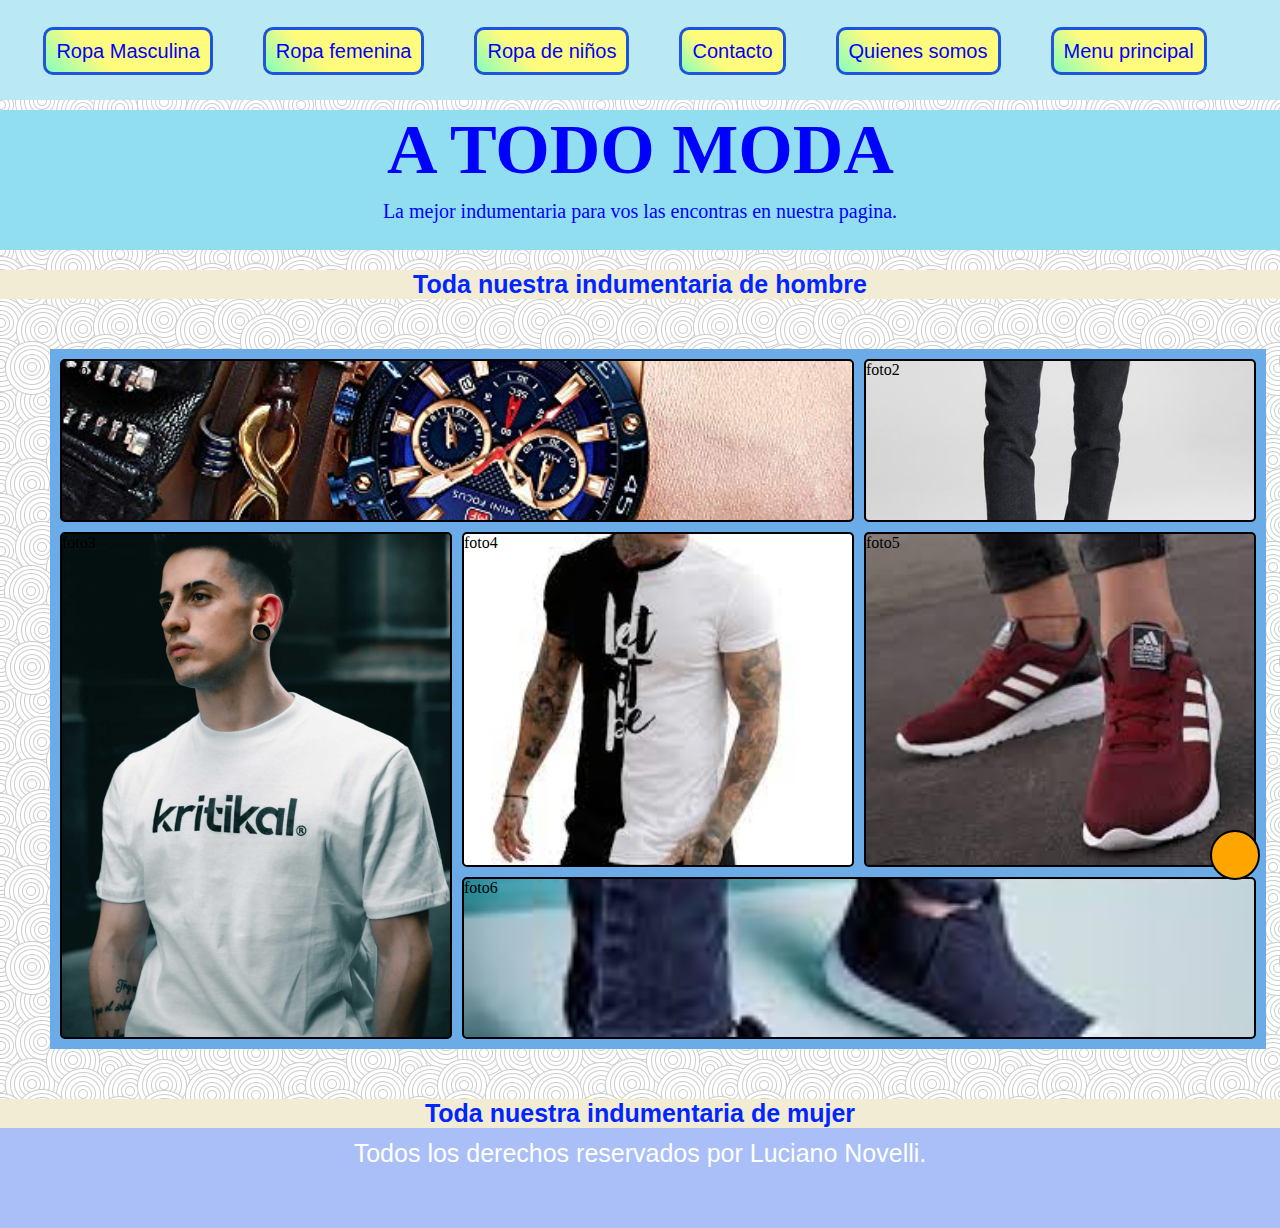
==== index.html @ 5ff41823 "se cambio la foto de fondo" ====
<!DOCTYPE html>
<html lang="es">

<head>
    <link rel="shortcut icon" href="multimedia/foto_fondo.jpg" type="image/x-icon">
    <link rel="stylesheet" href="https://cdn.jsdelivr.net/npm/bootstrap@4.6.2/dist/css/bootstrap.min.css"
        integrity="sha384-xOolHFLEh07PJGoPkLv1IbcEPTNtaed2xpHsD9ESMhqIYd0nLMwNLD69Npy4HI+N" crossorigin="anonymous">
    <meta charset="UTF-8">
    <meta http-equiv="X-UA-Compatible" content="IE=edge">
    <link rel="stylesheet" href="https://cdnjs.cloudflare.com/ajax/libs/font-awesome/6.1.1/css/all.min.css"
        integrity="sha512-KfkfwYDsLkIlwQp6LFnl8zNdLGxu9YAA1QvwINks4PhcElQSvqcyVLLD9aMhXd13uQjoXtEKNosOWaZqXgel0g=="
        crossorigin="anonymous" referrerpolicy="no-referrer" />
    <meta name="viewport" content="width=device-width, initial-scale=1.0">
    <link href="https://unpkg.com/aos@2.3.1/dist/aos.css" rel="stylesheet">
    <link rel="stylesheet" href="estilos.css">
    <title>Menu principal</title>
</head>

<body>

    <header data-aos="fade-down">

        <nav class="barra">
            <ul class="barra-1">
                <li><a href="menus/hombres.html">Ropa Masculina</a></li>
                <li><a href="Menus/mujeres.html">Ropa femenina</a></li>
                <li><a href="Menus/niños.html">Ropa de niños</a></li>
                <li><a href="menus/contactos.html">Contacto</a></li>
                <li><a href="menus/quienes-somos.html">Quienes somos</a></li>
                <li><a href="index.html">Menu principal</a></li>
            </ul>
        </nav>
    </header>

    <main>
        <div class="logo">
            <h1 data-aos="flip-left">A TODO MODA</h1>
            <p>La mejor indumentaria para vos las encontras en nuestra pagina.</p>
        </div>
        <div>
            <h3 data-aos="zoom-in">Toda nuestra indumentaria de hombre</h3>
        </div>
       
        <div class="ropa-hombre">
            <div class="todo-hombre1 galeria">foto1</div>
            <div class="todo-hombre2 galeria">foto2</div>
            <div class="todo-hombre3 galeria">foto3</div>
            <div class="todo-hombre4 galeria">foto4</div>
            <div class="todo-hombre5 galeria">foto5</div>
            <div class="todo-hombre6 galeria">foto6</div>
        </div>
        <div>
            <h3>Toda nuestra indumentaria de mujer</h3>
        </div>

        <footer>
            <p>Todos los derechos reservados por Luciano Novelli.</p>
            <div class="redes">
                <a href=""><i class="fa-brands fa-facebook"></i></a>
                <a href=""><i class="fa-brands fa-instagram"></i></a>
                <a href=""><i class="fa-brands fa-twitter"></i></a>
            </div>
        </footer>

        <div class="subir">
            <a href="#"> <i class="fa-solid fa-arrow-up"></i></a>
        </div>

        <script src="https://cdn.jsdelivr.net/npm/jquery@3.5.1/dist/jquery.slim.min.js"
            integrity="sha384-DfXdz2htPH0lsSSs5nCTpuj/zy4C+OGpamoFVy38MVBnE+IbbVYUew+OrCXaRkfj"
            crossorigin="anonymous"></script>
        <script src="https://cdn.jsdelivr.net/npm/popper.js@1.16.1/dist/umd/popper.min.js"
            integrity="sha384-9/reFTGAW83EW2RDu2S0VKaIzap3H66lZH81PoYlFhbGU+6BZp6G7niu735Sk7lN"
            crossorigin="anonymous"></script>
        <script src="https://cdn.jsdelivr.net/npm/bootstrap@4.6.2/dist/js/bootstrap.min.js"
            integrity="sha384-+sLIOodYLS7CIrQpBjl+C7nPvqq+FbNUBDunl/OZv93DB7Ln/533i8e/mZXLi/P+"
            crossorigin="anonymous"></script>

        <script src="https://unpkg.com/aos@2.3.1/dist/aos.js"></script>
        <script>
            AOS.init();
        </script>
</body>

</html>
---- estilos.css ----
* {
    margin: 0;
    padding: 0;
    box-sizing: border-box;
}

html {
    scroll-behavior: smooth;
}

header {
    background-color: #bae9f3;
    width: 100%;
    height: 100px;
    font-family: 'Courier New', Courier, monospace;
    }

.barra ul li{      
    list-style: none;
    font-family:'Segoe UI', Tahoma, Geneva, Verdana, sans-serif
}

.barra-1{
    display:flex;
    flex-direction: row;
    justify-content:center; 
    padding-top: 40px;
    padding-left: 20px;
}

.barra a {
    color: blue;
    text-decoration: none;
    font-size: 20px;
    background-color: #85FFBD;
    background-image: linear-gradient(45deg, #85FFBD 0%, #FFFB7D 33%);
    border:rgba(1, 56, 235, 0.863) solid;
    border-radius: 10px;
    padding: 10px;
    margin: 0px 50px 0px 0px;
}

.barra-1 a:hover{
    font-size: 30px;
    color: rgb(0, 255, 123);
}

main {
    width: 100%;
    background-color:#f3babb;
    background-image: url(multimedia/swirl_pattern.webp);
    
    padding-top: 10px;
}  

.logo {
    display: flex;
    flex-direction: column;
    align-items:center;
    background-color:#91def0;
    width: 100%;
    height:140px;
}

h1{
    font-family: Georgia, 'Times New Roman', Times, serif;
    font-size: 70px;
    color: blue;
}  

h3{
    font-size: 25px;
    text-align: center;
    background-color: rgb(243, 236, 213);
    width: 100%;
    font-family: Impact, Haettenschweiler, 'Arial Narrow Bold', sans-serif;
    color: rgb(0, 38, 255);
    margin-top: 20px;
}

#titulo-hombre{
    font-size: 50px;
    padding-bottom: 10px;
    text-align: center;
    font-family: 'Gill Sans', 'Gill Sans MT', Calibri, 'Trebuchet MS', sans-serif;
    border: 2px blue solid;
    border-radius: 20px;
}

p{
    color: blue;
    font-size: 20px;
    padding-top: 10px;
    
}

h2 {
    text-align: center;
    background-color: #fad2f9;
    font-family: Verdana, Geneva, Tahoma, sans-serif;
    text-transform: capitalize;
    color: red;
    font-size: 25px;
}

footer {
    height: 100px;
    text-align: center;
    background-color: rgb(170, 191, 247);
    padding: 1px;
}

footer p {
    color:white;
    font-family: 'Gill Sans', 'Gill Sans MT', Calibri, 'Trebuchet MS', sans-serif;
    font-size: 25px;
}

footer .redes i {
    font-size: 25px;
    margin: 5px;
    background-color: rgb(170, 191, 247);
    color: black;
    letter-spacing: 20px;
}

.subir {
    height: 50px;
    width: 50px;
    background-color: orange;
    text-align: center;
    line-height: 50px;
    border: 2px solid black;
    position: fixed;
    bottom: 20px;
    right: 20px;
    border-radius: 50%;
    font-size: 25px;
}

.formulario{
    width: 70%;
    height: 600px;
    background-color: rgb(170, 191, 247);
    margin-top: 60px;
    border: 2px black solid;
    margin-left: 250px;
    overflow: hidden;
    font-size: 23px;
    color: black;
    font-family: 'Gill Sans', 'Gill Sans MT', Calibri, 'Trebuchet MS', sans-serif;
}

.boton-for{
    background-color: cornflowerblue;
    width: 100px;
    height: 30px;
    text-align: center;
    font-size: 12px;
    margin-left: 3px;
}
.form{
    margin-left: 10px;
    padding: 3px;
}

.todo-ropa{
    width: 900px;
    height: 300px;
    background-color: gainsboro;
    border: 2px black solid;
    margin-left:20px ;
    margin-top: 80px;
}
.todo-ropa h2{
    background-color: gainsboro;
    text-align: left;
    font-size: 30px;
    color: blue;
    font-family: 'Gill Sans', 'Gill Sans MT', Calibri, 'Trebuchet MS', sans-serif;
    margin: 10px;
}
img{
    width: 180px;
    height: 180px;
    border: 2px black solid;
    margin-left: 30px;
}

button{
    margin-left: 55px;
    margin-right: 65px;
    width:100px;
    height:30px;
    display:inline;
    background-color:aqua;
}

#colormujer{
    background-color: #f3babb;
}
#colorniño{
    background-color: cornflowerblue;
}
.ropa-hombre{
    display: flex;
    align-content: center;
    height:700px;
    width: 95%;
    background-color: #6babe7;
    display: grid;
    grid-template-columns: repeat(3, 1fr) ;
    grid-template-rows:repeat(4, 1fr) ;
    grid-template-areas: "foto1 foto1 foto2"
                         "foto3 foto4 foto5"
                         "foto3 foto4 foto5"
                         "foto3 foto6 foto6";
    grid-gap: 10px;
    padding: 10px;
    margin: 50px;
                      
}

.galeria{
    border: 2px black solid;
    border-radius: 5px;
}

.todo-hombre1{
    background-image: url(/multimedia/accesorioshombres.jpg);
    background-size: cover;
    background-position: center;
    grid-area: foto1;
}

.todo-hombre2{
    background-image: url(/multimedia/pantalon-hombre.jpg);
    background-size: cover;
    background-position: center;
    grid-area: foto2;
}

.todo-hombre3{
    background-image: url(/multimedia/remeras-blancas.jpg);
    background-size: cover;
    background-position: center;
    grid-area: foto3;
}
    
.todo-hombre4{  
    background-image: url(/multimedia/remera-hombre.jpg);
    background-size: cover;
    background-position: center;
    grid-area: foto4;
}
.todo-hombre5{   
    background-image: url(/multimedia/zapas-hombred.jpg);
    background-size: cover;
    background-position: center;
    grid-area: foto5;
}
.todo-hombre6{
    background-image: url(/multimedia/images.jpg);
    background-size: cover;
    background-position: center;
    grid-area: foto6;
}
.contenedor{
    height: auto;
    width: 100%;
    background-color: cadetblue;
    display: grid;
    grid-template-columns: repeat(4, 1fr);
    grid-template-rows: 200px 200px 200px;
    grid-template-areas:  "ima1 ima2 ima3 ima3"
                          "ima1 ima4 ima5 ima6"
                           "ima7 ima4 ima8 ima8"
    ;
    grid-gap: 20px;
    padding: 20px;
}

.item{
    border: 2px solid black;
    border-radius: 7px;
}

.item1{
    background-image: url(remeras/imagen1.jpg);
    background-size: center;
    background-position: center;
    grid-area: ima1;
}

.item2{
    background-image: url(remeras/imagen2.jpg);
    background-size: cover;
    background-position: center;
    grid-area: ima2;
}
.item3{
    background-image: url(remeras/imagen3.jpg);
    background-size: auto;
    background-position: center;
    grid-area: ima3;
}
.item4{
    background-image: url(remeras/imagen4.jpg);
    background-size: cover;
    background-position: center;
    grid-area: ima4;
}
.item5{
    background-image: url(remeras/imagen5.jpg);
    background-size: cover;
    background-position: center;
    grid-area: ima5;
}
.item6{
    background-image: url(remeras/imagen6.jpg);
    background-size: cover;
    background-position: center;
    grid-area: ima6;
}
.item7{
    background-image: url(remeras/imagen7.jpg);
    background-size: cover;
    background-position: center;
    grid-area: ima7;
}
.item8{
    background-image: url(remeras/imagen8.jpg);
    background-size: cover;
    background-position: center;
    grid-area: ima8;
    
}
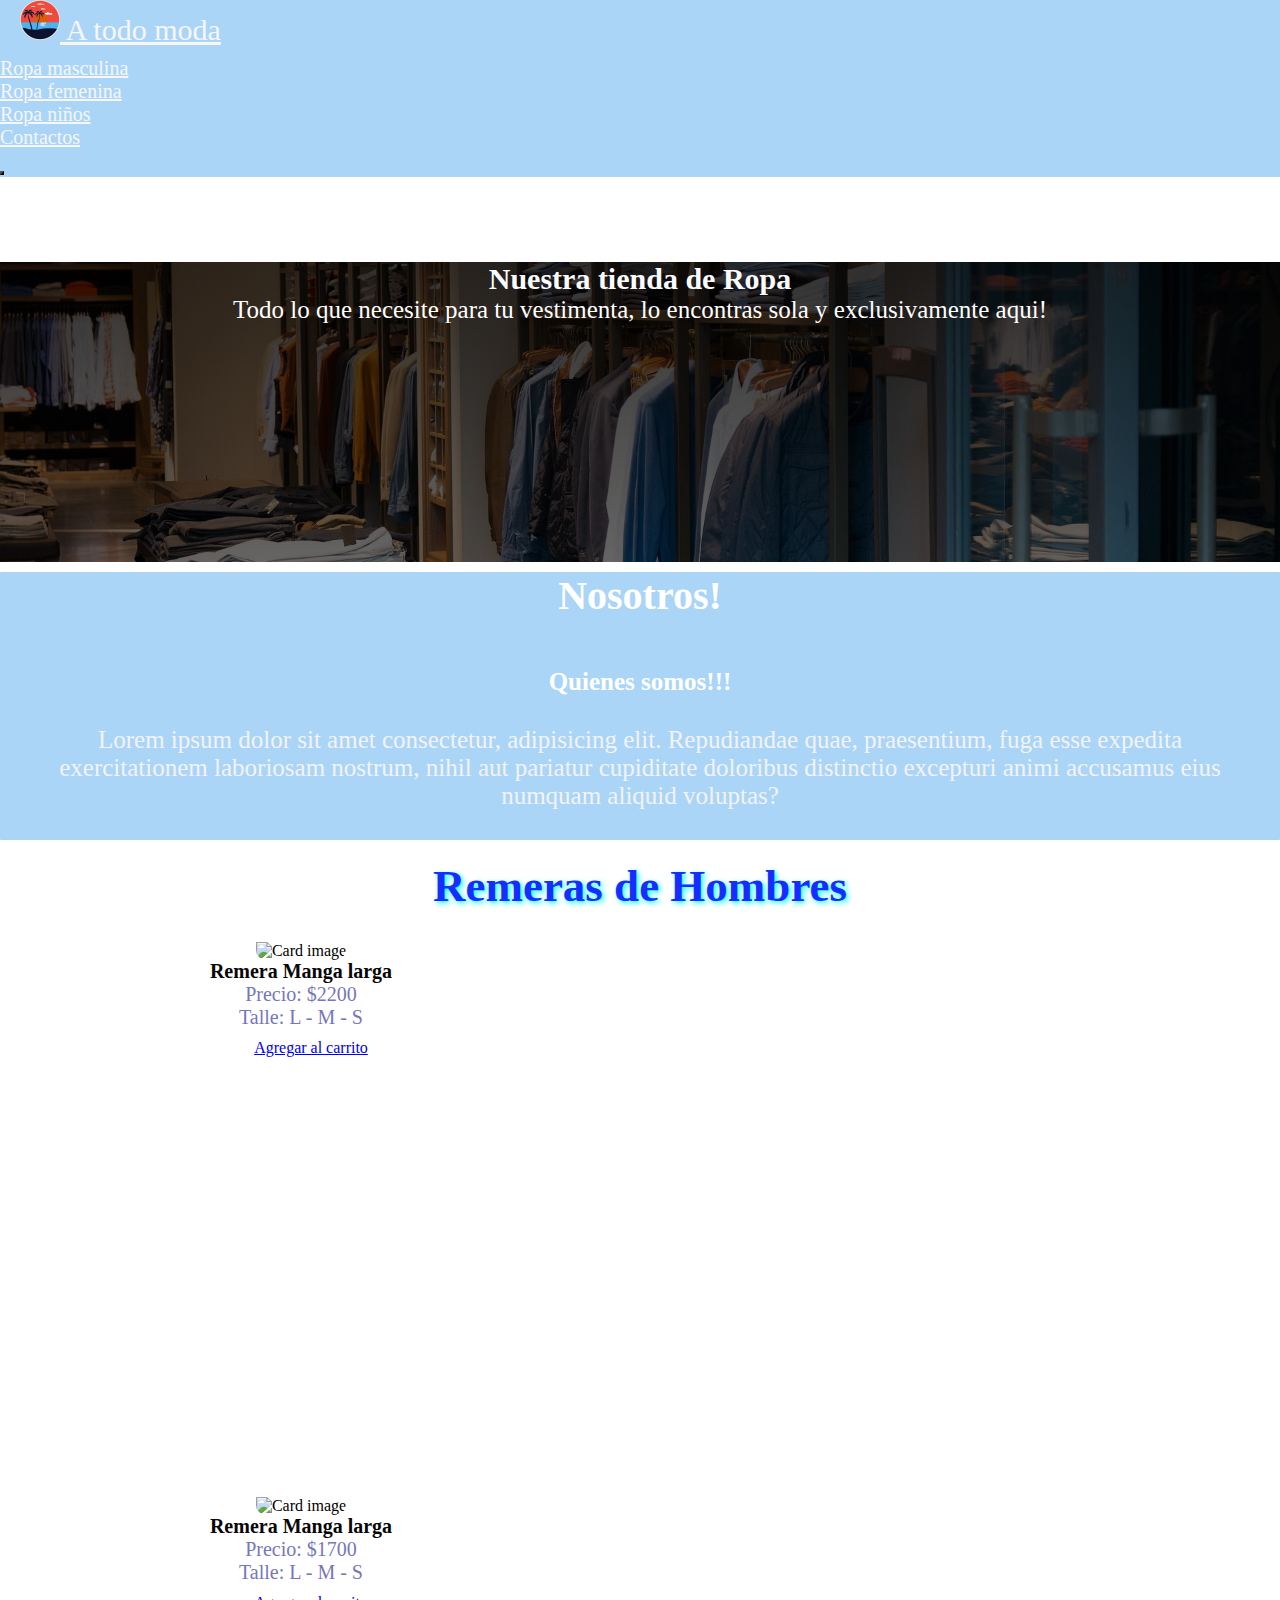
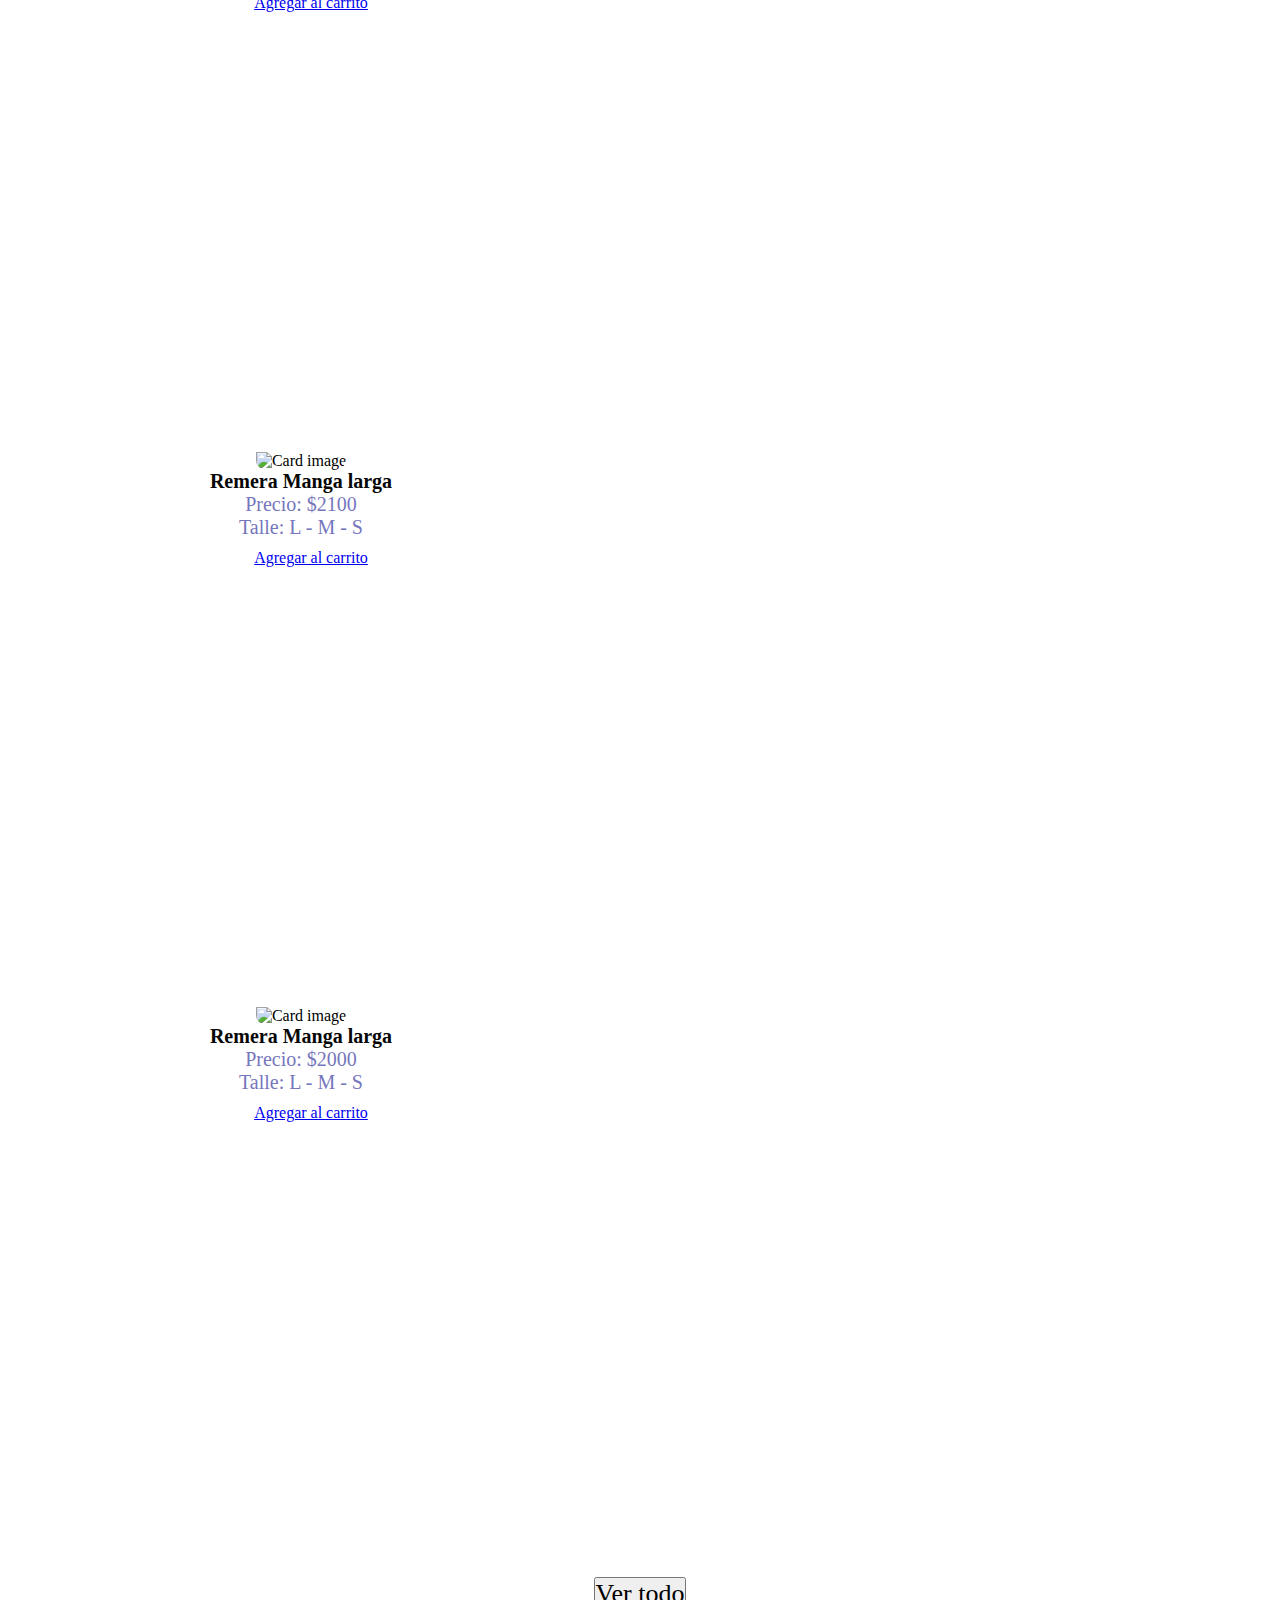
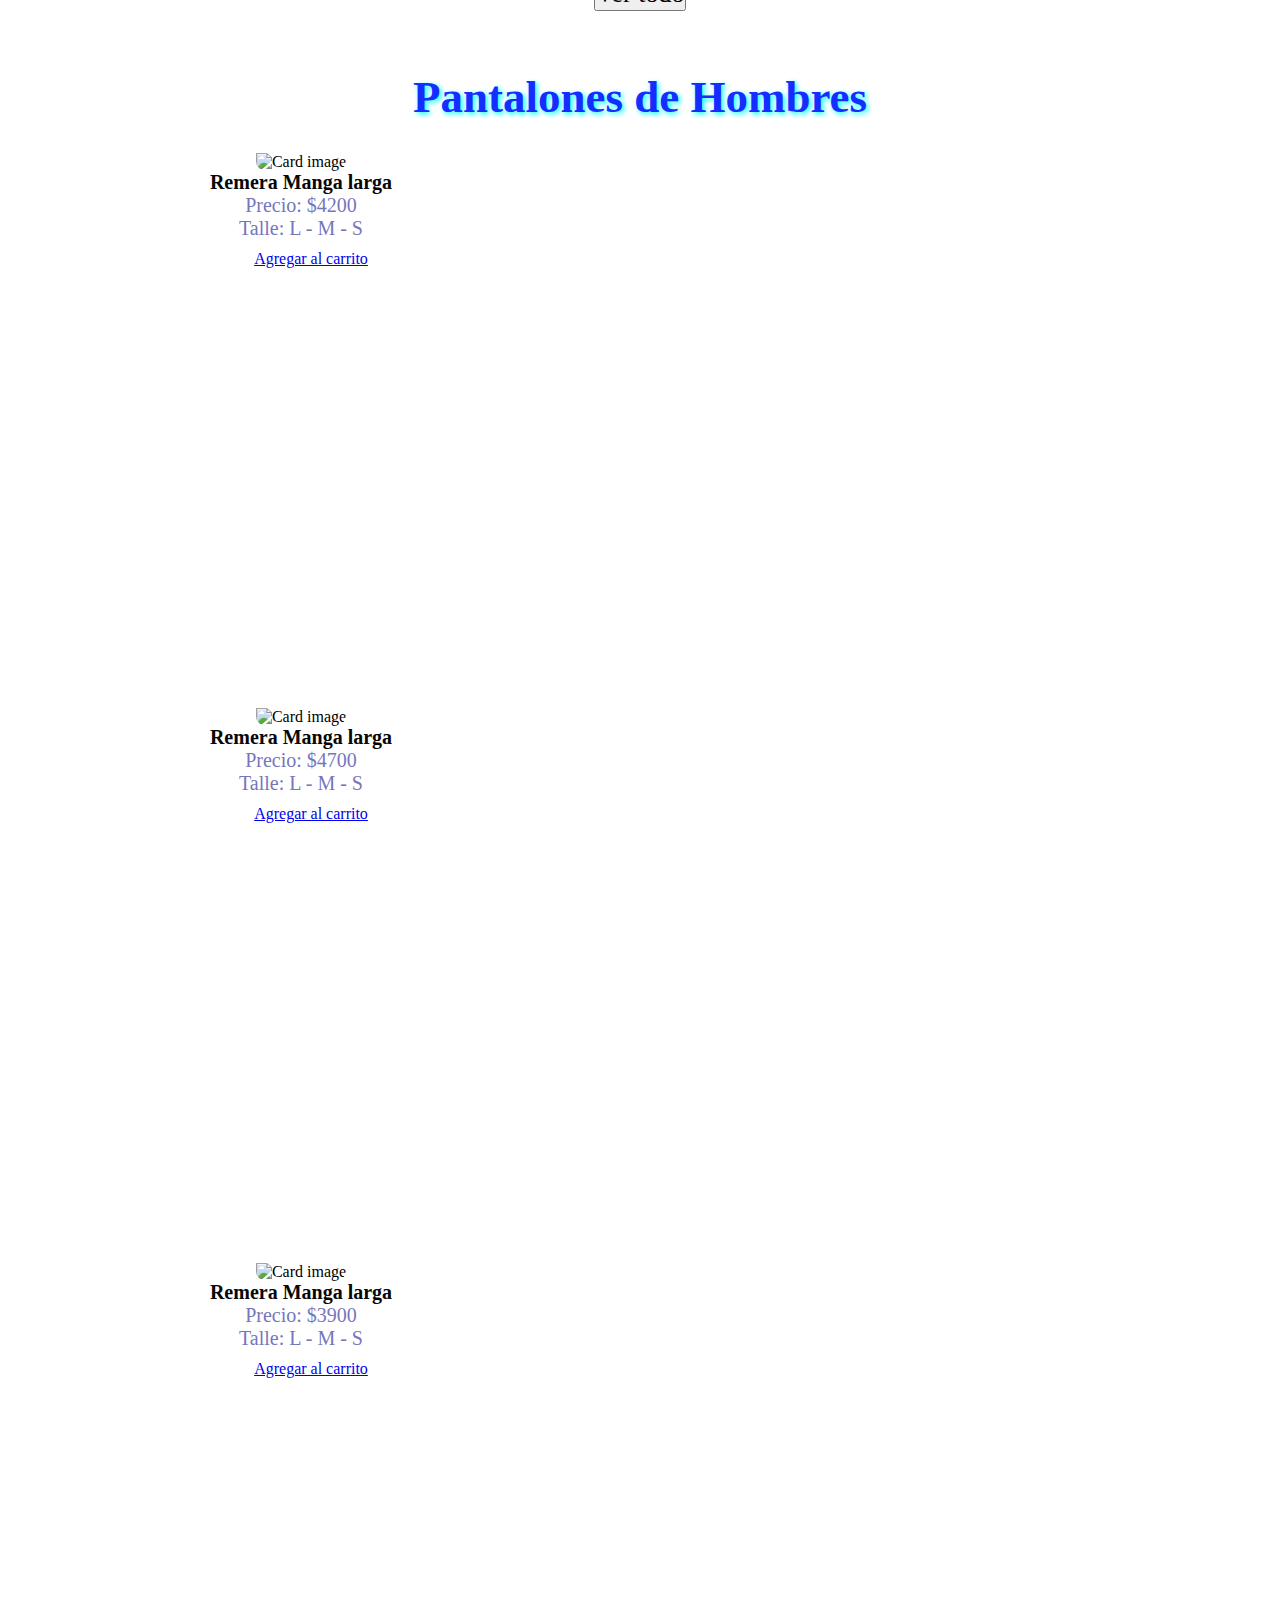
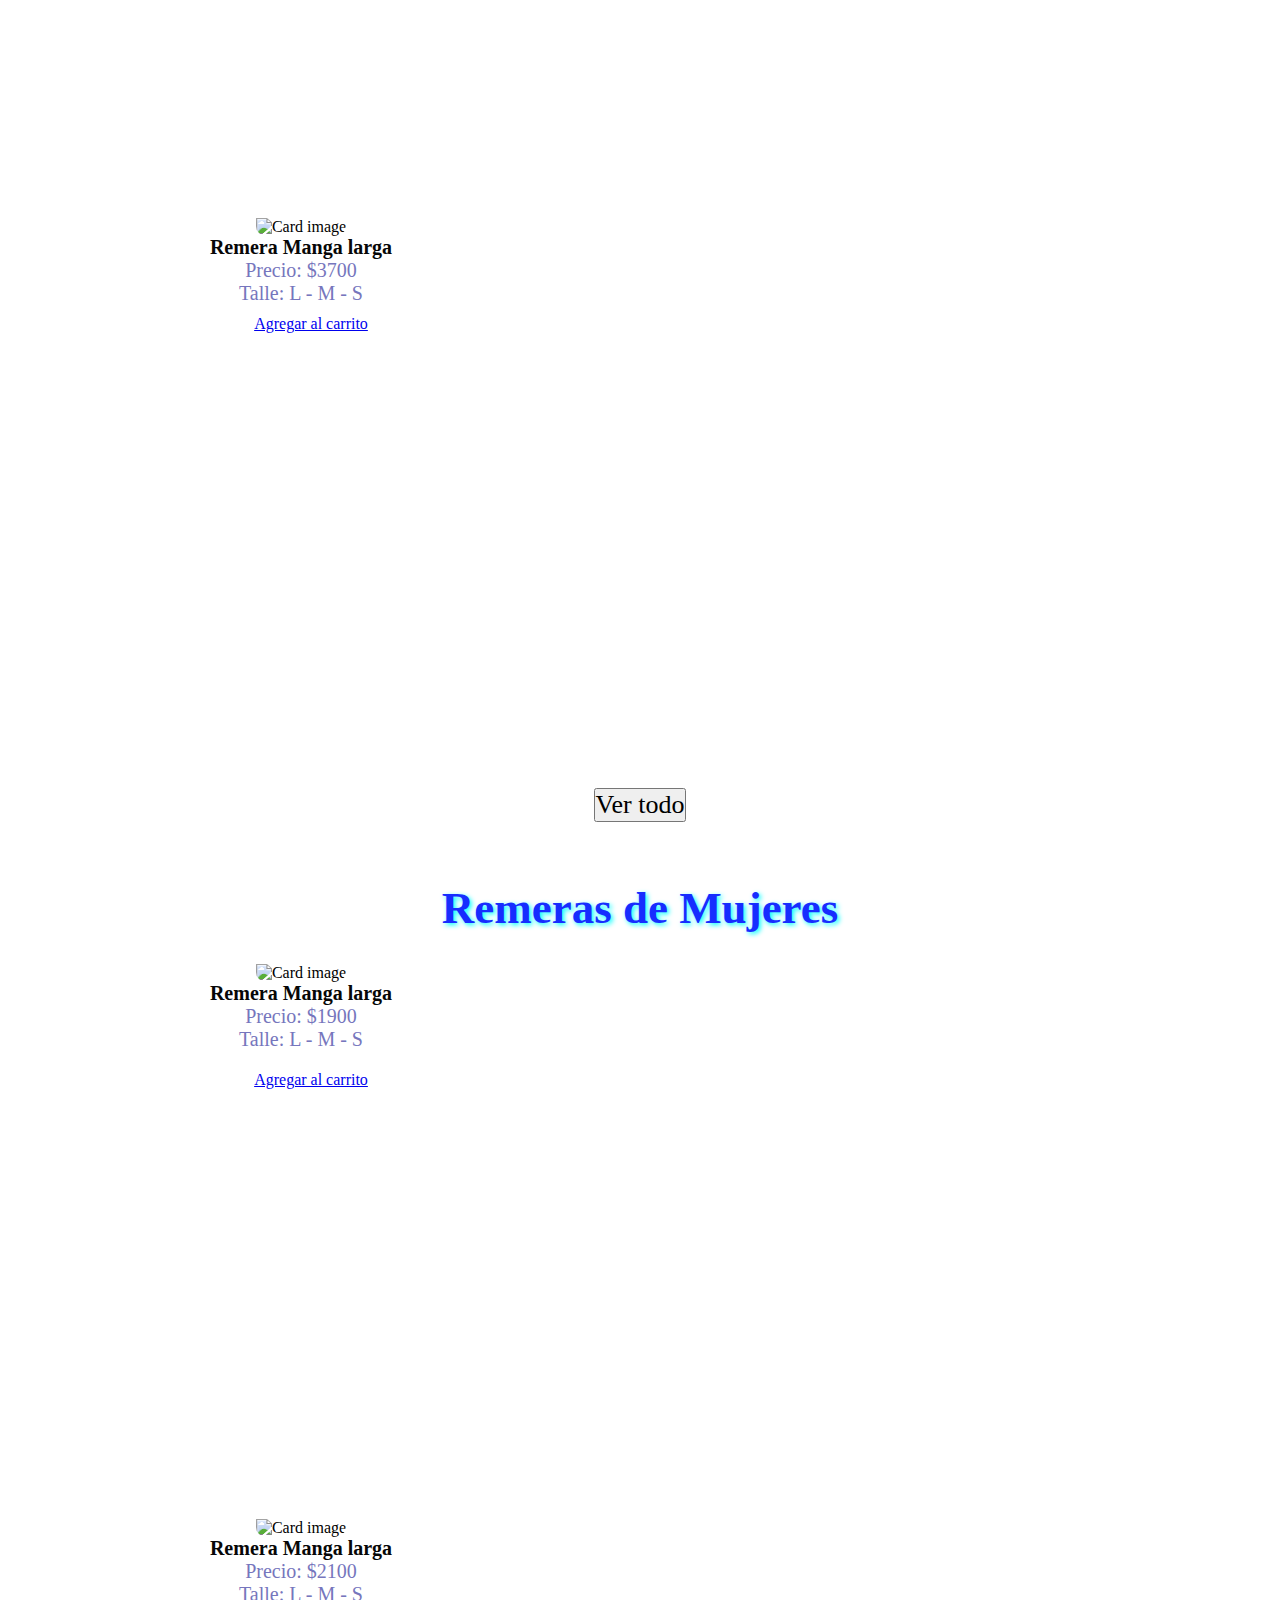
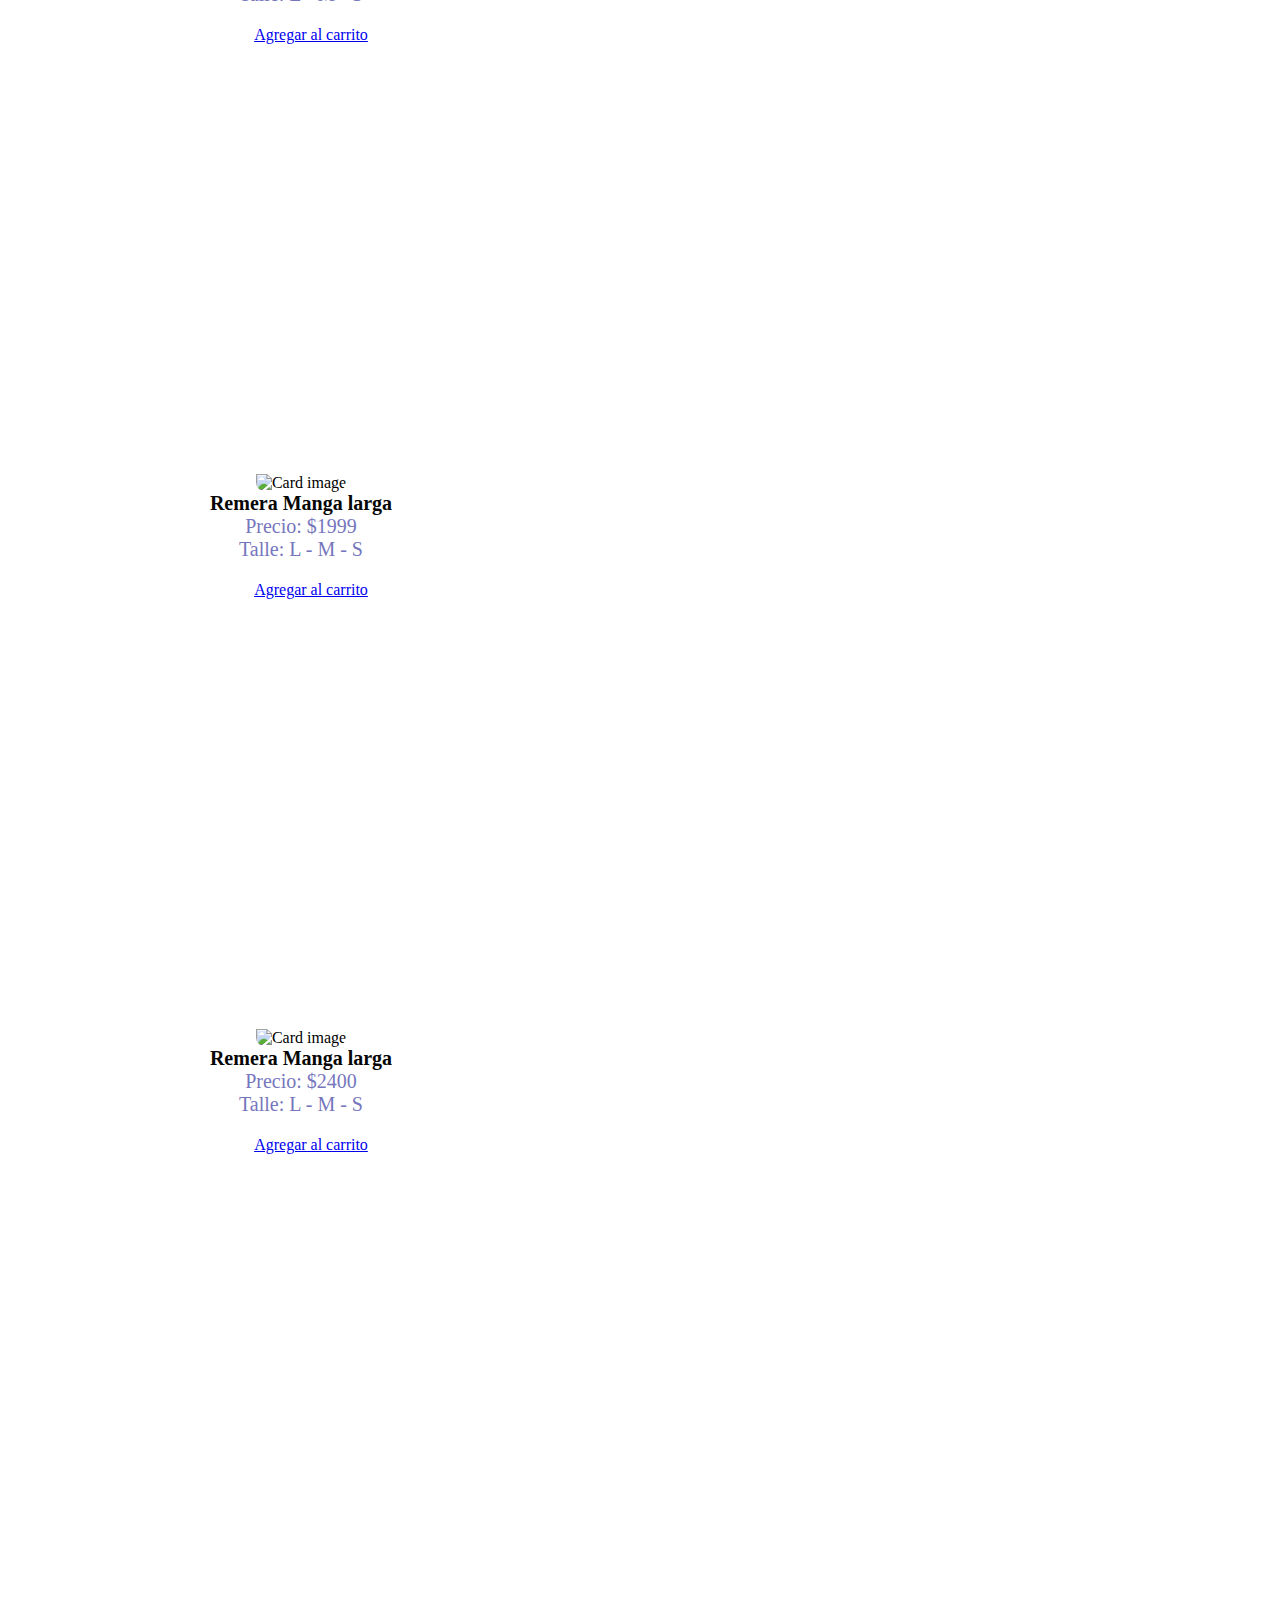
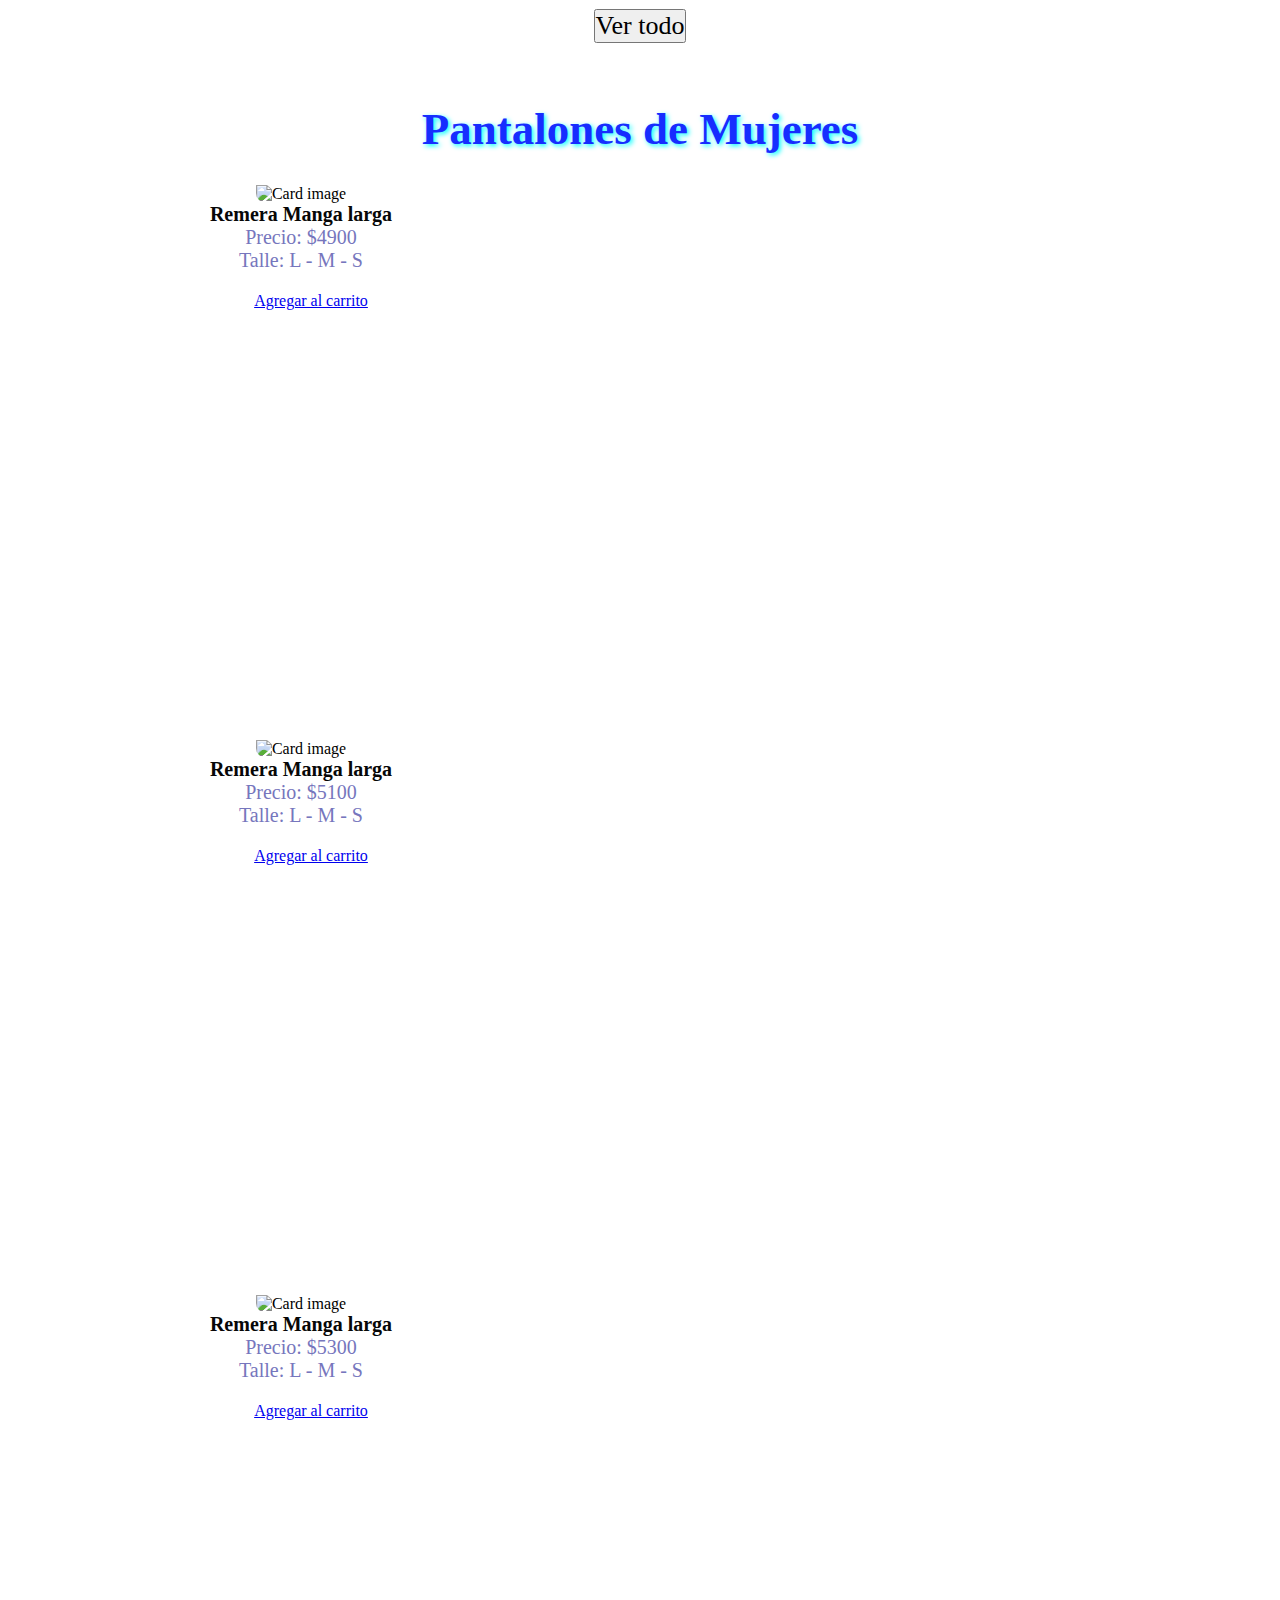
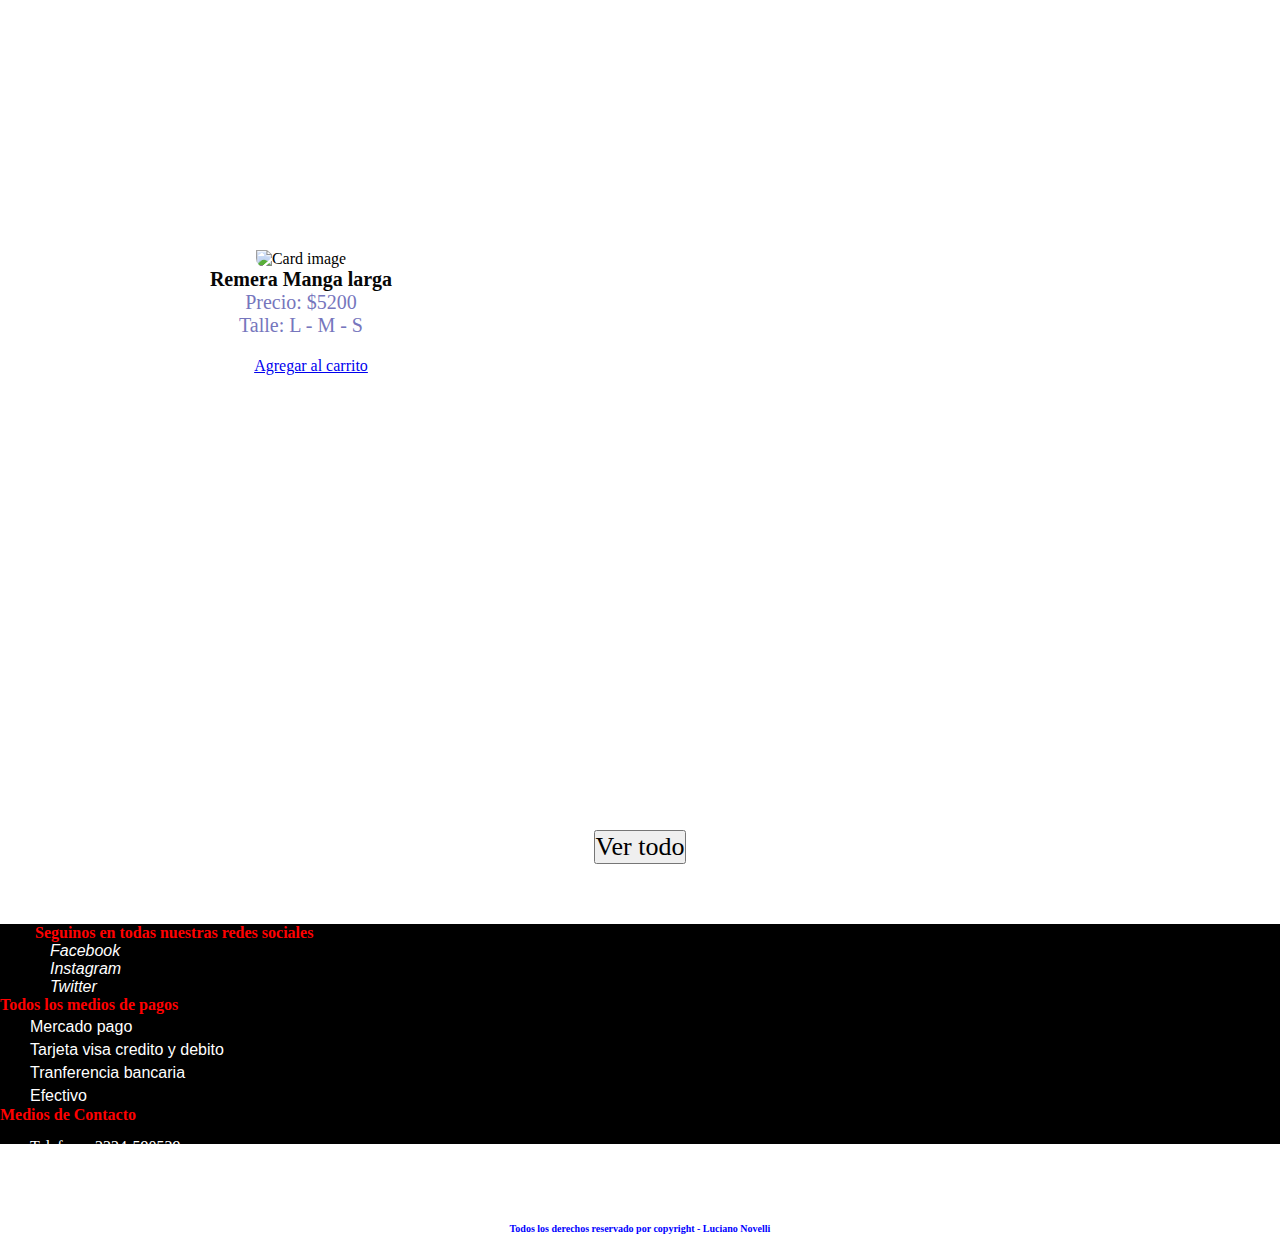
==== commit a96b3ae3: "Se modificarion varias cosas sobre el index y el sass" ====
--- a/index.html
+++ b/index.html
@@ -3,83 +3,361 @@
 
 <head>
     <link rel="shortcut icon" href="multimedia/foto_fondo.jpg" type="image/x-icon">
-    <link rel="stylesheet" href="https://cdn.jsdelivr.net/npm/bootstrap@4.6.2/dist/css/bootstrap.min.css"
-        integrity="sha384-xOolHFLEh07PJGoPkLv1IbcEPTNtaed2xpHsD9ESMhqIYd0nLMwNLD69Npy4HI+N" crossorigin="anonymous">
+    <link href="https://cdn.jsdelivr.net/npm/bootstrap@5.2.0/dist/css/bootstrap.min.css" rel="stylesheet"
+        integrity="sha384-gH2yIJqKdNHPEq0n4Mqa/HGKIhSkIHeL5AyhkYV8i59U5AR6csBvApHHNl/vI1Bx" crossorigin="anonymous">
+    <script src="https://cdn.jsdelivr.net/npm/bootstrap@5.2.0/dist/js/bootstrap.bundle.min.js"
+        integrity="sha384-A3rJD856KowSb7dwlZdYEkO39Gagi7vIsF0jrRAoQmDKKtQBHUuLZ9AsSv4jD4Xa"
+        crossorigin="anonymous"></script>
     <meta charset="UTF-8">
     <meta http-equiv="X-UA-Compatible" content="IE=edge">
     <link rel="stylesheet" href="https://cdnjs.cloudflare.com/ajax/libs/font-awesome/6.1.1/css/all.min.css"
         integrity="sha512-KfkfwYDsLkIlwQp6LFnl8zNdLGxu9YAA1QvwINks4PhcElQSvqcyVLLD9aMhXd13uQjoXtEKNosOWaZqXgel0g=="
         crossorigin="anonymous" referrerpolicy="no-referrer" />
     <meta name="viewport" content="width=device-width, initial-scale=1.0">
+    <meta name="descrption" content="Pagina principal,ropa hombre,ropa mujer, ropa niños">
+    <meta name="keywords" content="a todo moda, tienda de ropa, ropa de marca">
     <link href="https://unpkg.com/aos@2.3.1/dist/aos.css" rel="stylesheet">
     <link rel="stylesheet" href="estilos.css">
-    <title>Menu principal</title>
+    <title>A todo moda</title>
 </head>
 
 <body>
-
-    <header data-aos="fade-down">
-
-        <nav class="barra">
-            <ul class="barra-1">
-                <li><a href="menus/hombres.html">Ropa Masculina</a></li>
-                <li><a href="Menus/mujeres.html">Ropa femenina</a></li>
-                <li><a href="Menus/niños.html">Ropa de niños</a></li>
-                <li><a href="menus/contactos.html">Contacto</a></li>
-                <li><a href="menus/quienes-somos.html">Quienes somos</a></li>
-                <li><a href="index.html">Menu principal</a></li>
-            </ul>
+<!--Comiendo de mi Header-->    
+<header>
+    <div class="conteiner-fluid">
+        <nav class="navbar navbar-expand-md  bg-dark fixed-top ">
+
+            <div class="conteiner-fluid navbar-text">
+                <a class="navbar-brand logo" href="#">
+                    <img src="/fotos/logo.png" alt="Logo" style="width:40px;" class="rounded-pill">
+                    A todo moda
+                </a>
+            </div>
+
+            <div class="conteiner-fluid collapse navbar-collapse" id="collapsibleNavbar">
+                <ul class="navbar-nav ms-auto">
+                    <li class="nav-item">
+                        <a class="nav-link" href="/Menus/hombres.html">Ropa masculina</a>
+                    </li>
+                    <li class="nav-item">
+                        <a class="nav-link "href="/Menus/mujeres.html">Ropa femenina</a>
+                    </li>
+                    <li class="nav-item">
+                        <a class="nav-link "href="#">Ropa niños</a>
+                    </li>
+                    <li class="nav-item">
+                        <a class="nav-link "href="#">Contactos</a>
+                    </li>
+                </ul>
+            </div>
+
+            <button class="navbar-toggler" type="button" data-bs-toggle="collapse" data-bs-target="#collapsibleNavbar">
+                <span class="navbar-toggler-icon"></span>
+            </button>
         </nav>
-    </header>
-
-    <main>
-        <div class="logo">
-            <h1 data-aos="flip-left">A TODO MODA</h1>
-            <p>La mejor indumentaria para vos las encontras en nuestra pagina.</p>
-        </div>
-        <div>
-            <h3 data-aos="zoom-in">Toda nuestra indumentaria de hombre</h3>
-        </div>
-       
-        <div class="ropa-hombre">
-            <div class="todo-hombre1 galeria">foto1</div>
-            <div class="todo-hombre2 galeria">foto2</div>
-            <div class="todo-hombre3 galeria">foto3</div>
-            <div class="todo-hombre4 galeria">foto4</div>
-            <div class="todo-hombre5 galeria">foto5</div>
-            <div class="todo-hombre6 galeria">foto6</div>
-        </div>
-        <div>
-            <h3>Toda nuestra indumentaria de mujer</h3>
-        </div>
-
-        <footer>
-            <p>Todos los derechos reservados por Luciano Novelli.</p>
-            <div class="redes">
-                <a href=""><i class="fa-brands fa-facebook"></i></a>
-                <a href=""><i class="fa-brands fa-instagram"></i></a>
-                <a href=""><i class="fa-brands fa-twitter"></i></a>
-            </div>
-        </footer>
-
-        <div class="subir">
-            <a href="#"> <i class="fa-solid fa-arrow-up"></i></a>
-        </div>
-
-        <script src="https://cdn.jsdelivr.net/npm/jquery@3.5.1/dist/jquery.slim.min.js"
-            integrity="sha384-DfXdz2htPH0lsSSs5nCTpuj/zy4C+OGpamoFVy38MVBnE+IbbVYUew+OrCXaRkfj"
-            crossorigin="anonymous"></script>
-        <script src="https://cdn.jsdelivr.net/npm/popper.js@1.16.1/dist/umd/popper.min.js"
-            integrity="sha384-9/reFTGAW83EW2RDu2S0VKaIzap3H66lZH81PoYlFhbGU+6BZp6G7niu735Sk7lN"
-            crossorigin="anonymous"></script>
-        <script src="https://cdn.jsdelivr.net/npm/bootstrap@4.6.2/dist/js/bootstrap.min.js"
-            integrity="sha384-+sLIOodYLS7CIrQpBjl+C7nPvqq+FbNUBDunl/OZv93DB7Ln/533i8e/mZXLi/P+"
-            crossorigin="anonymous"></script>
-
-        <script src="https://unpkg.com/aos@2.3.1/dist/aos.js"></script>
-        <script>
-            AOS.init();
-        </script>
+    </div>
+</header>
+<!--Fin de mi Header--> 
+
+<div class="espacio"></div>
+
+<!--Comiendo de mi Jumbotron-->
+<div class="jumbotron mt-2 p-4  rounded">
+    <h1>Nuestra tienda de Ropa</h1>
+    <p>Todo lo que necesite para tu vestimenta, lo encontras sola y exclusivamente aqui!</p>
+</div>
+<!--Fin de mi Jumbotron-->
+
+<div class="conteiner-fluid">
+    <div class="row quienes bg-dark ">
+        <h3 class="col-12">Nosotros!</h3>
+        <img class="col-12 col-xl-6" src="/fotos/fashion-3221102_1280.jpg" alt="">
+        <div class="col-12 col-xl-6 ">
+            <h4>Quienes somos!!!</h4> 
+            <p>Lorem ipsum dolor sit amet consectetur, adipisicing elit. Repudiandae quae, praesentium, fuga esse expedita
+            exercitationem laboriosam nostrum, nihil aut pariatur cupiditate doloribus distinctio excepturi animi accusamus eius
+            numquam aliquid voluptas?
+            </p>
+        </div>
+    </div>
+</div>
+
+<div class="conteiner productos-hombres">
+        <div class="titulo">
+            <h2> Remeras de Hombres </h2>  
+        </div>
+        <div class="row">
+            <div class="card col-5 col-xl-2 " style="width:400px">
+                <img class="card-img-top" src="/fotos/remera1.webp" alt="Card image">
+                <div class="card-body">
+                    <h4 class="card-title">Remera Manga larga</h4>
+                    <p class="card-text">Precio: $2200</p>
+                    <p class="card-text">Talle: L - M - S</p>
+                    <div class="carrito">
+                        <a href="#" class="btn btn-danger">Agregar al carrito</a>
+                        <i class="fa-solid fa-cart-shopping"></i>
+                    </div>
+                </div>
+            </div>
+            <div class="card  col-5 col-xl-2 " style="width:400px">
+                <img class="card-img-top" src="/fotos/remera2.webp" alt="Card image">
+                <div class="card-body">
+                    <h4 class="card-title">Remera Manga larga</h4>
+                    <p class="card-text">Precio: $1700</p>
+                    <p class="card-text">Talle: L - M - S</p>
+                    <div class="carrito">
+                        <a href="#" class="btn btn-danger">Agregar al carrito</a>
+                        <i class="fa-solid fa-cart-shopping"></i>
+                    </div>
+                </div>
+            </div>
+            <div class="card  col-5 col-xl-2 " style="width:400px">
+                <img class="card-img-top" src="/fotos/remera3.webp" alt="Card image">
+                <div class="card-body">
+                    <h4 class="card-title">Remera Manga larga</h4>
+                    <p class="card-text">Precio: $2100</p>
+                    <p class="card-text">Talle: L - M - S</p>
+                    <div class="carrito">
+                        <a href="#" class="btn btn-danger">Agregar al carrito</a>
+                        <i class="fa-solid fa-cart-shopping"></i>
+                    </div>
+                </div>
+            </div>
+            <div class="card  col-5 col-xl-2 " style="width:400px">
+                <img class="card-img-top" src="/fotos/remera4.webp" alt="Card image">
+                <div class="card-body">
+                    <h4 class="card-title">Remera Manga larga</h4>
+                    <p class="card-text">Precio: $2000</p>
+                    <p class="card-text">Talle: L - M - S</p>
+                    <div class="carrito">
+                        <a href="#" class="btn btn-danger">Agregar al carrito</a>
+                        <i class="fa-solid fa-cart-shopping"></i>
+                    </div>
+                </div>
+            </div>
+            
+        </div> 
+    <div class="boton-todo">
+        <button type="button" class="btn btn-primary">Ver todo</button>
+    </div>
+</div>
+
+<div class="conteiner-fluid productos-hombres">
+    <div class="titulo">
+        <h2>Pantalones de Hombres</h2>  
+    </div>
+    <div class="row">
+        <div class="card col-5 col-xl-2" style="width:400px">
+            <img class="card-img-top" src="/fotos/pantalon1.webp" alt="Card image">
+            <div class="card-body">
+                <h4 class="card-title">Remera Manga larga</h4>
+                <p class="card-text">Precio: $4200</p>
+                <p class="card-text">Talle: L - M - S</p>
+                <div class="carrito">
+                    <a href="#" class="btn btn-danger">Agregar al carrito</a>
+                    <i class="fa-solid fa-cart-shopping"></i>
+                </div>
+            </div>
+        </div>
+        <div class="card  col-5 col-xl-2" style="width:400px">
+            <img class="card-img-top" src="/fotos/pantalon2.webp" alt="Card image">
+            <div class="card-body">
+                <h4 class="card-title">Remera Manga larga</h4>
+                <p class="card-text">Precio: $4700</p>
+                <p class="card-text">Talle: L - M - S</p>
+                <div class="carrito">
+                    <a href="#" class="btn btn-danger">Agregar al carrito</a>
+                    <i class="fa-solid fa-cart-shopping"></i>
+                </div>
+            </div>
+        </div> 
+        <div class="card  col-5 col-xl-2" style="width:400px">
+            <img class="card-img-top" src="/fotos/pantalon4.webp" alt="Card image">
+            <div class="card-body">
+                <h4 class="card-title">Remera Manga larga</h4>
+                <p class="card-text">Precio: $3900</p>
+                <p class="card-text">Talle: L - M - S</p>
+                <div class="carrito">
+                    <a href="#" class="btn btn-danger">Agregar al carrito</a>
+                    <i class="fa-solid fa-cart-shopping"></i>
+                </div>
+            </div>
+        </div>
+        <div class="card  col-5 col-xl-2" style="width:400px">
+            <img class="card-img-top" src="/fotos/pantalon3.webp" alt="Card image">
+            <div class="card-body">
+                <h4 class="card-title">Remera Manga larga</h4>
+                <p class="card-text">Precio: $3700</p>
+                <p class="card-text">Talle: L - M - S</p>
+                <div class="carrito">
+                    <a href="#" class="btn btn-danger">Agregar al carrito</a>
+                    <i class="fa-solid fa-cart-shopping"></i>
+                </div>
+            </div>
+        </div> 
+    </div> 
+<div class="boton-todo">
+    <button type="button" class="btn btn-primary">Ver todo</button>
+</div>
+</div>
+
+<div class="conteiner-fluid productos-mujer ">
+        <div class="titulo">
+            <h2>Remeras de Mujeres</h2>  
+        </div>
+        <div class="row">
+            <div class="card col-5 col-xl-2" style="width:400px">
+                <img class="card-img-top" src="/fotos/mujer1.webp" alt="Card image">
+                <div class="card-body">
+                    <h4 class="card-title">Remera Manga larga</h4>
+                    <p class="card-text">Precio: $1900</p>
+                    <p class="card-text">Talle: L - M - S</p>
+                    <div class="carrito">
+                        <a href="#" class="btn btn-danger">Agregar al carrito</a>
+                        <i class="fa-solid fa-cart-shopping"></i>
+                    </div>
+                </div>
+            </div>
+            <div class="card  col-5 col-xl-2" style="width:400px">
+                <img class="card-img-top" src="/fotos/mujer2.webp" alt="Card image">
+                <div class="card-body">
+                    <h4 class="card-title">Remera Manga larga</h4>
+                    <p class="card-text">Precio: $2100</p>
+                    <p class="card-text">Talle: L - M - S</p>
+                    <div class="carrito">
+                        <a href="#" class="btn btn-danger">Agregar al carrito</a>
+                        <i class="fa-solid fa-cart-shopping"></i>
+                    </div>
+                </div>
+            </div>
+            <div class="card  col-5 col-xl-2" style="width:400px">
+                <img class="card-img-top" src="/fotos/remeramujer3.jpg" alt="Card image">
+                <div class="card-body">
+                    <h4 class="card-title">Remera Manga larga</h4>
+                    <p class="card-text">Precio: $1999</p>
+                    <p class="card-text">Talle: L - M - S</p>
+                    <div class="carrito">
+                        <a href="#" class="btn btn-danger">Agregar al carrito</a>
+                        <i class="fa-solid fa-cart-shopping"></i>
+                    </div>
+                </div>
+            </div>
+            <div class="card  col-5 col-xl-2" style="width:400px">
+                <img class="card-img-top" src="/fotos/remeramujer4.webp" alt="Card image">
+                <div class="card-body">
+                    <h4 class="card-title">Remera Manga larga</h4>
+                    <p class="card-text">Precio: $2400</p>
+                    <p class="card-text">Talle: L - M - S</p>
+                    <div class="carrito">
+                        <a href="#" class="btn btn-danger">Agregar al carrito</a>
+                        <i class="fa-solid fa-cart-shopping"></i>
+                    </div>
+                </div>
+            </div>
+        </div> 
+    <div class="boton-todo">
+        <button type="button" class="btn btn-primary">Ver todo</button>
+    </div>
+</div>
+
+<div class="conteiner-fluid productos-mujer ">
+    <div class="titulo">
+        <h2>Pantalones de Mujeres</h2>  
+    </div>
+    <div class="row">
+        <div class="card col-5 col-xl-2" style="width:400px">
+            <img class="card-img-top" src="/fotos/pantalonmuj2.webp" alt="Card image">
+            <div class="card-body">
+                <h4 class="card-title">Remera Manga larga</h4>
+                <p class="card-text">Precio: $4900</p>
+                <p class="card-text">Talle: L - M - S</p>
+                <div class="carrito">
+                    <a href="#" class="btn btn-danger">Agregar al carrito</a>
+                    <i class="fa-solid fa-cart-shopping"></i>
+                </div>
+            </div>
+        </div>
+        <div class="card  col-5 col-xl-2" style="width:400px">
+            <img class="card-img-top" src="/fotos/pantalonmuj1.webp" alt="Card image">
+            <div class="card-body">
+                <h4 class="card-title">Remera Manga larga</h4>
+                <p class="card-text">Precio: $5100</p>
+                <p class="card-text">Talle: L - M - S</p>
+                <div class="carrito">
+                    <a href="#" class="btn btn-danger">Agregar al carrito</a>
+                    <i class="fa-solid fa-cart-shopping"></i>
+                </div>
+            </div>
+        </div>
+        <div class="card  col-5 col-xl-2" style="width:400px">
+            <img class="card-img-top" src="/fotos/pantalonmujer4.webp" alt="Card image">
+            <div class="card-body">
+                <h4 class="card-title">Remera Manga larga</h4>
+                <p class="card-text">Precio: $5300</p>
+                <p class="card-text">Talle: L - M - S</p>
+                <div class="carrito">
+                    <a href="#" class="btn btn-danger">Agregar al carrito</a>
+                    <i class="fa-solid fa-cart-shopping"></i>
+                </div>
+            </div>
+        </div>
+        <div class="card  col-5 col-xl-2" style="width:400px">
+            <img class="card-img-top" src="/fotos/10353_708X1.webp" alt="Card image">
+            <div class="card-body">
+                <h4 class="card-title">Remera Manga larga</h4>
+                <p class="card-text">Precio: $5200</p>
+                <p class="card-text">Talle: L - M - S</p>
+                <div class="carrito">
+                    <a href="#" class="btn btn-danger">Agregar al carrito</a>
+                    <i class="fa-solid fa-cart-shopping"></i>
+                </div>
+            </div>
+        </div>
+    </div> 
+<div class="boton-todo">
+    <button type="button" class="btn btn-primary">Ver todo</button>
+</div>
+</div>
+<footer>
+    <div class="conteiner-fluid">
+        <div class="row">
+            <div class="col-4 col-xl-4 redes">
+                <h4>Seguinos en todas nuestras redes sociales</h4>
+                <div class="item-footer">
+                    <i class="fa-brands fa-facebook"><a href="#">Facebook</a></i>
+                </div>
+                <div class="item-footer">
+                    <i class="fa-brands fa-instagram"><a href="#">Instagram</a></i>
+                </div>
+                <div class="item-footer">
+                    <i class="fa-brands fa-twitter"> <a href="#">Twitter</a></i>
+                </div>
+            </div>
+            <div class="col-4 col-xl-4 pagos">
+                <h4>Todos los medios de pagos</h4>
+                <p>Mercado pago<i class="fa-brands fa-cc-amex"></i></p>
+                <p>Tarjeta visa credito y debito<i class="fa-brands fa-cc-visa"></i></p>
+                <p>Tranferencia bancaria<i class="fa-solid fa-building-columns"></i></p>
+                <p>Efectivo<i class="fas fa-dollar-sign"></i></p>
+            </div>
+            <div class="col-4 col-xl-4 yo">
+                <h4>Medios de Contacto</h4>
+                <p>Telefono: 2324-590539<i class="fa-brands fa-whatsapp"></i></p>
+                <p>Email: Luciano_novelli94@hotmail.com<i class="fa-solid fa-envelope"></i></i></p>
+                <p>Redes Sociales: Luciano-Novelli<i class="fa-brands fa-google"></i></p>
+            </div>
+            <h3>Todos los derechos reservado por copyright - Luciano Novelli</h3>
+        </div> 
+        
+    </div> 
+</footer>
+    <script src="https://cdn.jsdelivr.net/npm/jquery@3.5.1/dist/jquery.slim.min.js"
+        integrity="sha384-DfXdz2htPH0lsSSs5nCTpuj/zy4C+OGpamoFVy38MVBnE+IbbVYUew+OrCXaRkfj"
+        crossorigin="anonymous"></script>
+    <script src="https://cdn.jsdelivr.net/npm/bootstrap@4.6.2/dist/js/bootstrap.bundle.min.js"
+        integrity="sha384-Fy6S3B9q64WdZWQUiU+q4/2Lc9npb8tCaSX9FK7E8HnRr0Jz8D6OP9dO5Vg3Q9ct"
+        crossorigin="anonymous"></script>
+
 </body>
 
 </html>--- a/estilos.css
+++ b/estilos.css
@@ -1,337 +1,257 @@
+@import url("https://fonts.googleapis.com/css2?family=Pacifico&display=swap");
 * {
-    margin: 0;
-    padding: 0;
-    box-sizing: border-box;
+  margin: 0;
+  padding: 0;
+  box-sizing: border-box;
 }
 
 html {
-    scroll-behavior: smooth;
-}
-
-header {
-    background-color: #bae9f3;
-    width: 100%;
-    height: 100px;
-    font-family: 'Courier New', Courier, monospace;
-    }
-
-.barra ul li{      
-    list-style: none;
-    font-family:'Segoe UI', Tahoma, Geneva, Verdana, sans-serif
-}
-
-.barra-1{
-    display:flex;
-    flex-direction: row;
-    justify-content:center; 
-    padding-top: 40px;
-    padding-left: 20px;
-}
-
-.barra a {
-    color: blue;
-    text-decoration: none;
-    font-size: 20px;
-    background-color: #85FFBD;
-    background-image: linear-gradient(45deg, #85FFBD 0%, #FFFB7D 33%);
-    border:rgba(1, 56, 235, 0.863) solid;
-    border-radius: 10px;
-    padding: 10px;
-    margin: 0px 50px 0px 0px;
-}
-
-.barra-1 a:hover{
-    font-size: 30px;
-    color: rgb(0, 255, 123);
-}
-
-main {
-    width: 100%;
-    background-color:#f3babb;
-    background-image: url(multimedia/swirl_pattern.webp);
-    
-    padding-top: 10px;
-}  
-
-.logo {
-    display: flex;
-    flex-direction: column;
-    align-items:center;
-    background-color:#91def0;
-    width: 100%;
-    height:140px;
-}
-
-h1{
-    font-family: Georgia, 'Times New Roman', Times, serif;
-    font-size: 70px;
-    color: blue;
-}  
-
-h3{
-    font-size: 25px;
-    text-align: center;
-    background-color: rgb(243, 236, 213);
-    width: 100%;
-    font-family: Impact, Haettenschweiler, 'Arial Narrow Bold', sans-serif;
-    color: rgb(0, 38, 255);
-    margin-top: 20px;
-}
-
-#titulo-hombre{
-    font-size: 50px;
-    padding-bottom: 10px;
-    text-align: center;
-    font-family: 'Gill Sans', 'Gill Sans MT', Calibri, 'Trebuchet MS', sans-serif;
-    border: 2px blue solid;
-    border-radius: 20px;
-}
-
-p{
-    color: blue;
-    font-size: 20px;
-    padding-top: 10px;
-    
-}
-
-h2 {
-    text-align: center;
-    background-color: #fad2f9;
-    font-family: Verdana, Geneva, Tahoma, sans-serif;
-    text-transform: capitalize;
-    color: red;
-    font-size: 25px;
+  scroll-behavior: smooth;
+}
+
+body {
+  background-color: white;
+}
+
+.navbar {
+  background-color: #abd5f7;
+}
+.navbar a {
+  color: rgb(246, 246, 252);
+}
+.navbar a:hover {
+  color: red;
+}
+.navbar .logo {
+  padding-left: 20px;
+  font-size: 30px;
+  font-family: "Fredoka One", cursive;
+  text-shadow: 2px 2px 2px 1px rgb(246, 246, 209);
+}
+.navbar li {
+  padding-right: 20px;
+}
+.navbar li a {
+  font-size: 20px;
+  font-family: "Fredoka One", cursive;
+  text-shadow: 2px 2px 2px 1px rgb(246, 246, 209);
+}
+.navbar button {
+  margin-right: 20px;
+  background-color: #fdfcfb;
+}
+
+.espacio {
+  height: 75px;
+}
+
+.jumbotron {
+  height: 300px;
+  text-align: center;
+  font-family: "Fredoka One", cursive;
+  color: rgb(0, 17, 255);
+  background-image: linear-gradient(rgba(0, 0, 0, 0.8), rgba(0, 0, 0, 0.6)), url(/fotos/store-906722_1920.jpg);
+  background-repeat: no-repeat;
+  background-size: cover;
+  background-position: center;
+}
+.jumbotron h1 {
+  font-family: "Fredoka One", cursive;
+  color: rgb(251, 252, 255);
+  text-shadow: 1px 2px 1px 2px rgb(248, 243, 243);
+  font-size: 30px;
+}
+.jumbotron p {
+  font-family: "Fredoka One", cursive;
+  color: rgb(255, 255, 255);
+  font-size: 25px;
+  text-shadow: 1px 1px 1px 2px rgb(248, 243, 243);
+}
+
+.quienes {
+  margin: auto;
+  margin-top: 10px;
+  margin-bottom: 20px;
+  background-color: #abd5f7;
+  border-radius: 1px;
+}
+.quienes h3 {
+  font-size: 40px;
+  font-family: "Fredoka One", cursive;
+  text-align: center;
+  color: rgb(255, 255, 255);
+}
+.quienes img {
+  padding: 10px;
+  height: 310px;
+  border-radius: 15px;
+}
+.quienes h4 {
+  text-align: center;
+  font-size: 25px;
+  font-family: "Fredoka One", cursive;
+  color: rgb(255, 255, 255);
+  text-shadow: 2px 2px 5px 1px white;
+  padding-top: 25px;
+}
+.quienes p {
+  text-align: center;
+  font-size: 25px;
+  font-family: "Fredoka One", cursive;
+  color: rgb(242, 243, 248);
+  text-shadow: 2px 2px 5px 1px white;
+  padding: 30px;
+}
+
+.conteiner-fluid {
+  margin-bottom: 10px;
+}
+
+.card {
+  margin: 5px;
+  margin-top: 5px;
+  border-radius: 15px;
+  height: 550px;
+  background-color: rgb(255, 255, 255);
+}
+.card img {
+  height: 320px;
+  border-radius: 10px;
+}
+.card h4 {
+  color: rgb(7, 7, 7);
+  font-size: 20px;
+  text-shadow: 1px 1px 5px 1px rgb(248, 248, 248);
+}
+.card p {
+  color: rgb(118, 118, 189);
+  font-size: 20px;
+}
+.card .carrito {
+  display: flex;
+  justify-content: center;
+  padding-left: 30px;
+}
+.card .carrito i {
+  padding-top: 18px;
+  padding-left: 10px;
+  font-size: 25px;
+  color: rgb(238, 64, 64);
+}
+
+.productos-hombres {
+  width: 85%;
+  margin: auto;
+  text-align: center;
+}
+.productos-hombres h2 {
+  color: rgb(22, 45, 255);
+  font-size: 45px;
+  font-family: "Fredoka One", cursive;
+  text-shadow: 2px 2px 5px cyan;
+  margin-bottom: 20px;
+}
+.productos-hombres .btn {
+  margin-top: 10px;
+  font-family: cursive;
+}
+.productos-hombres img {
+  padding-top: 10px;
+}
+.productos-hombres .boton-todo {
+  margin-top: 20px;
+  margin-bottom: 60px;
+}
+.productos-hombres .boton-todo button {
+  font-size: 26px;
+}
+
+.productos-mujer {
+  text-align: center;
+  margin-top: 20px;
+  width: 85%;
+  margin: auto;
+}
+.productos-mujer h2 {
+  color: rgb(22, 45, 255);
+  font-size: 45px;
+  font-family: "Fredoka One", cursive;
+  text-shadow: 2px 2px 5px cyan;
+  margin-bottom: 20px;
+}
+.productos-mujer .card {
+  background-color: linear-gradient(135deg, #fdfcfb 0%, #e2d1c3 100%);
+}
+.productos-mujer .btn {
+  margin-top: 20px;
+  font-family: cursive;
+}
+.productos-mujer img {
+  padding-top: 10px;
+}
+.productos-mujer .boton-todo {
+  margin-top: 20px;
+  margin-bottom: 60px;
+}
+.productos-mujer .boton-todo button {
+  font-size: 26px;
 }
 
 footer {
-    height: 100px;
-    text-align: center;
-    background-color: rgb(170, 191, 247);
-    padding: 1px;
-}
-
-footer p {
-    color:white;
-    font-family: 'Gill Sans', 'Gill Sans MT', Calibri, 'Trebuchet MS', sans-serif;
-    font-size: 25px;
-}
-
+  background-color: rgb(0, 0, 0);
+  height: 220px;
+}
+footer h3 {
+  font-family: verdana;
+  color: blue;
+  font-size: 10px;
+  text-align: center;
+}
+footer .redes h4 {
+  font-family: verdana;
+  color: red;
+  padding-left: 35px;
+}
 footer .redes i {
-    font-size: 25px;
-    margin: 5px;
-    background-color: rgb(170, 191, 247);
-    color: black;
-    letter-spacing: 20px;
-}
-
-.subir {
-    height: 50px;
-    width: 50px;
-    background-color: orange;
-    text-align: center;
-    line-height: 50px;
-    border: 2px solid black;
-    position: fixed;
-    bottom: 20px;
-    right: 20px;
-    border-radius: 50%;
-    font-size: 25px;
-}
-
-.formulario{
-    width: 70%;
-    height: 600px;
-    background-color: rgb(170, 191, 247);
-    margin-top: 60px;
-    border: 2px black solid;
-    margin-left: 250px;
-    overflow: hidden;
-    font-size: 23px;
-    color: black;
-    font-family: 'Gill Sans', 'Gill Sans MT', Calibri, 'Trebuchet MS', sans-serif;
-}
-
-.boton-for{
-    background-color: cornflowerblue;
-    width: 100px;
-    height: 30px;
-    text-align: center;
-    font-size: 12px;
-    margin-left: 3px;
-}
-.form{
-    margin-left: 10px;
-    padding: 3px;
-}
-
-.todo-ropa{
-    width: 900px;
-    height: 300px;
-    background-color: gainsboro;
-    border: 2px black solid;
-    margin-left:20px ;
-    margin-top: 80px;
-}
-.todo-ropa h2{
-    background-color: gainsboro;
-    text-align: left;
-    font-size: 30px;
-    color: blue;
-    font-family: 'Gill Sans', 'Gill Sans MT', Calibri, 'Trebuchet MS', sans-serif;
-    margin: 10px;
-}
-img{
-    width: 180px;
-    height: 180px;
-    border: 2px black solid;
-    margin-left: 30px;
-}
-
-button{
-    margin-left: 55px;
-    margin-right: 65px;
-    width:100px;
-    height:30px;
-    display:inline;
-    background-color:aqua;
-}
-
-#colormujer{
-    background-color: #f3babb;
-}
-#colorniño{
-    background-color: cornflowerblue;
-}
-.ropa-hombre{
-    display: flex;
-    align-content: center;
-    height:700px;
-    width: 95%;
-    background-color: #6babe7;
-    display: grid;
-    grid-template-columns: repeat(3, 1fr) ;
-    grid-template-rows:repeat(4, 1fr) ;
-    grid-template-areas: "foto1 foto1 foto2"
-                         "foto3 foto4 foto5"
-                         "foto3 foto4 foto5"
-                         "foto3 foto6 foto6";
-    grid-gap: 10px;
-    padding: 10px;
-    margin: 50px;
-                      
-}
-
-.galeria{
-    border: 2px black solid;
-    border-radius: 5px;
-}
-
-.todo-hombre1{
-    background-image: url(/multimedia/accesorioshombres.jpg);
-    background-size: cover;
-    background-position: center;
-    grid-area: foto1;
-}
-
-.todo-hombre2{
-    background-image: url(/multimedia/pantalon-hombre.jpg);
-    background-size: cover;
-    background-position: center;
-    grid-area: foto2;
-}
-
-.todo-hombre3{
-    background-image: url(/multimedia/remeras-blancas.jpg);
-    background-size: cover;
-    background-position: center;
-    grid-area: foto3;
-}
-    
-.todo-hombre4{  
-    background-image: url(/multimedia/remera-hombre.jpg);
-    background-size: cover;
-    background-position: center;
-    grid-area: foto4;
-}
-.todo-hombre5{   
-    background-image: url(/multimedia/zapas-hombred.jpg);
-    background-size: cover;
-    background-position: center;
-    grid-area: foto5;
-}
-.todo-hombre6{
-    background-image: url(/multimedia/images.jpg);
-    background-size: cover;
-    background-position: center;
-    grid-area: foto6;
-}
-.contenedor{
-    height: auto;
-    width: 100%;
-    background-color: cadetblue;
-    display: grid;
-    grid-template-columns: repeat(4, 1fr);
-    grid-template-rows: 200px 200px 200px;
-    grid-template-areas:  "ima1 ima2 ima3 ima3"
-                          "ima1 ima4 ima5 ima6"
-                           "ima7 ima4 ima8 ima8"
-    ;
-    grid-gap: 20px;
-    padding: 20px;
-}
-
-.item{
-    border: 2px solid black;
-    border-radius: 7px;
-}
-
-.item1{
-    background-image: url(remeras/imagen1.jpg);
-    background-size: center;
-    background-position: center;
-    grid-area: ima1;
-}
-
-.item2{
-    background-image: url(remeras/imagen2.jpg);
-    background-size: cover;
-    background-position: center;
-    grid-area: ima2;
-}
-.item3{
-    background-image: url(remeras/imagen3.jpg);
-    background-size: auto;
-    background-position: center;
-    grid-area: ima3;
-}
-.item4{
-    background-image: url(remeras/imagen4.jpg);
-    background-size: cover;
-    background-position: center;
-    grid-area: ima4;
-}
-.item5{
-    background-image: url(remeras/imagen5.jpg);
-    background-size: cover;
-    background-position: center;
-    grid-area: ima5;
-}
-.item6{
-    background-image: url(remeras/imagen6.jpg);
-    background-size: cover;
-    background-position: center;
-    grid-area: ima6;
-}
-.item7{
-    background-image: url(remeras/imagen7.jpg);
-    background-size: cover;
-    background-position: center;
-    grid-area: ima7;
-}
-.item8{
-    background-image: url(remeras/imagen8.jpg);
-    background-size: cover;
-    background-position: center;
-    grid-area: ima8;
-    
-}+  padding-bottom: 15px;
+  padding-top: 15px;
+  padding-left: 30px;
+  color: red;
+}
+footer .redes a {
+  text-decoration: none;
+  color: white;
+  padding-left: 20px;
+  font-family: Verdana, Geneva, Tahoma, sans-serif;
+}
+footer .redes a:hover {
+  color: red;
+}
+footer .pagos h4 {
+  font-family: verdana;
+  color: red;
+}
+footer .pagos p {
+  color: white;
+  font-family: Verdana, Geneva, Tahoma, sans-serif;
+  padding-left: 30px;
+}
+footer .pagos i {
+  padding-left: 10px;
+  font-size: 20px;
+  color: red;
+}
+footer .yo h4 {
+  font-family: verdana;
+  color: red;
+}
+footer .yo p {
+  color: white;
+  padding-top: 10px;
+  padding-left: 30px;
+}
+footer .yo i {
+  padding-left: 10px;
+  font-size: 20px;
+  color: red;
+}/*# sourceMappingURL=estilos.css.map */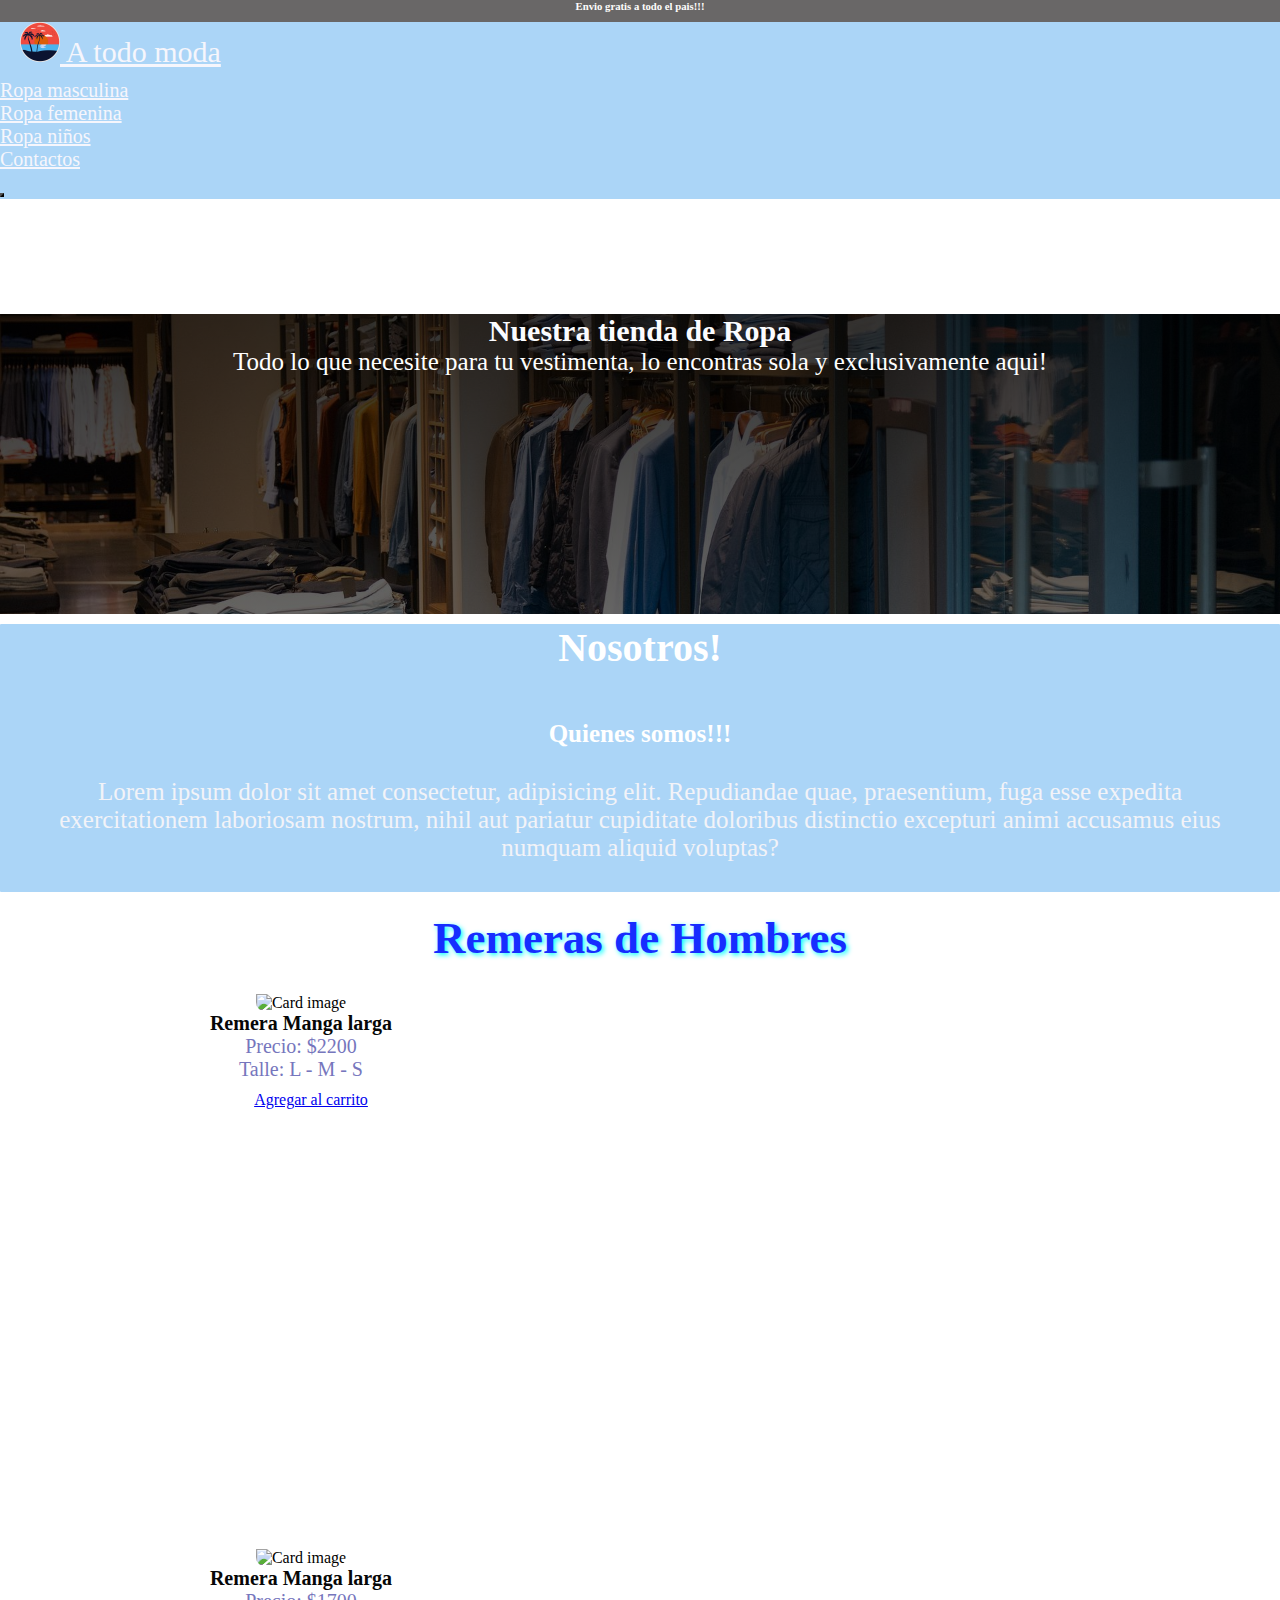
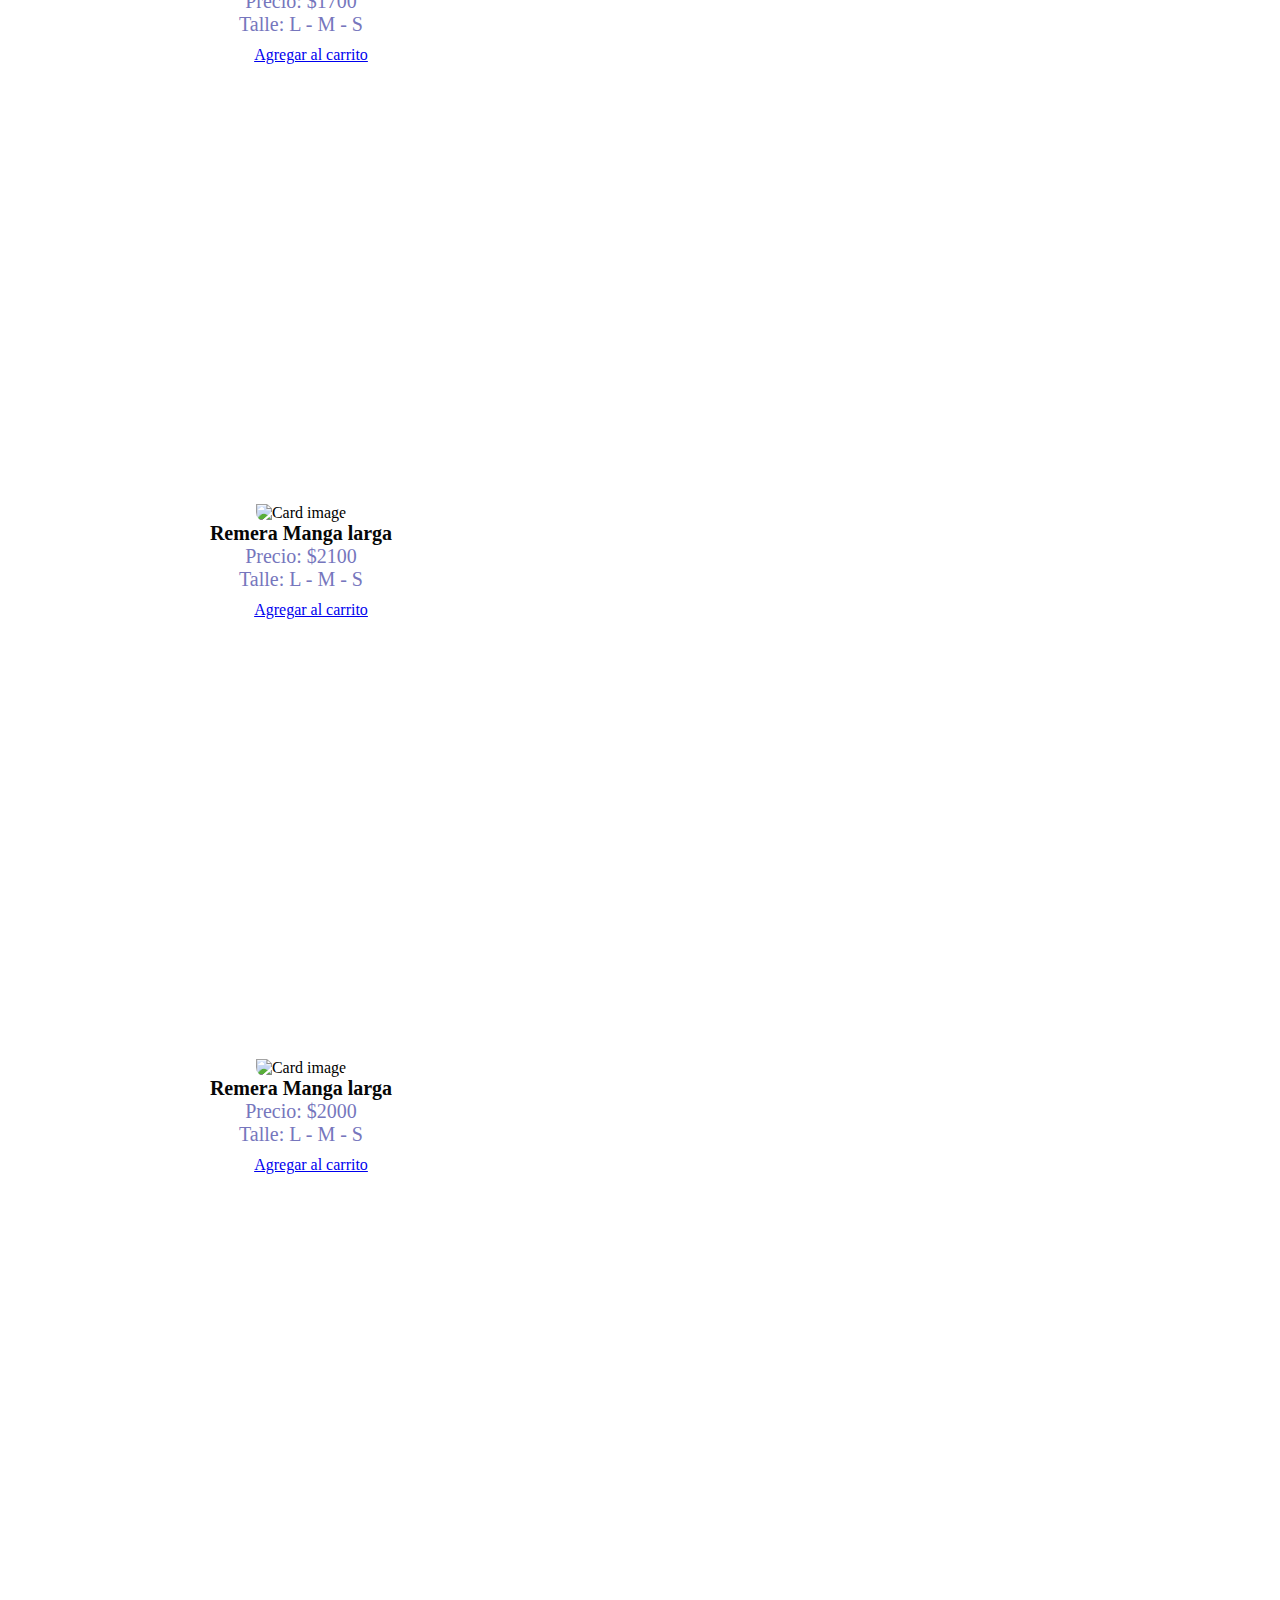
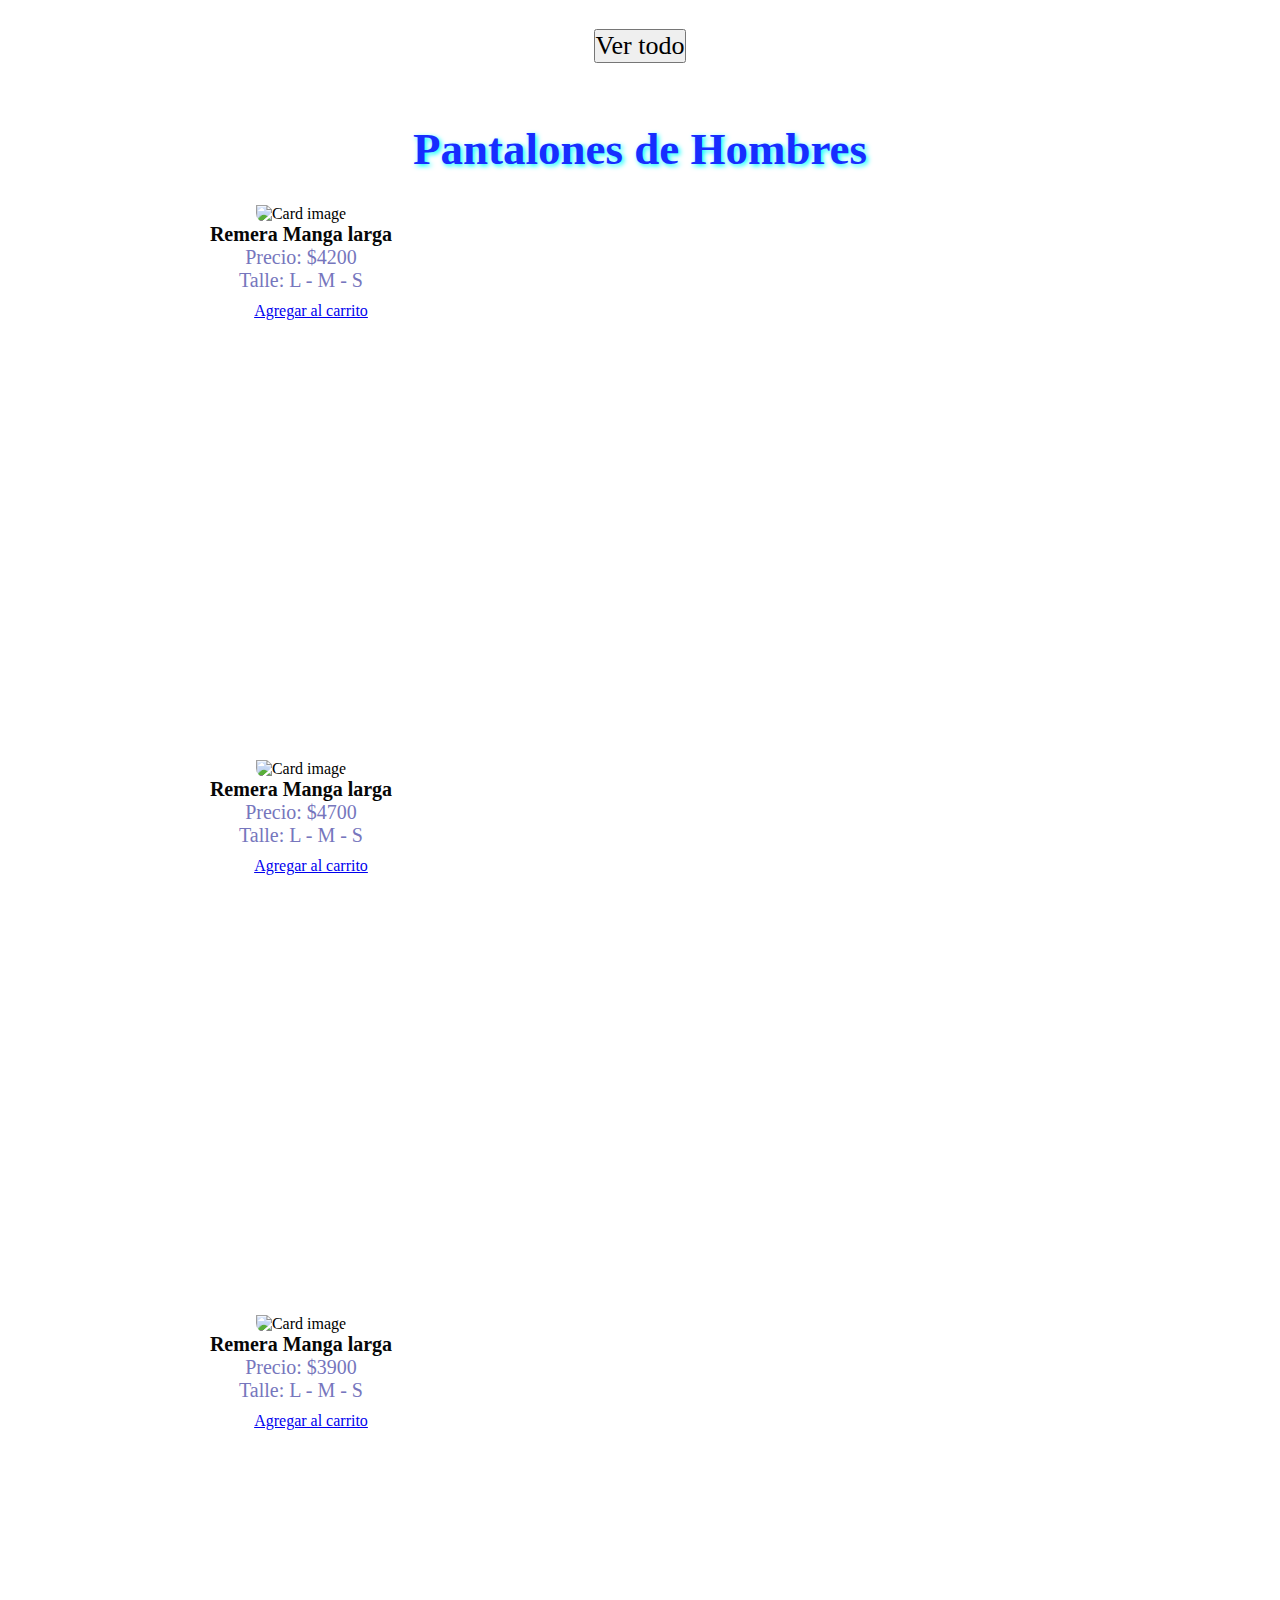
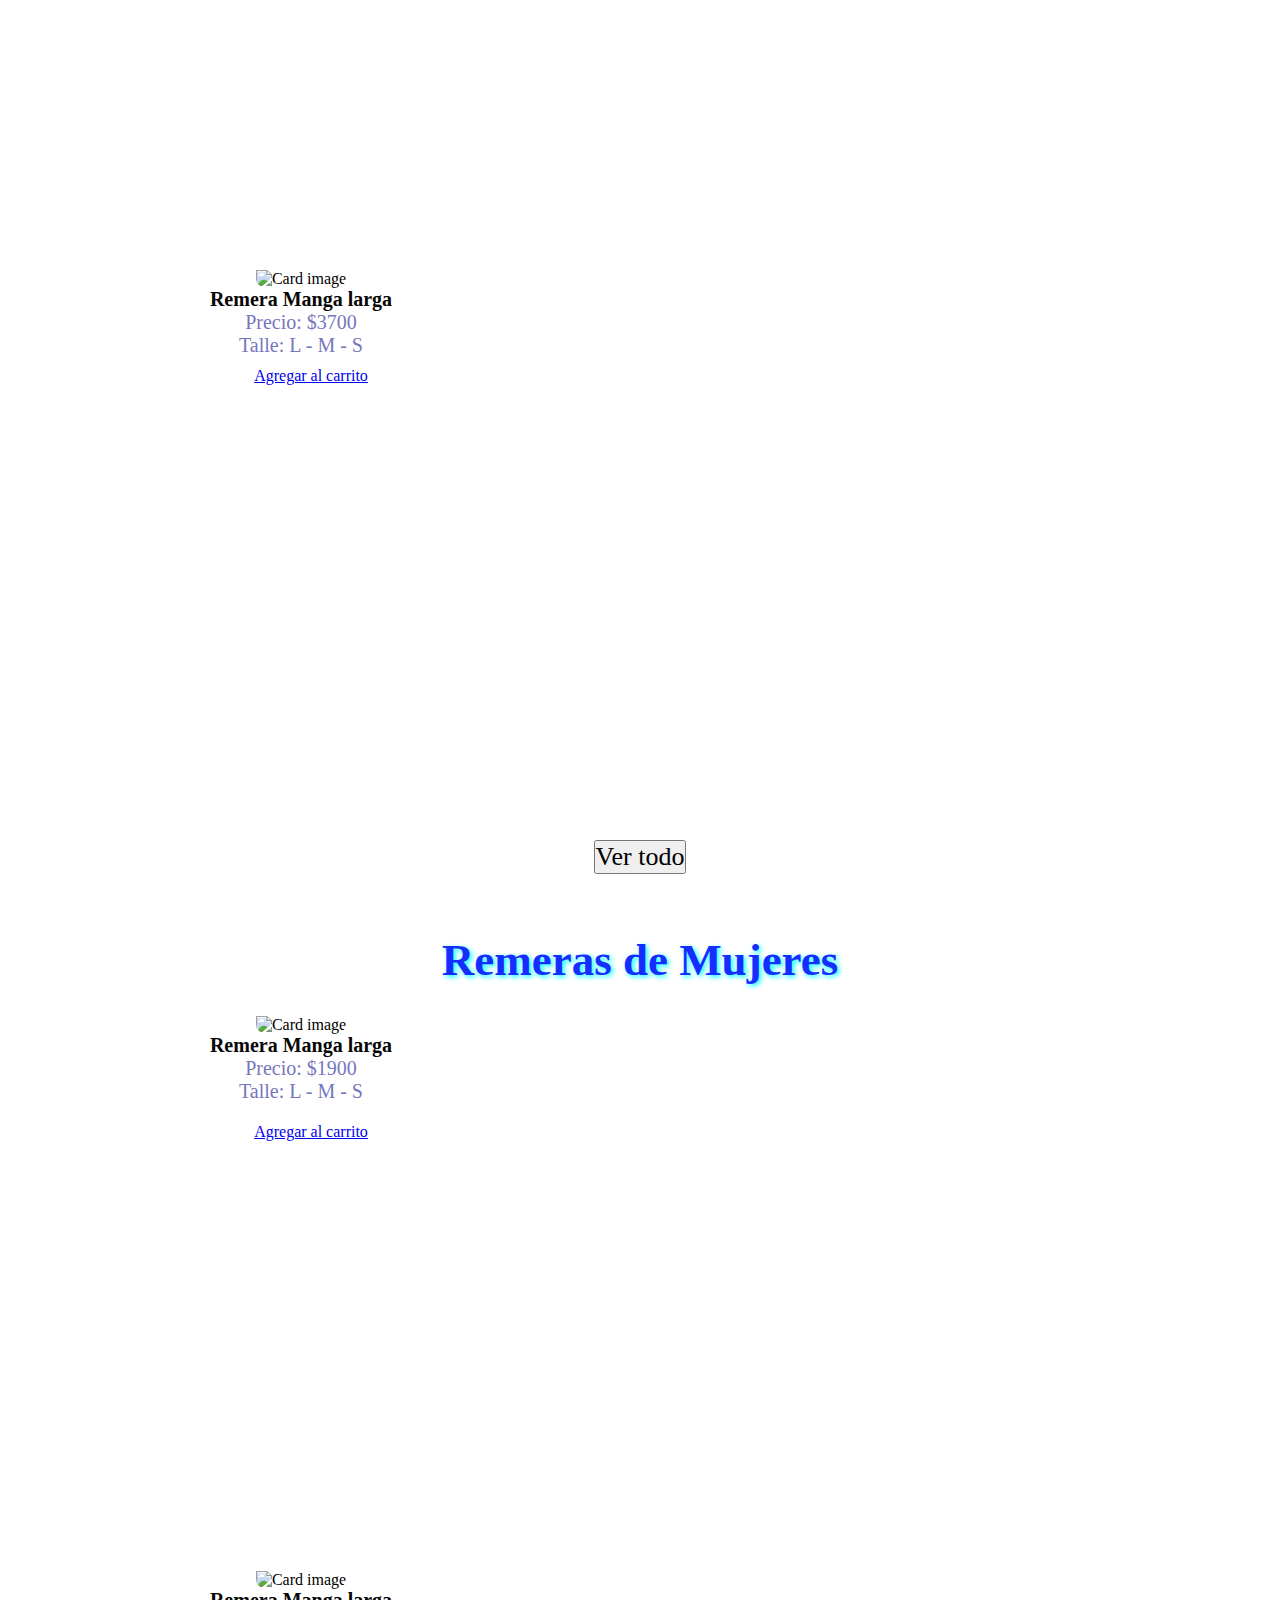
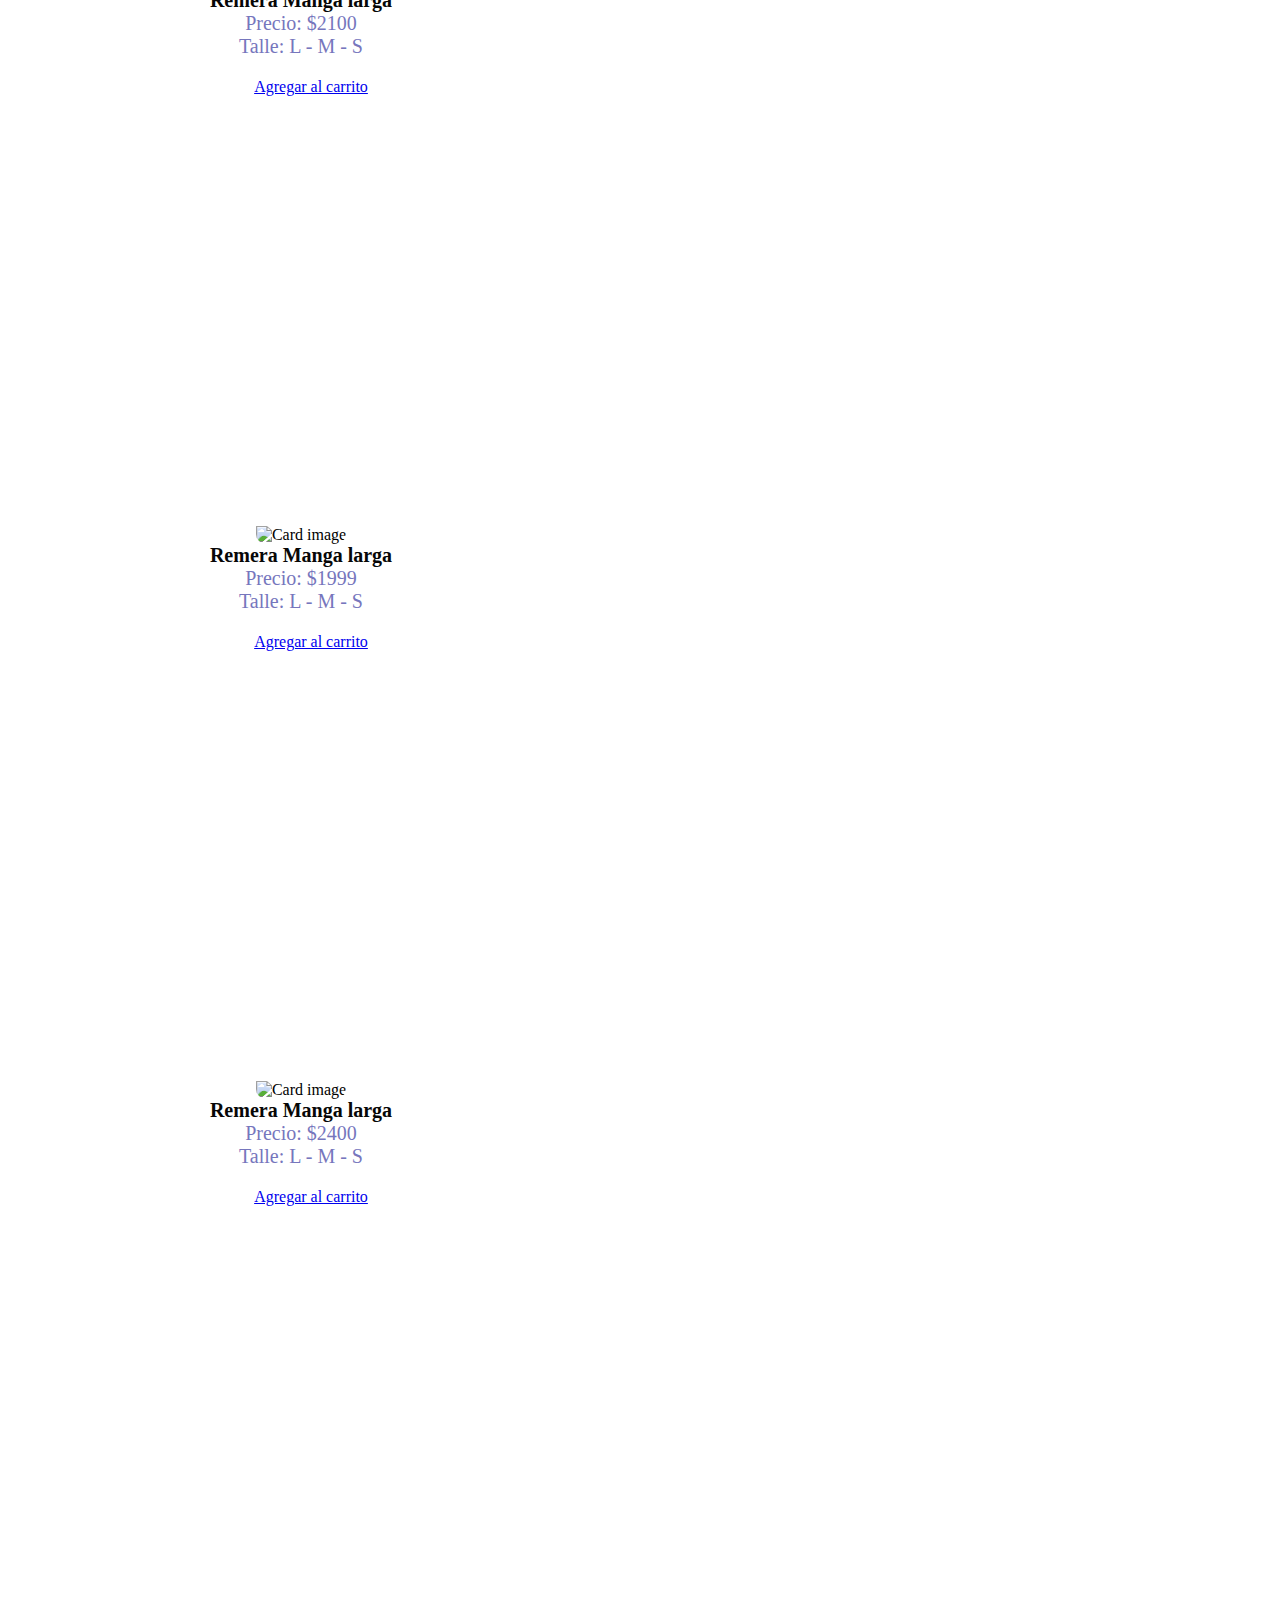
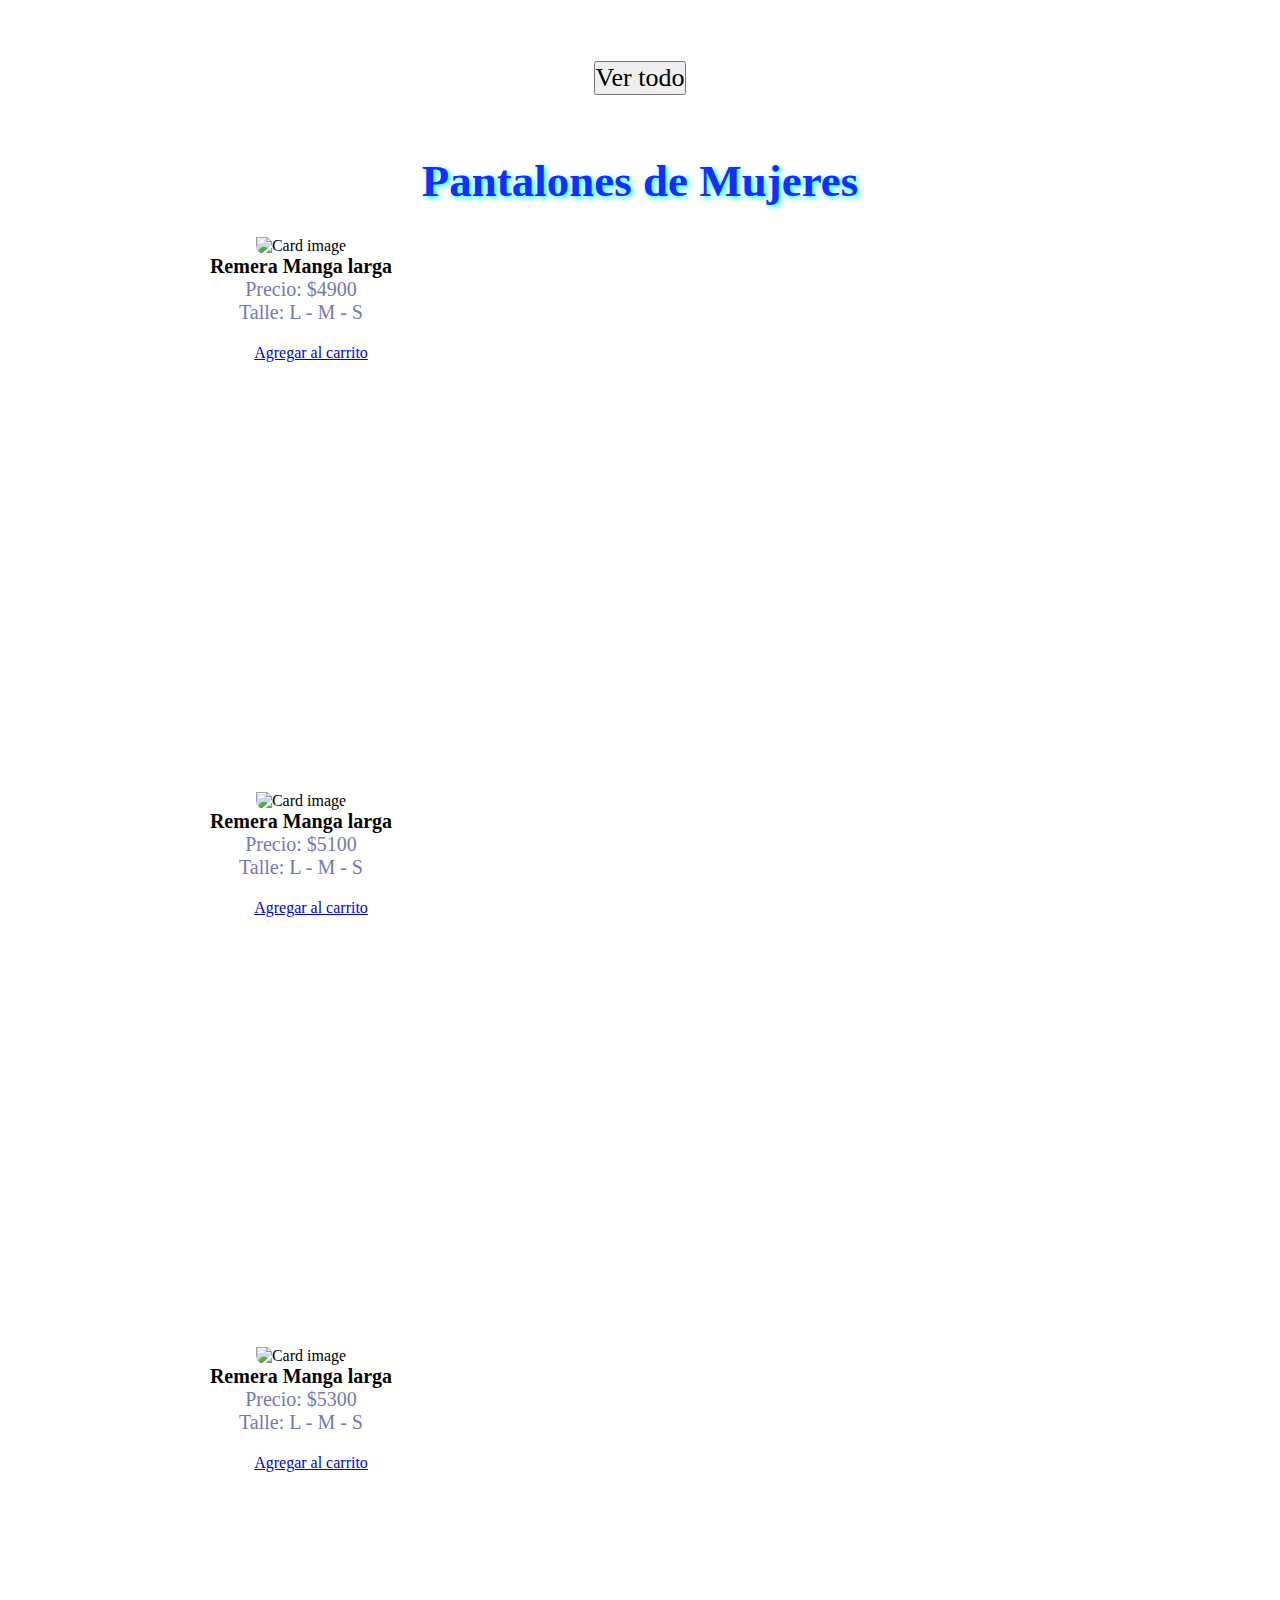
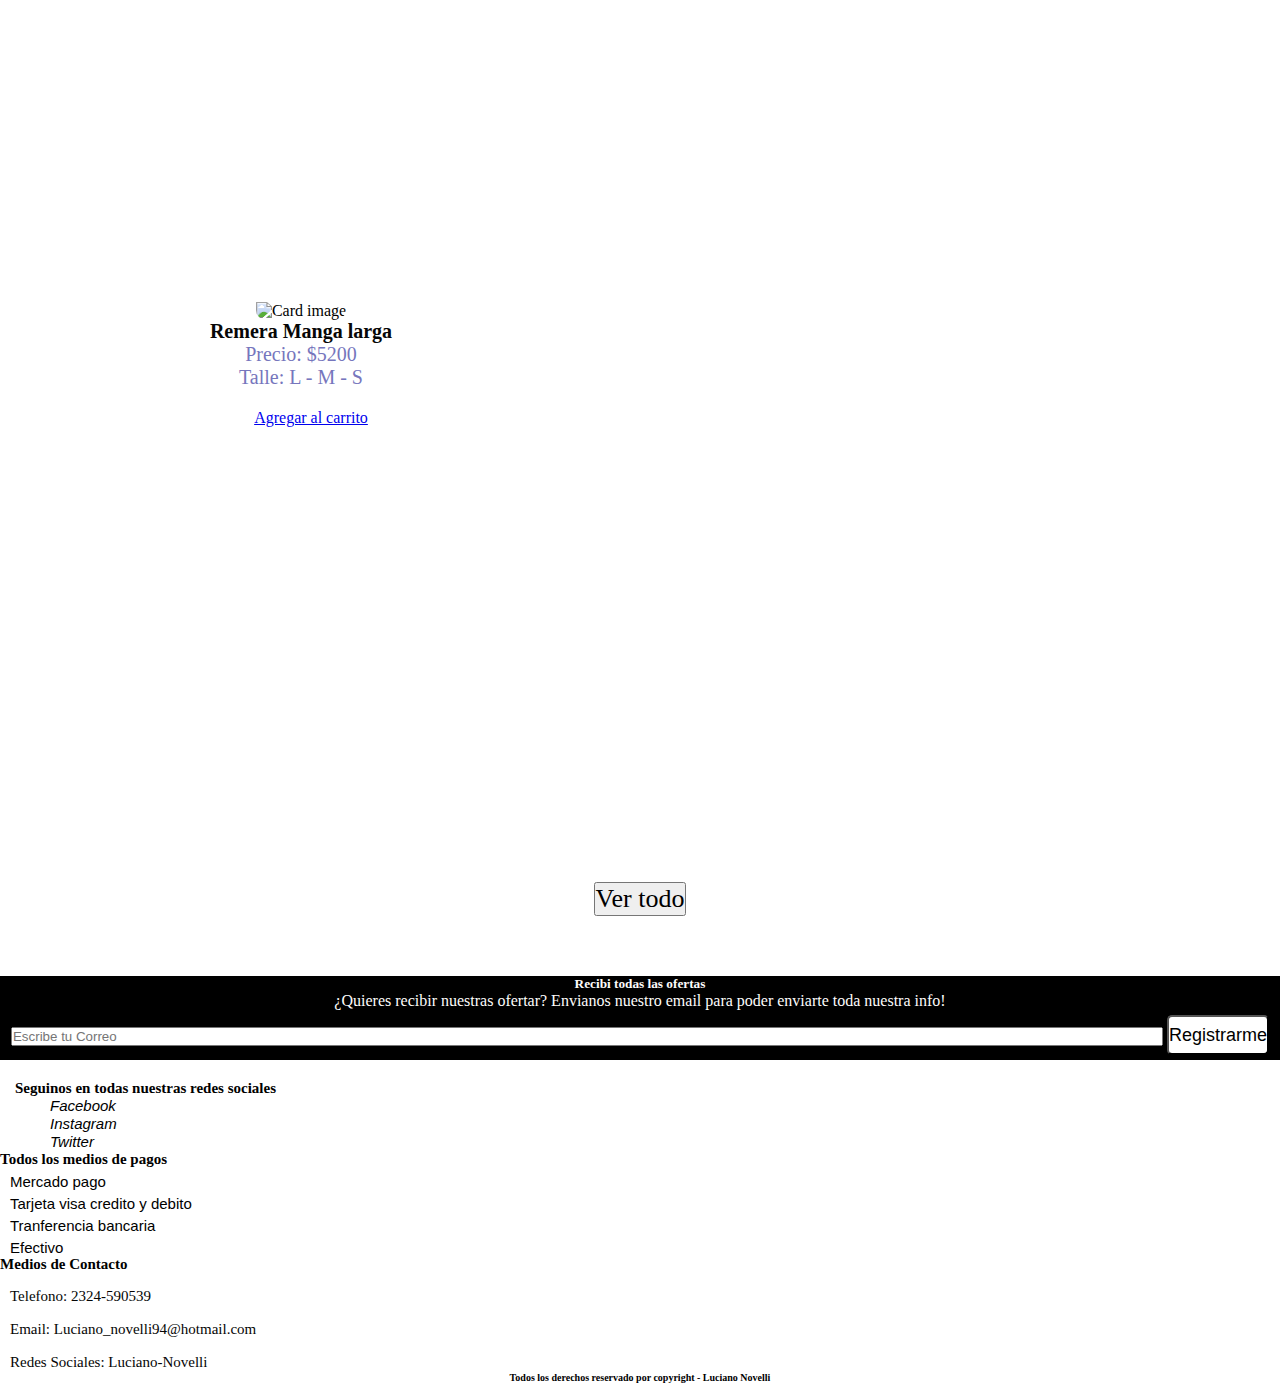
==== commit cae9f894: "se agrego contenido a seccion mujer" ====
--- a/index.html
+++ b/index.html
@@ -22,11 +22,17 @@
 </head>
 
 <body>
+
 <!--Comiendo de mi Header-->    
-<header>
+<header class="fixed-top" >
+
+    <div class="container-fluid envio">
+        <h6>Envio gratis a todo el pais!!!</h6>
+    </div>
+    
     <div class="conteiner-fluid">
-        <nav class="navbar navbar-expand-md  bg-dark fixed-top ">
-
+        
+        <nav class="navbar navbar-expand-md  bg-dark ">
             <div class="conteiner-fluid navbar-text">
                 <a class="navbar-brand logo" href="#">
                     <img src="/fotos/logo.png" alt="Logo" style="width:40px;" class="rounded-pill">
@@ -43,10 +49,10 @@
                         <a class="nav-link "href="/Menus/mujeres.html">Ropa femenina</a>
                     </li>
                     <li class="nav-item">
-                        <a class="nav-link "href="#">Ropa niños</a>
+                        <a class="nav-link "href="/Menus/ninos.html">Ropa niños</a>
                     </li>
                     <li class="nav-item">
-                        <a class="nav-link "href="#">Contactos</a>
+                        <a class="nav-link "href="/Menus/contactos.html">Contactos</a>
                     </li>
                 </ul>
             </div>
@@ -137,9 +143,9 @@
             </div>
             
         </div> 
-    <div class="boton-todo">
-        <button type="button" class="btn btn-primary">Ver todo</button>
-    </div>
+        <div class="boton-todo">
+            <button type="button" class="btn btn-primary">Ver todo</button>
+        </div>
 </div>
 
 <div class="conteiner-fluid productos-hombres">
@@ -313,15 +319,24 @@
                 </div>
             </div>
         </div>
+    </div>
+    <div class="boton-todo">
+        <button type="button" class="btn btn-primary">Ver todo</button>
     </div> 
-<div class="boton-todo">
-    <button type="button" class="btn btn-primary">Ver todo</button>
-</div>
-</div>
+</div>
+
+
+<div class="container-fluid oferta ">  
+        <h5>Recibi todas las ofertas</h5>
+        <p>¿Quieres recibir nuestras ofertar? Envianos nuestro email para poder enviarte toda nuestra info!</p>
+        <input type="email" id="correo" placeholder="Escribe tu Correo" class="form-control">
+        <button type="submit" id="correo">Registrarme</button>
+</div>
+
 <footer>
-    <div class="conteiner-fluid">
+    <div class="container-fluid">
         <div class="row">
-            <div class="col-4 col-xl-4 redes">
+            <div class="col-12 col-xl-4 redes">
                 <h4>Seguinos en todas nuestras redes sociales</h4>
                 <div class="item-footer">
                     <i class="fa-brands fa-facebook"><a href="#">Facebook</a></i>
@@ -333,14 +348,14 @@
                     <i class="fa-brands fa-twitter"> <a href="#">Twitter</a></i>
                 </div>
             </div>
-            <div class="col-4 col-xl-4 pagos">
+            <div class="col-12 col-xl-4 pagos">
                 <h4>Todos los medios de pagos</h4>
                 <p>Mercado pago<i class="fa-brands fa-cc-amex"></i></p>
                 <p>Tarjeta visa credito y debito<i class="fa-brands fa-cc-visa"></i></p>
                 <p>Tranferencia bancaria<i class="fa-solid fa-building-columns"></i></p>
                 <p>Efectivo<i class="fas fa-dollar-sign"></i></p>
             </div>
-            <div class="col-4 col-xl-4 yo">
+            <div class="col-12 col-xl-4 yo">
                 <h4>Medios de Contacto</h4>
                 <p>Telefono: 2324-590539<i class="fa-brands fa-whatsapp"></i></p>
                 <p>Email: Luciano_novelli94@hotmail.com<i class="fa-solid fa-envelope"></i></i></p>
@@ -351,6 +366,7 @@
         
     </div> 
 </footer>
+
     <script src="https://cdn.jsdelivr.net/npm/jquery@3.5.1/dist/jquery.slim.min.js"
         integrity="sha384-DfXdz2htPH0lsSSs5nCTpuj/zy4C+OGpamoFVy38MVBnE+IbbVYUew+OrCXaRkfj"
         crossorigin="anonymous"></script>
--- a/estilos.css
+++ b/estilos.css
@@ -13,6 +13,15 @@
   background-color: white;
 }
 
+.envio {
+  text-align: center;
+  background-color: rgb(105, 103, 103);
+  height: 22px;
+  margin-bottom: auto;
+  margin-top: auto;
+  color: #fdfcfb;
+}
+
 .navbar {
   background-color: #abd5f7;
 }
@@ -42,7 +51,7 @@
 }
 
 .espacio {
-  height: 75px;
+  height: 105px;
 }
 
 .jumbotron {
@@ -197,30 +206,56 @@
   font-size: 26px;
 }
 
+.oferta {
+  background-color: black;
+  color: #fdfcfb;
+  text-align: center;
+  margin-bottom: 20px;
+}
+.oferta input {
+  width: 90%;
+  margin: auto;
+}
+.oferta button {
+  background-color: white;
+  height: 40px;
+  color: black;
+  border-radius: 5px;
+  text-align: center;
+  font-size: 18px;
+  margin-top: 5px;
+  margin-bottom: 5px;
+}
+
 footer {
-  background-color: rgb(0, 0, 0);
-  height: 220px;
+  width: 100%;
+  height: 100px;
+  margin: auto;
+  margin-bottom: 2px;
 }
 footer h3 {
   font-family: verdana;
-  color: blue;
+  color: black;
   font-size: 10px;
   text-align: center;
 }
 footer .redes h4 {
   font-family: verdana;
-  color: red;
-  padding-left: 35px;
+  color: black;
+  font-size: 15px;
+  padding-left: 15px;
+  text-shadow: 2px 2px 2px white;
 }
 footer .redes i {
   padding-bottom: 15px;
   padding-top: 15px;
   padding-left: 30px;
-  color: red;
+  color: blue;
+  font-size: 15px;
 }
 footer .redes a {
   text-decoration: none;
-  color: white;
+  color: rgb(0, 0, 0);
   padding-left: 20px;
   font-family: Verdana, Geneva, Tahoma, sans-serif;
 }
@@ -229,29 +264,124 @@
 }
 footer .pagos h4 {
   font-family: verdana;
-  color: red;
+  color: black;
+  text-shadow: 2px 2px 2px white;
+  font-size: 15px;
 }
 footer .pagos p {
-  color: white;
+  color: rgb(0, 0, 0);
   font-family: Verdana, Geneva, Tahoma, sans-serif;
-  padding-left: 30px;
+  padding-left: 10px;
+  padding-top: 5px;
+  font-size: 15px;
 }
 footer .pagos i {
   padding-left: 10px;
-  font-size: 20px;
-  color: red;
+  font-size: 15px;
+  color: blue;
 }
 footer .yo h4 {
   font-family: verdana;
-  color: red;
+  color: black;
+  text-shadow: 2px 2px 2px white;
+  font-size: 15px;
 }
 footer .yo p {
-  color: white;
+  color: rgb(5, 5, 5);
   padding-top: 10px;
-  padding-left: 30px;
+  padding-left: 10px;
+  font-size: 15px;
 }
 footer .yo i {
   padding-left: 10px;
   font-size: 20px;
-  color: red;
+  color: blue;
+}
+
+.caja-mujer {
+  background-color: rgb(237, 226, 75);
+  margin-top: 100px;
+  border: solid 2px red;
+  width: 98%;
+}
+.caja-mujer .item-mujer {
+  background-color: aqua;
+  height: 450px;
+  width: 400px;
+  border: solid 1px black;
+  margin: 10px 0px 15px 30px;
+  display: block;
+}
+.caja-mujer .item-mujer h4 {
+  text-align: center;
+  padding-top: 10px;
+}
+.caja-mujer .item-mujer p {
+  text-align: center;
+}
+.caja-mujer .item-mujer img {
+  height: 350px;
+  width: 300px;
+  display: block;
+  margin: auto;
+  border: 1px solid red;
+}
+
+.contactos {
+  background-image: linear-gradient(rgba(29, 29, 29, 0.7), rgba(0, 0, 0, 0.4)), url(/fotos/contactos-body.jpg);
+  background-size: 100vw 100vh;
+  background-attachment: fixed;
+}
+
+.formulario {
+  width: 95%;
+  height: 800px;
+  margin-top: 120px;
+  margin-bottom: 20px;
+  background: rgba(0, 0, 0, 0.4);
+  border: solid 1px white;
+  border-radius: 8px;
+}
+.formulario h5 {
+  color: red;
+  text-align: center;
+  font-family: "DM Serif Display", serif;
+  margin-top: 5px;
+  font-size: 35px;
+  text-shadow: 1px 1px 10px rgb(28, 4, 243);
+}
+.formulario label {
+  color: red;
+  padding-left: 5px;
+  font-size: 20px;
+  text-shadow: 1px 1px 10px rgb(28, 4, 243);
+  font-family: "DM Serif Display", serif;
+}
+.formulario input {
+  background-color: antiquewhite;
+}
+.formulario textarea {
+  background-color: antiquewhite;
+}
+.formulario button {
+  color: red;
+  text-shadow: 1px 1px 10px rgb(28, 4, 243);
+  background-color: antiquewhite;
+  text-align: center;
+  font-family: "DM Serif Display", serif;
+  font-size: 18px;
+  width: 100px;
+  height: 40px;
+  border-radius: 10px;
+}
+.formulario button:hover {
+  color: aqua;
+}
+
+.item {
+  height: 400px;
+}
+.item img {
+  width: 200px;
+  height: 300px;
 }/*# sourceMappingURL=estilos.css.map */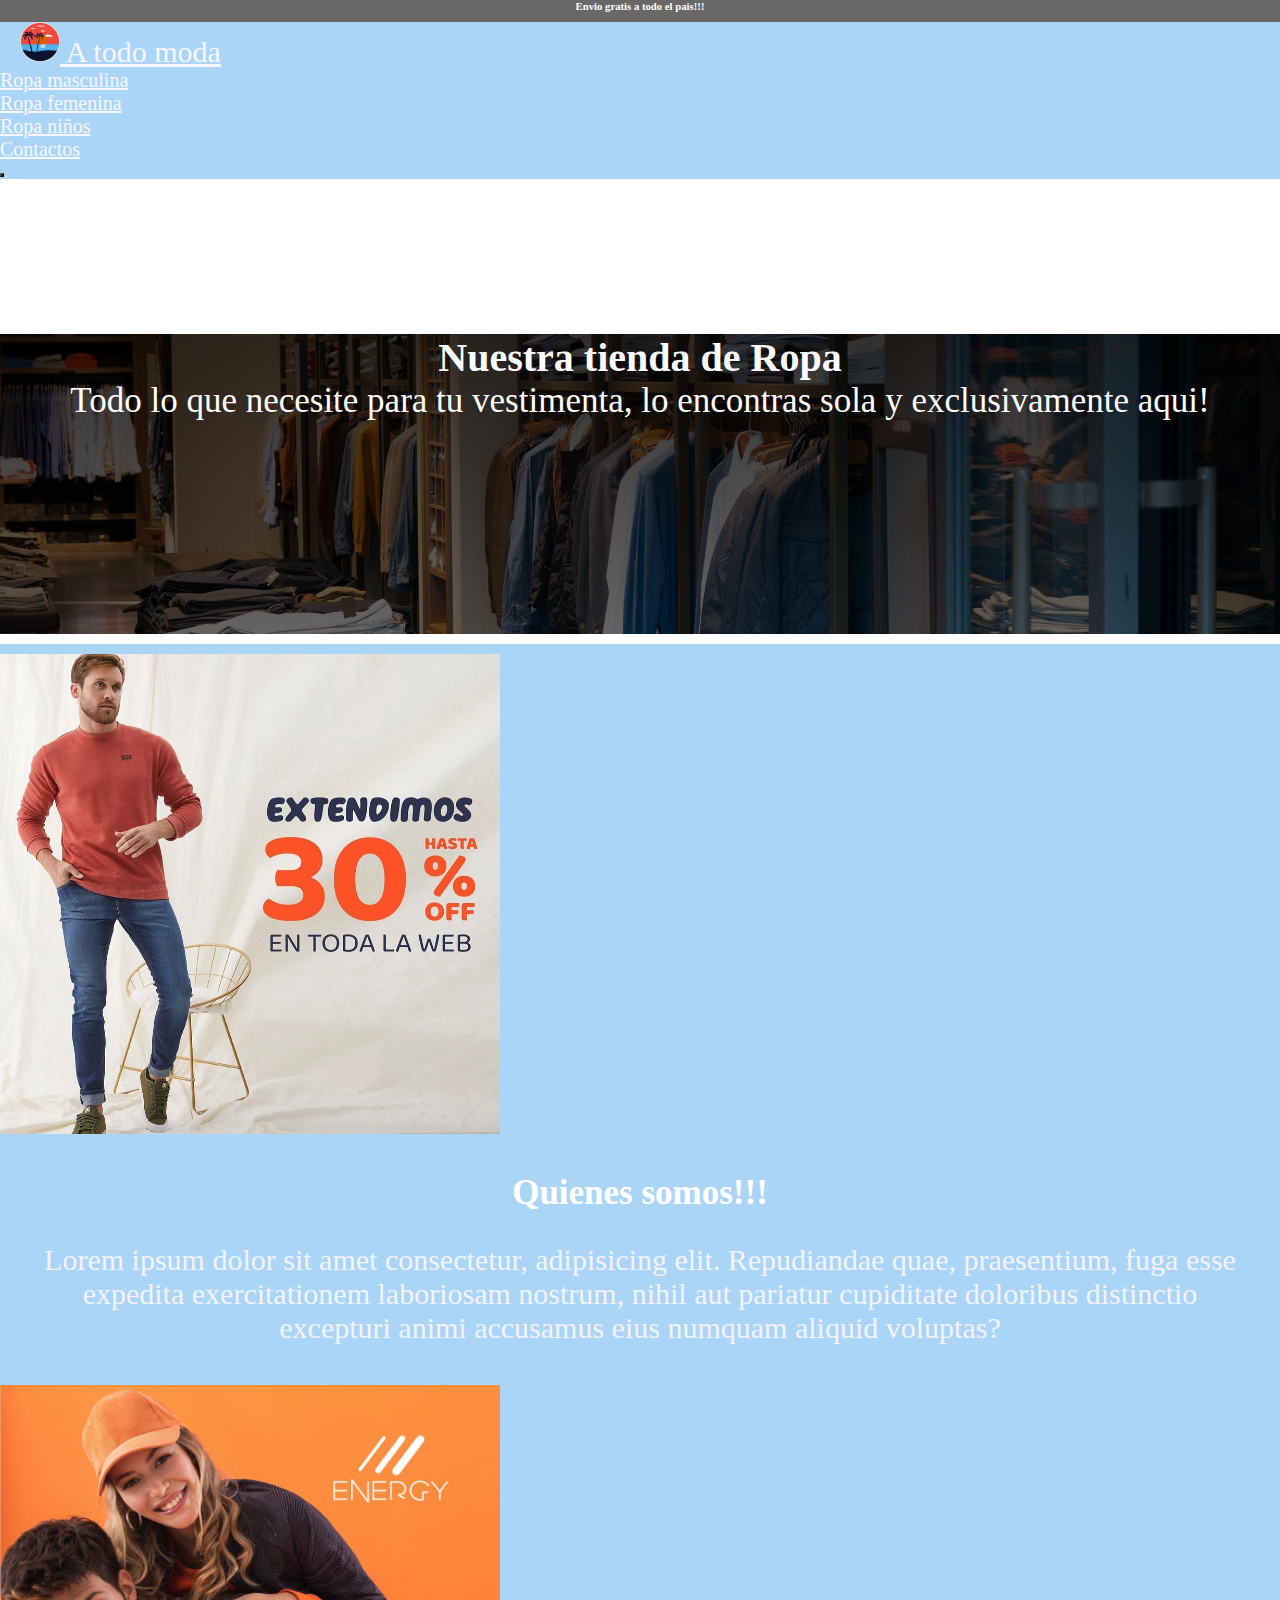
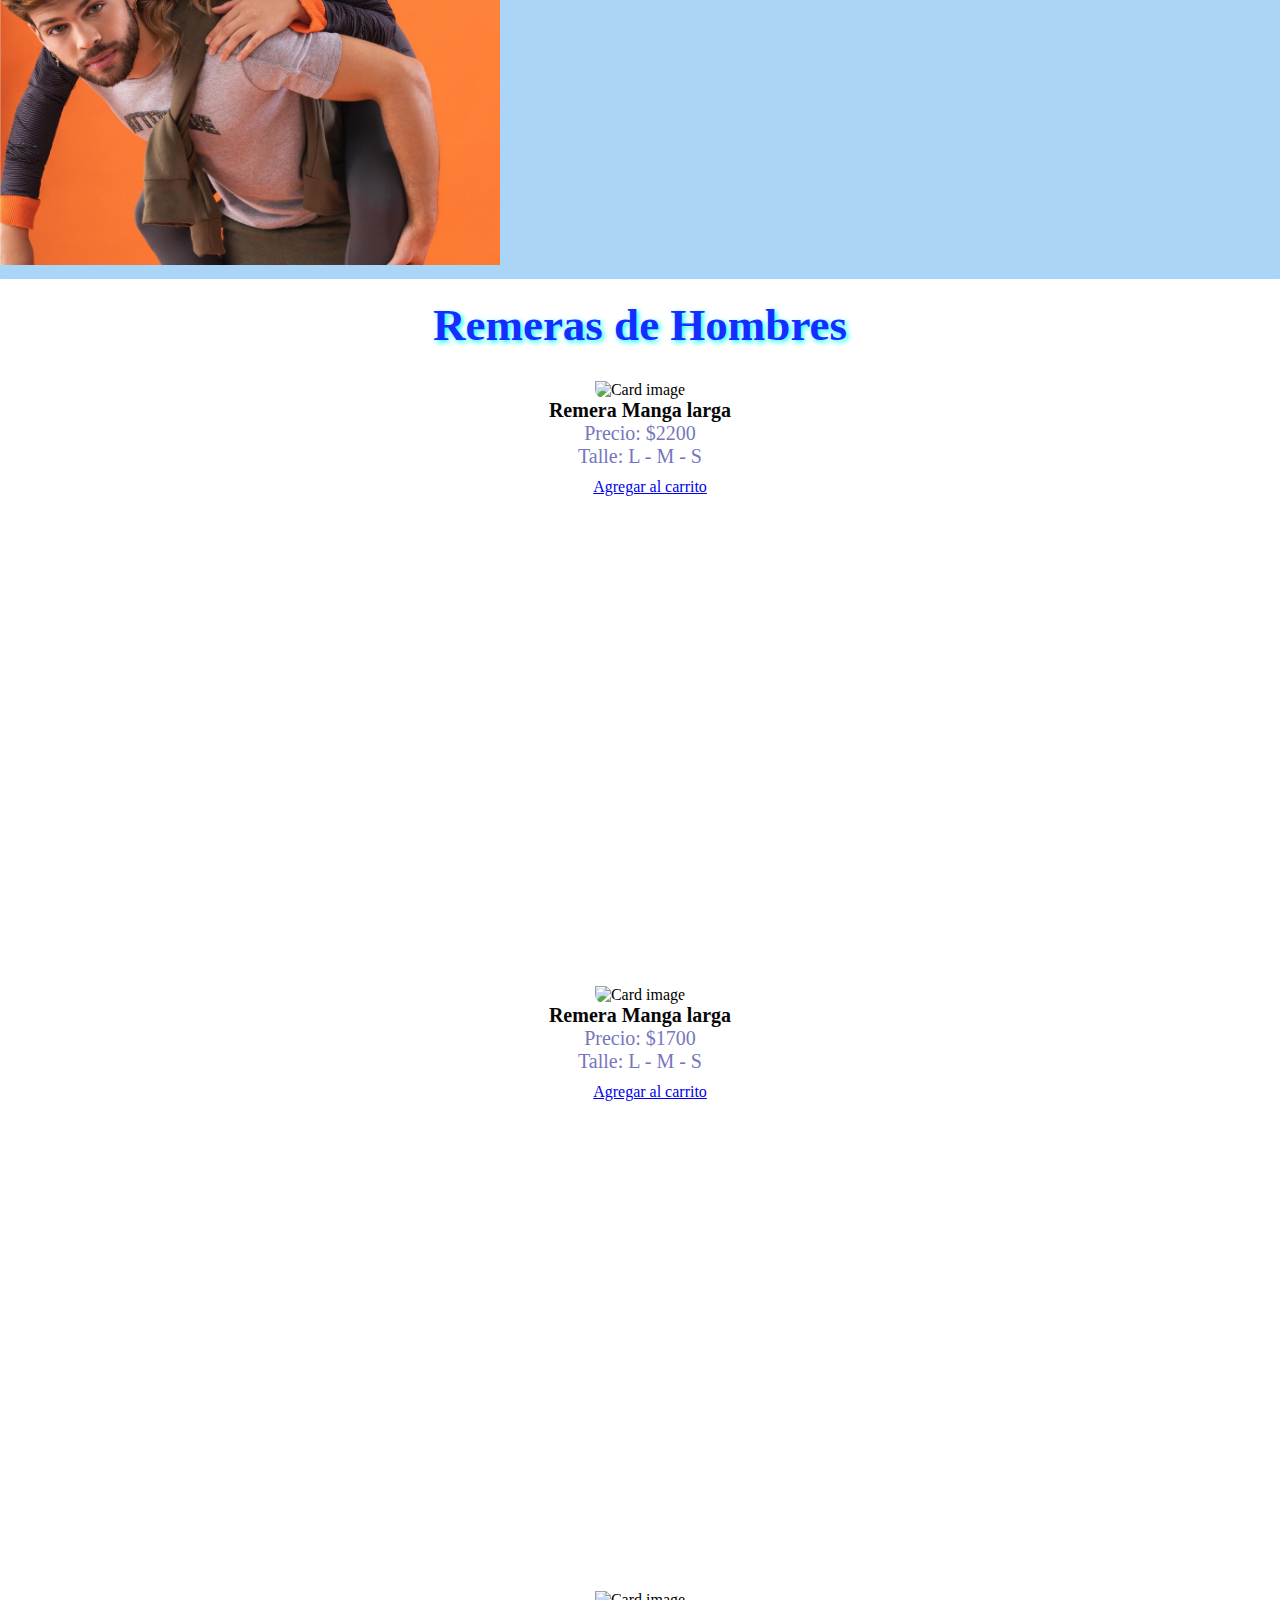
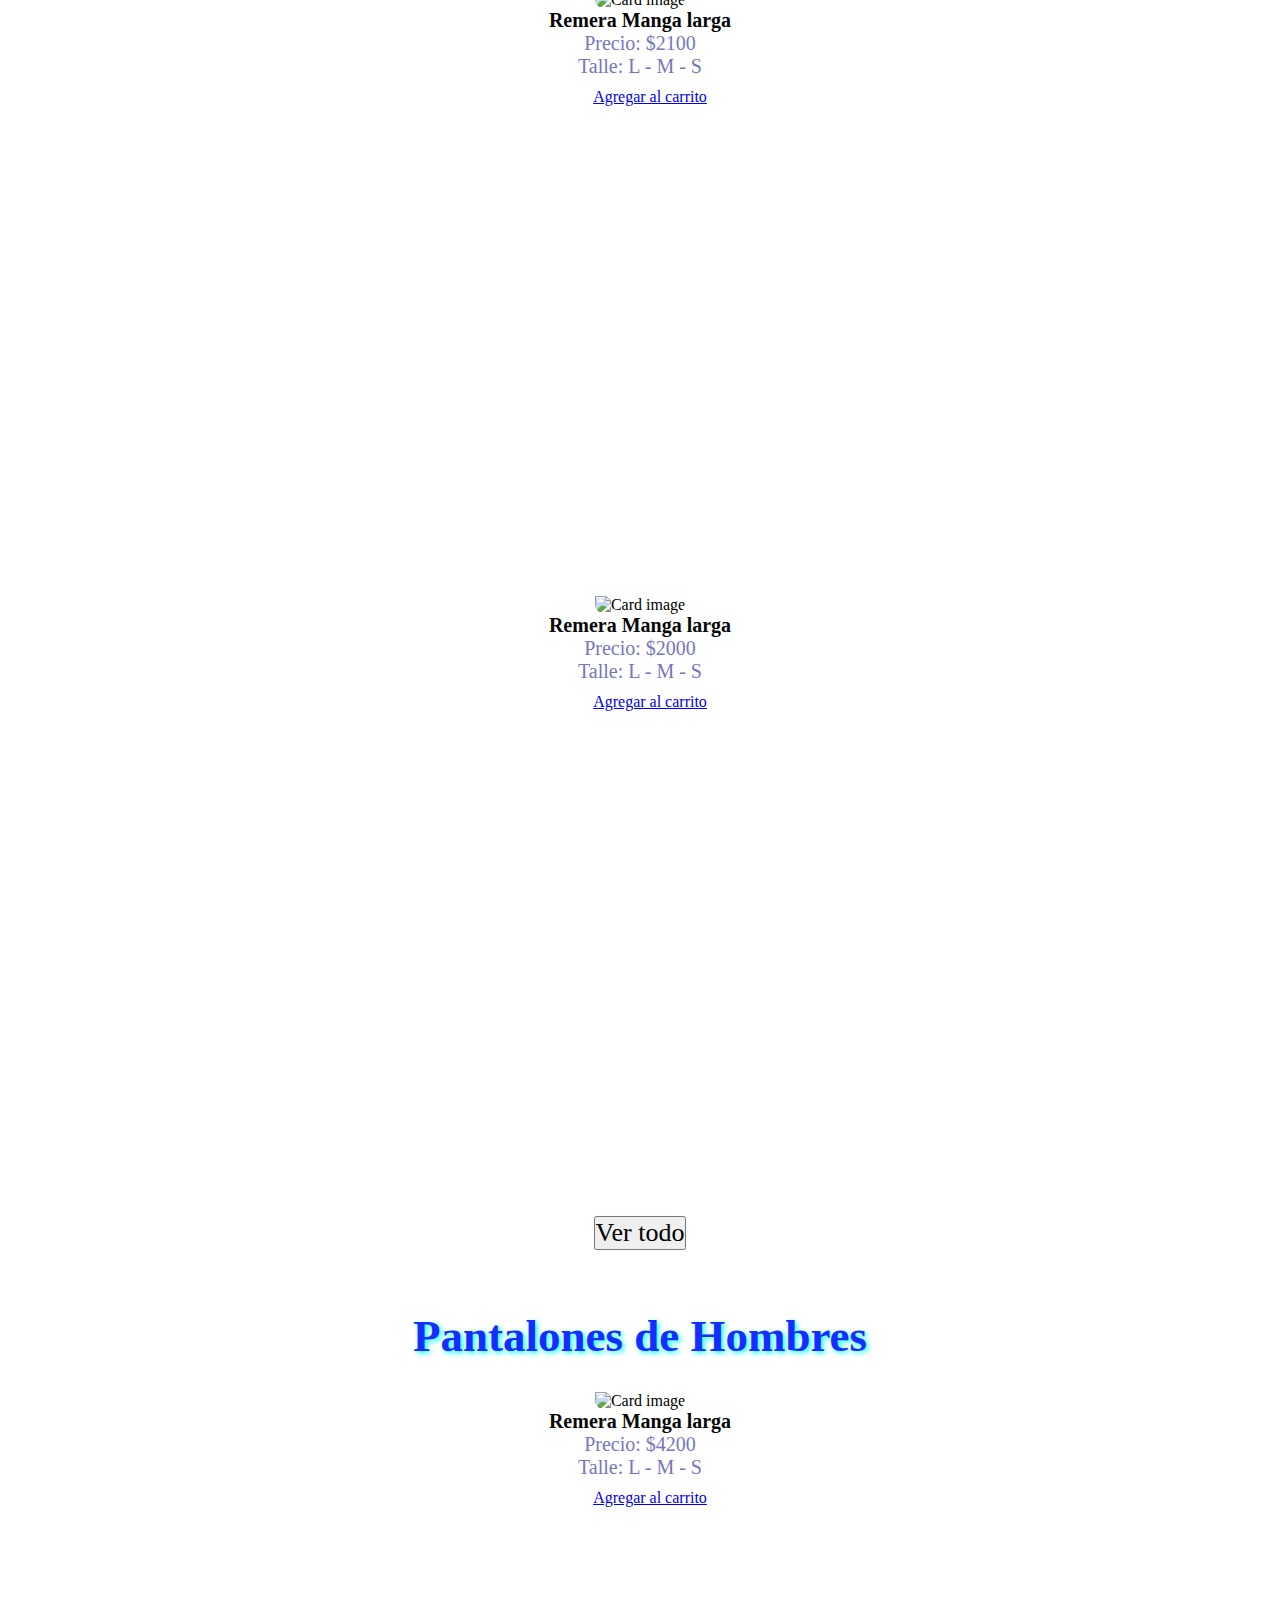
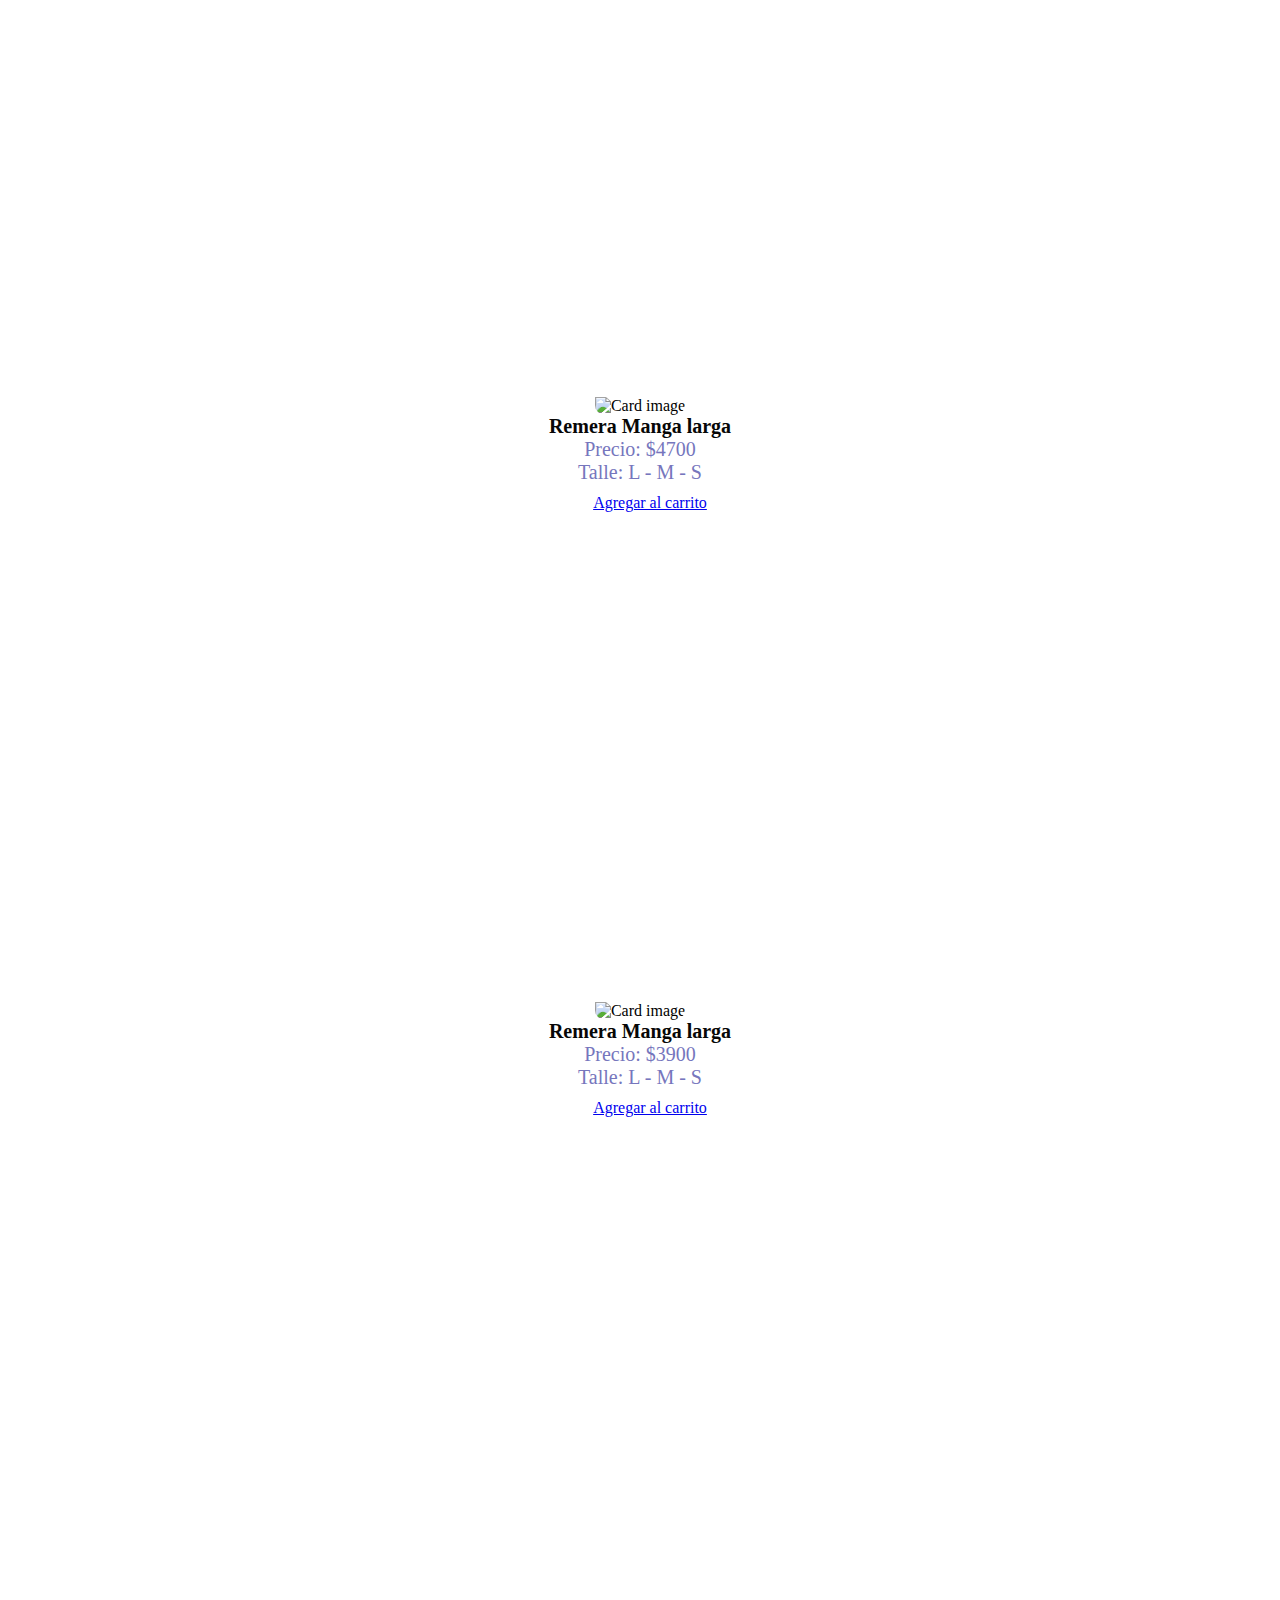
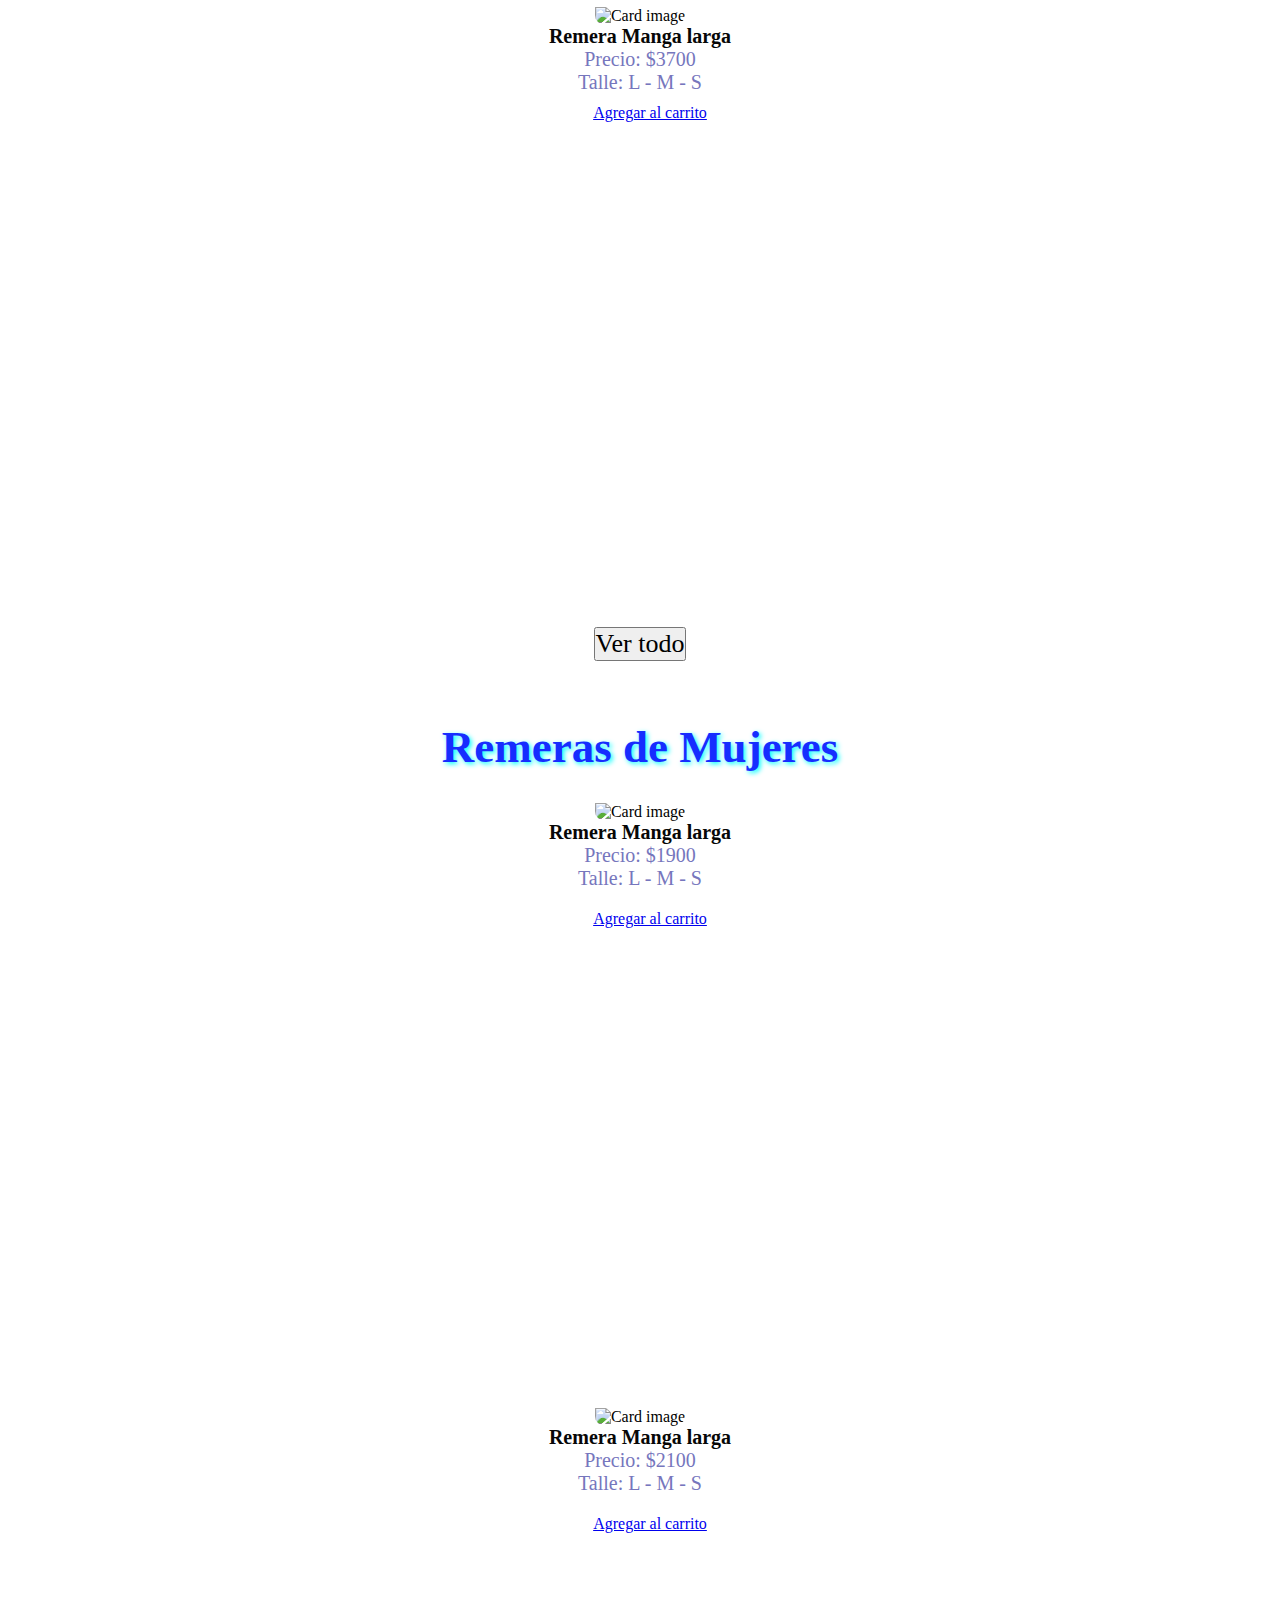
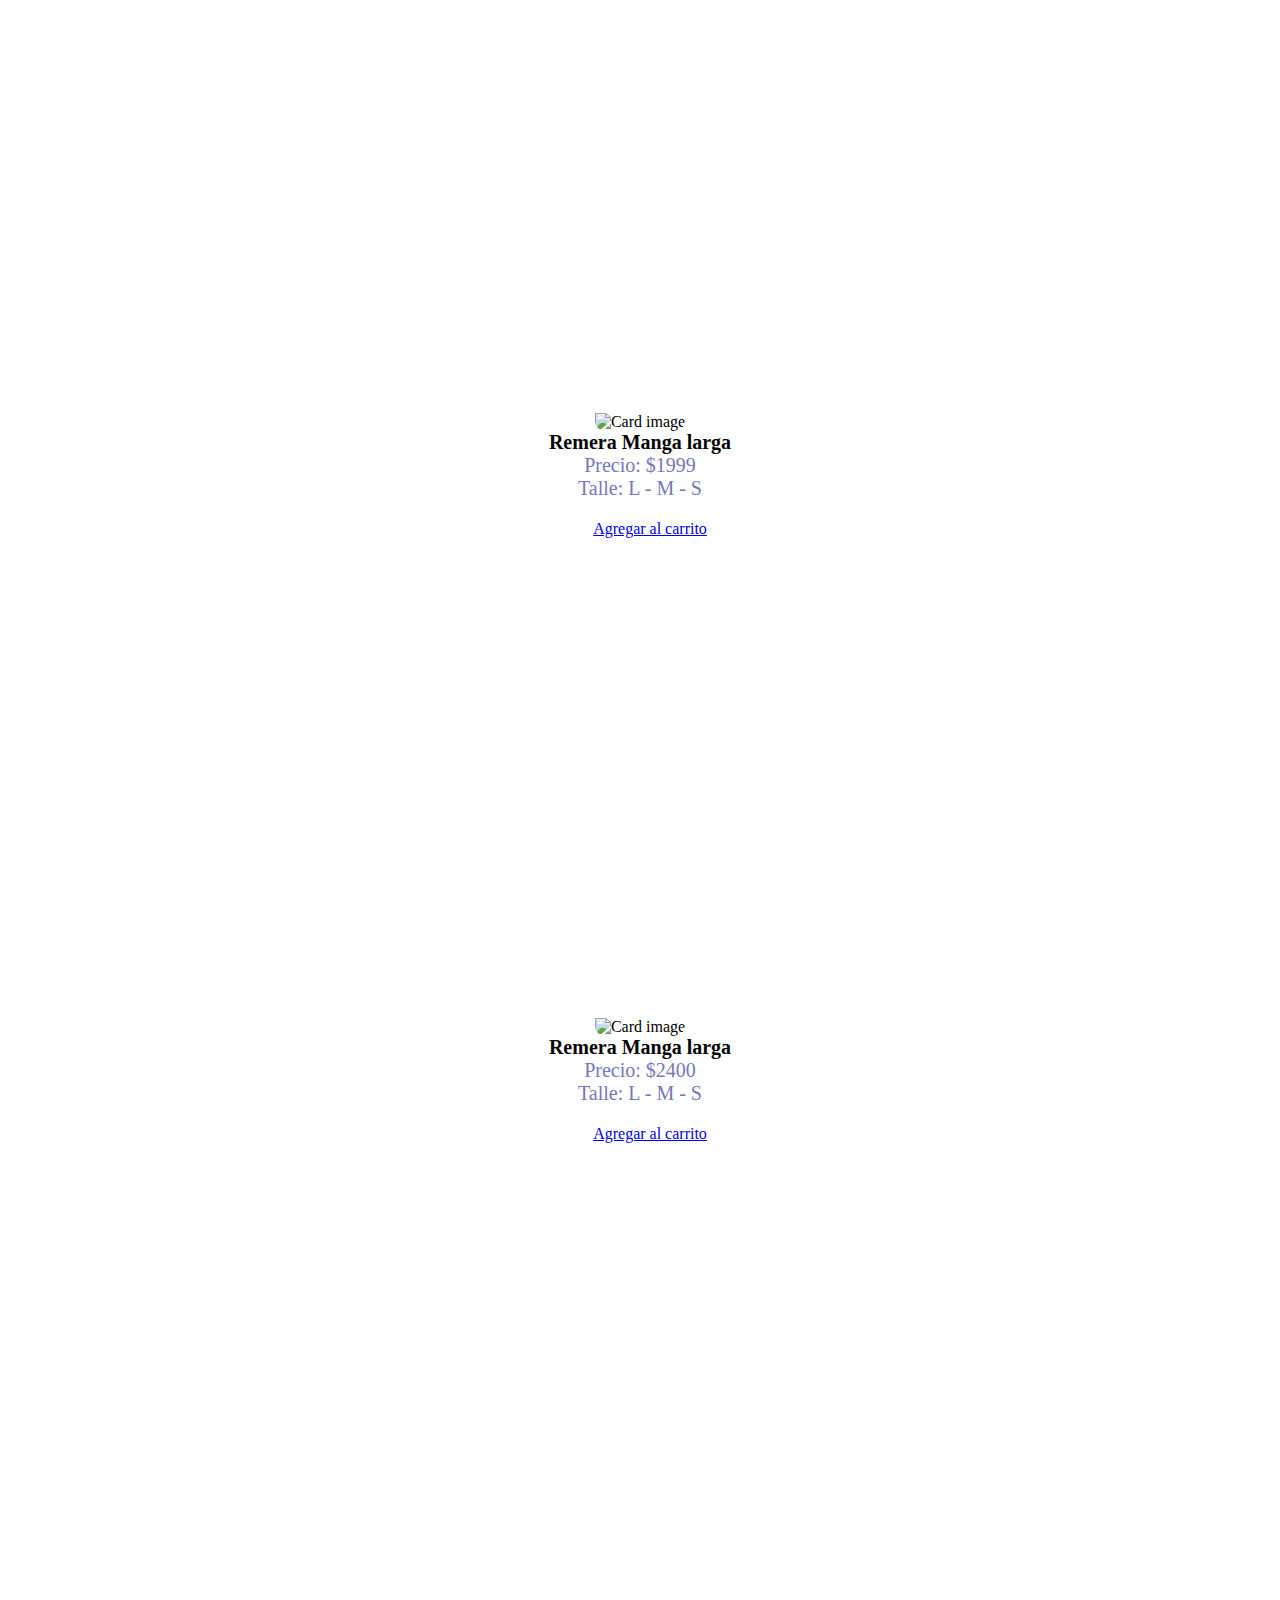
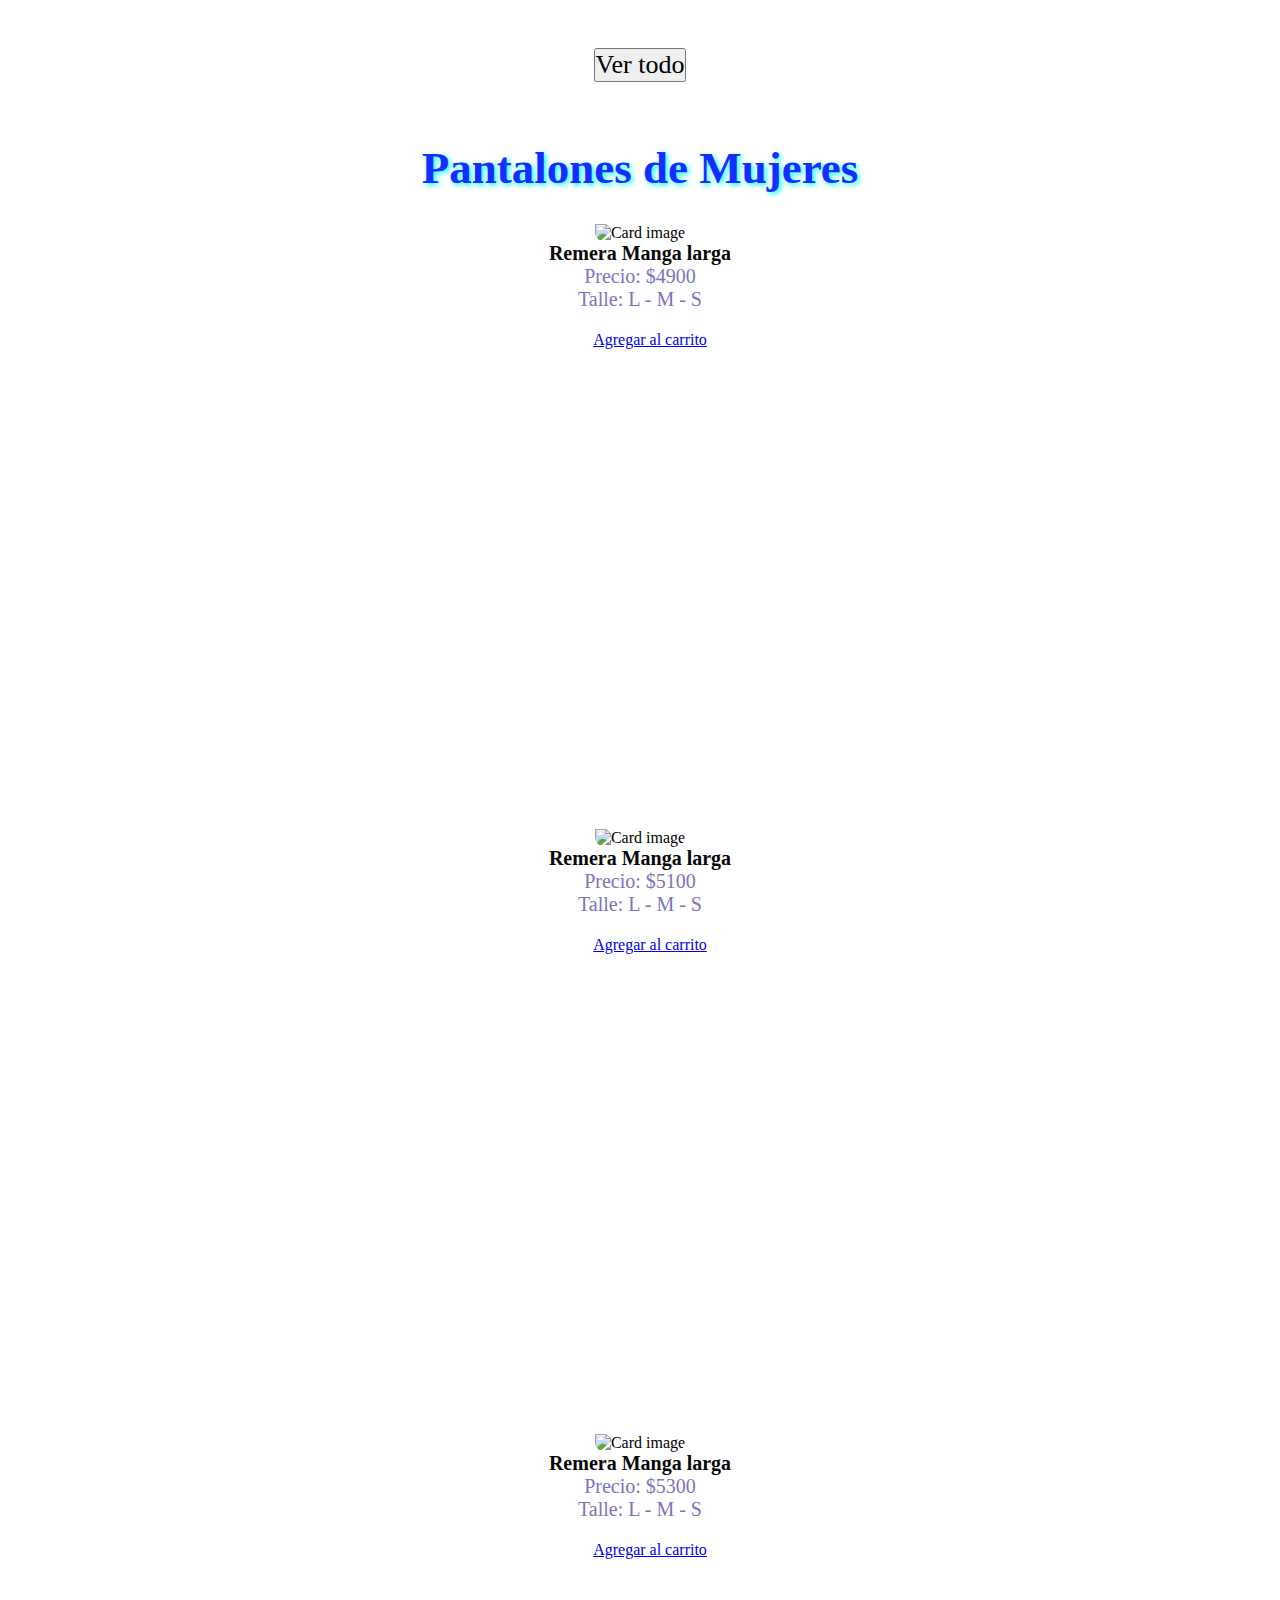
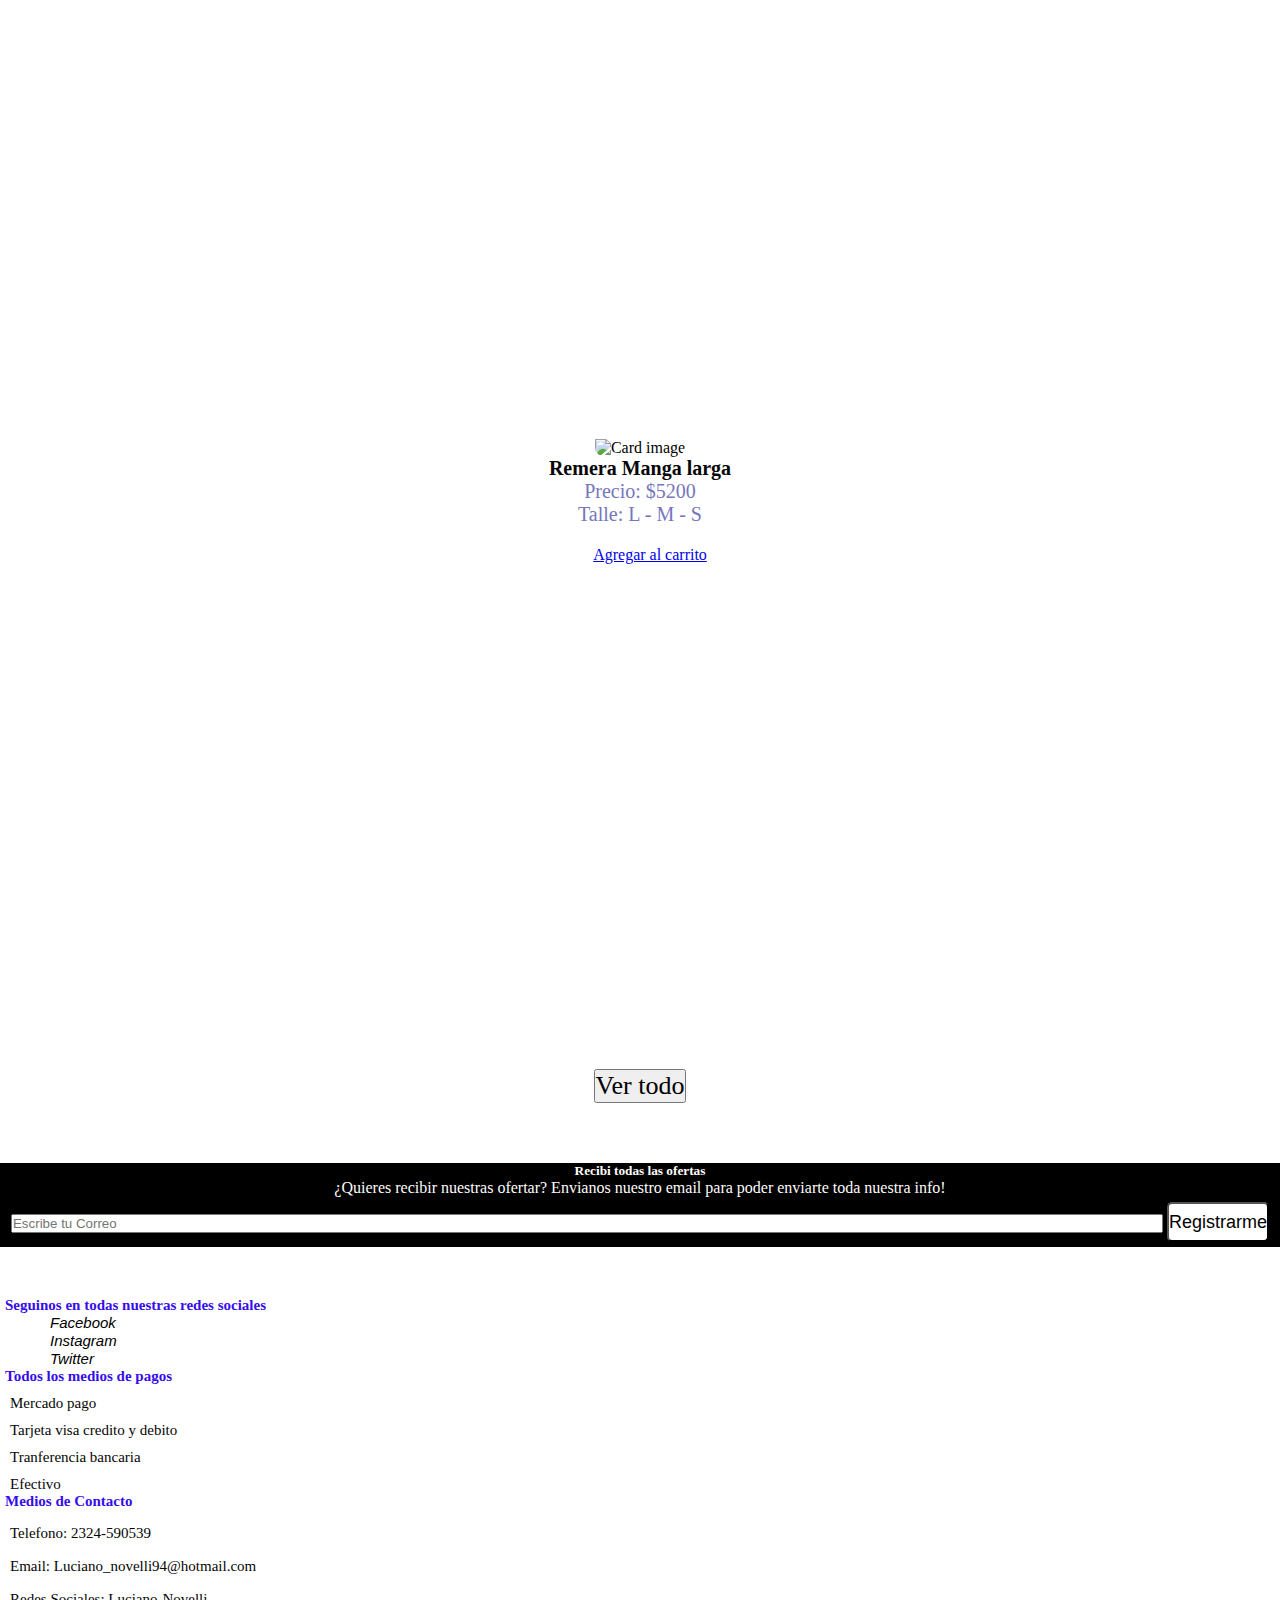
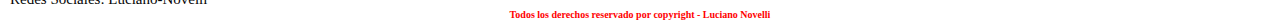
==== commit 823dd8e2: "se modifico las columnas y quines somos" ====
--- a/index.html
+++ b/index.html
@@ -69,31 +69,33 @@
 
 <!--Comiendo de mi Jumbotron-->
 <div class="jumbotron mt-2 p-4  rounded">
-    <h1>Nuestra tienda de Ropa</h1>
-    <p>Todo lo que necesite para tu vestimenta, lo encontras sola y exclusivamente aqui!</p>
+    <div class="text">
+        <h1>Nuestra tienda de Ropa</h1>
+        <p>Todo lo que necesite para tu vestimenta, lo encontras sola y exclusivamente aqui!</p>
+    </div>
 </div>
 <!--Fin de mi Jumbotron-->
 
-<div class="conteiner-fluid">
+<div class="container-fluid">
     <div class="row quienes bg-dark ">
-        <h3 class="col-12">Nosotros!</h3>
-        <img class="col-12 col-xl-6" src="/fotos/fashion-3221102_1280.jpg" alt="">
-        <div class="col-12 col-xl-6 ">
+        <img class="col-12 col-xl-4" src="/fotos/promocion.jpg" alt="">
+        <div class="col-12 col-xl-4 ">
             <h4>Quienes somos!!!</h4> 
             <p>Lorem ipsum dolor sit amet consectetur, adipisicing elit. Repudiandae quae, praesentium, fuga esse expedita
             exercitationem laboriosam nostrum, nihil aut pariatur cupiditate doloribus distinctio excepturi animi accusamus eius
             numquam aliquid voluptas?
             </p>
         </div>
-    </div>
-</div>
-
-<div class="conteiner productos-hombres">
+        <img class="col-12 col-xl-4" src="/fotos/promocion2.jpg" alt="">
+    </div>
+</div>
+
+<div class="container-fluid productos-hombres">
         <div class="titulo">
             <h2> Remeras de Hombres </h2>  
         </div>
         <div class="row">
-            <div class="card col-5 col-xl-2 " style="width:400px">
+            <div class="card col-5 col-xl-2">
                 <img class="card-img-top" src="/fotos/remera1.webp" alt="Card image">
                 <div class="card-body">
                     <h4 class="card-title">Remera Manga larga</h4>
@@ -105,7 +107,8 @@
                     </div>
                 </div>
             </div>
-            <div class="card  col-5 col-xl-2 " style="width:400px">
+
+            <div class="card col-5  col-xl-2" >
                 <img class="card-img-top" src="/fotos/remera2.webp" alt="Card image">
                 <div class="card-body">
                     <h4 class="card-title">Remera Manga larga</h4>
@@ -117,7 +120,8 @@
                     </div>
                 </div>
             </div>
-            <div class="card  col-5 col-xl-2 " style="width:400px">
+
+            <div class="card  col-5 col-xl-2" >
                 <img class="card-img-top" src="/fotos/remera3.webp" alt="Card image">
                 <div class="card-body">
                     <h4 class="card-title">Remera Manga larga</h4>
@@ -129,7 +133,8 @@
                     </div>
                 </div>
             </div>
-            <div class="card  col-5 col-xl-2 " style="width:400px">
+
+            <div class="card  col-5  col-xl-2">
                 <img class="card-img-top" src="/fotos/remera4.webp" alt="Card image">
                 <div class="card-body">
                     <h4 class="card-title">Remera Manga larga</h4>
@@ -142,18 +147,19 @@
                 </div>
             </div>
             
-        </div> 
+        </div>
+        
         <div class="boton-todo">
             <button type="button" class="btn btn-primary">Ver todo</button>
         </div>
 </div>
 
-<div class="conteiner-fluid productos-hombres">
+<div class="container-fluid productos-hombres">
     <div class="titulo">
         <h2>Pantalones de Hombres</h2>  
     </div>
     <div class="row">
-        <div class="card col-5 col-xl-2" style="width:400px">
+        <div class="card col-5 col-xl-2">
             <img class="card-img-top" src="/fotos/pantalon1.webp" alt="Card image">
             <div class="card-body">
                 <h4 class="card-title">Remera Manga larga</h4>
@@ -165,7 +171,7 @@
                 </div>
             </div>
         </div>
-        <div class="card  col-5 col-xl-2" style="width:400px">
+        <div class="card  col-5 col-xl-2">
             <img class="card-img-top" src="/fotos/pantalon2.webp" alt="Card image">
             <div class="card-body">
                 <h4 class="card-title">Remera Manga larga</h4>
@@ -177,7 +183,7 @@
                 </div>
             </div>
         </div> 
-        <div class="card  col-5 col-xl-2" style="width:400px">
+        <div class="card  col-5 col-xl-2">
             <img class="card-img-top" src="/fotos/pantalon4.webp" alt="Card image">
             <div class="card-body">
                 <h4 class="card-title">Remera Manga larga</h4>
@@ -189,7 +195,7 @@
                 </div>
             </div>
         </div>
-        <div class="card  col-5 col-xl-2" style="width:400px">
+        <div class="card  col-5 col-xl-2" >
             <img class="card-img-top" src="/fotos/pantalon3.webp" alt="Card image">
             <div class="card-body">
                 <h4 class="card-title">Remera Manga larga</h4>
@@ -207,12 +213,12 @@
 </div>
 </div>
 
-<div class="conteiner-fluid productos-mujer ">
+<div class="container-fluid productos-mujer ">
         <div class="titulo">
             <h2>Remeras de Mujeres</h2>  
         </div>
         <div class="row">
-            <div class="card col-5 col-xl-2" style="width:400px">
+            <div class="card col-5 col-xl-2" >
                 <img class="card-img-top" src="/fotos/mujer1.webp" alt="Card image">
                 <div class="card-body">
                     <h4 class="card-title">Remera Manga larga</h4>
@@ -224,7 +230,7 @@
                     </div>
                 </div>
             </div>
-            <div class="card  col-5 col-xl-2" style="width:400px">
+            <div class="card  col-5 col-xl-2" >
                 <img class="card-img-top" src="/fotos/mujer2.webp" alt="Card image">
                 <div class="card-body">
                     <h4 class="card-title">Remera Manga larga</h4>
@@ -236,7 +242,7 @@
                     </div>
                 </div>
             </div>
-            <div class="card  col-5 col-xl-2" style="width:400px">
+            <div class="card  col-5 col-xl-2" >
                 <img class="card-img-top" src="/fotos/remeramujer3.jpg" alt="Card image">
                 <div class="card-body">
                     <h4 class="card-title">Remera Manga larga</h4>
@@ -248,7 +254,7 @@
                     </div>
                 </div>
             </div>
-            <div class="card  col-5 col-xl-2" style="width:400px">
+            <div class="card  col-5 col-xl-2" >
                 <img class="card-img-top" src="/fotos/remeramujer4.webp" alt="Card image">
                 <div class="card-body">
                     <h4 class="card-title">Remera Manga larga</h4>
@@ -266,12 +272,12 @@
     </div>
 </div>
 
-<div class="conteiner-fluid productos-mujer ">
+<div class="container-fluid productos-mujer ">
     <div class="titulo">
         <h2>Pantalones de Mujeres</h2>  
     </div>
     <div class="row">
-        <div class="card col-5 col-xl-2" style="width:400px">
+        <div class="card col-5 col-xl-2" >
             <img class="card-img-top" src="/fotos/pantalonmuj2.webp" alt="Card image">
             <div class="card-body">
                 <h4 class="card-title">Remera Manga larga</h4>
@@ -283,7 +289,7 @@
                 </div>
             </div>
         </div>
-        <div class="card  col-5 col-xl-2" style="width:400px">
+        <div class="card  col-5 col-xl-2" >
             <img class="card-img-top" src="/fotos/pantalonmuj1.webp" alt="Card image">
             <div class="card-body">
                 <h4 class="card-title">Remera Manga larga</h4>
@@ -295,7 +301,7 @@
                 </div>
             </div>
         </div>
-        <div class="card  col-5 col-xl-2" style="width:400px">
+        <div class="card  col-5 col-xl-2" >
             <img class="card-img-top" src="/fotos/pantalonmujer4.webp" alt="Card image">
             <div class="card-body">
                 <h4 class="card-title">Remera Manga larga</h4>
@@ -307,7 +313,7 @@
                 </div>
             </div>
         </div>
-        <div class="card  col-5 col-xl-2" style="width:400px">
+        <div class="card  col-5 col-xl-2" >
             <img class="card-img-top" src="/fotos/10353_708X1.webp" alt="Card image">
             <div class="card-body">
                 <h4 class="card-title">Remera Manga larga</h4>
--- a/estilos.css
+++ b/estilos.css
@@ -51,7 +51,7 @@
 }
 
 .espacio {
-  height: 105px;
+  height: 95px;
 }
 
 .jumbotron {
@@ -64,40 +64,38 @@
   background-size: cover;
   background-position: center;
 }
-.jumbotron h1 {
+.jumbotron .text {
+  margin-top: 60px;
+}
+.jumbotron .text h1 {
   font-family: "Fredoka One", cursive;
   color: rgb(251, 252, 255);
   text-shadow: 1px 2px 1px 2px rgb(248, 243, 243);
-  font-size: 30px;
-}
-.jumbotron p {
+  font-size: 40px;
+}
+.jumbotron .text p {
   font-family: "Fredoka One", cursive;
   color: rgb(255, 255, 255);
-  font-size: 25px;
+  font-size: 35px;
   text-shadow: 1px 1px 1px 2px rgb(248, 243, 243);
 }
 
 .quienes {
-  margin: auto;
   margin-top: 10px;
   margin-bottom: 20px;
   background-color: #abd5f7;
   border-radius: 1px;
 }
-.quienes h3 {
-  font-size: 40px;
-  font-family: "Fredoka One", cursive;
-  text-align: center;
-  color: rgb(255, 255, 255);
-}
 .quienes img {
-  padding: 10px;
-  height: 310px;
-  border-radius: 15px;
+  height: 500px;
+  width: 500px;
+  padding: 10px 0px 10px;
+  border-radius: 5px;
+  margin: auto;
 }
 .quienes h4 {
   text-align: center;
-  font-size: 25px;
+  font-size: 35px;
   font-family: "Fredoka One", cursive;
   color: rgb(255, 255, 255);
   text-shadow: 2px 2px 5px 1px white;
@@ -105,22 +103,19 @@
 }
 .quienes p {
   text-align: center;
-  font-size: 25px;
+  font-size: 30px;
   font-family: "Fredoka One", cursive;
   color: rgb(242, 243, 248);
   text-shadow: 2px 2px 5px 1px white;
   padding: 30px;
 }
 
-.conteiner-fluid {
-  margin-bottom: 10px;
-}
-
 .card {
-  margin: 5px;
+  margin-left: auto;
+  margin-right: auto;
   margin-top: 5px;
   border-radius: 15px;
-  height: 550px;
+  height: 600px;
   background-color: rgb(255, 255, 255);
 }
 .card img {
@@ -149,8 +144,6 @@
 }
 
 .productos-hombres {
-  width: 85%;
-  margin: auto;
   text-align: center;
 }
 .productos-hombres h2 {
@@ -164,6 +157,12 @@
   margin-top: 10px;
   font-family: cursive;
 }
+.productos-hombres .btn:hover {
+  background-color: blue;
+}
+.productos-hombres .btn:hover p {
+  color: red;
+}
 .productos-hombres img {
   padding-top: 10px;
 }
@@ -178,7 +177,6 @@
 .productos-mujer {
   text-align: center;
   margin-top: 20px;
-  width: 85%;
   margin: auto;
 }
 .productos-mujer h2 {
@@ -232,19 +230,26 @@
   height: 100px;
   margin: auto;
   margin-bottom: 2px;
+  margin-top: 50px;
+}
+footer h4 {
+  font-family: verdana;
+  color: rgb(54, 13, 235);
+  text-shadow: 2px 2px 2px white;
+  font-size: 15px;
+  padding-left: 5px;
 }
 footer h3 {
   font-family: verdana;
-  color: black;
+  color: rgb(255, 1, 1);
   font-size: 10px;
   text-align: center;
 }
-footer .redes h4 {
-  font-family: verdana;
-  color: black;
+footer p {
+  color: rgb(5, 5, 5);
+  padding-top: 10px;
+  padding-left: 10px;
   font-size: 15px;
-  padding-left: 15px;
-  text-shadow: 2px 2px 2px white;
 }
 footer .redes i {
   padding-bottom: 15px;
@@ -262,35 +267,10 @@
 footer .redes a:hover {
   color: red;
 }
-footer .pagos h4 {
-  font-family: verdana;
-  color: black;
-  text-shadow: 2px 2px 2px white;
-  font-size: 15px;
-}
-footer .pagos p {
-  color: rgb(0, 0, 0);
-  font-family: Verdana, Geneva, Tahoma, sans-serif;
-  padding-left: 10px;
-  padding-top: 5px;
-  font-size: 15px;
-}
 footer .pagos i {
   padding-left: 10px;
   font-size: 15px;
   color: blue;
-}
-footer .yo h4 {
-  font-family: verdana;
-  color: black;
-  text-shadow: 2px 2px 2px white;
-  font-size: 15px;
-}
-footer .yo p {
-  color: rgb(5, 5, 5);
-  padding-top: 10px;
-  padding-left: 10px;
-  font-size: 15px;
 }
 footer .yo i {
   padding-left: 10px;
@@ -316,6 +296,10 @@
   text-align: center;
   padding-top: 10px;
 }
+.caja-mujer .item-mujer h4:hover {
+  font-size: 35px;
+  color: red;
+}
 .caja-mujer .item-mujer p {
   text-align: center;
 }
@@ -325,6 +309,10 @@
   display: block;
   margin: auto;
   border: 1px solid red;
+}
+.caja-mujer .item-mujer img:hover {
+  height: 370px;
+  width: 310px;
 }
 
 .contactos {
@@ -378,10 +366,26 @@
   color: aqua;
 }
 
-.item {
-  height: 400px;
-}
-.item img {
-  width: 200px;
+.prueba {
+  height: 600px;
+  background-color: #e2d1c3;
+  margin-top: 100px;
+}
+.prueba .items {
+  background-color: aquamarine;
+  height: 600px;
+  position: relative;
+}
+.prueba .items img {
+  width: 300px;
   height: 300px;
+  position: absolute;
+  top: 5px;
+  right: 20px;
+  background-image: url(/fotos/mujer2.webp);
+  background-size: cover;
+  background-position: center;
+}
+.prueba .items img:hover {
+  opacity: 0;
 }/*# sourceMappingURL=estilos.css.map */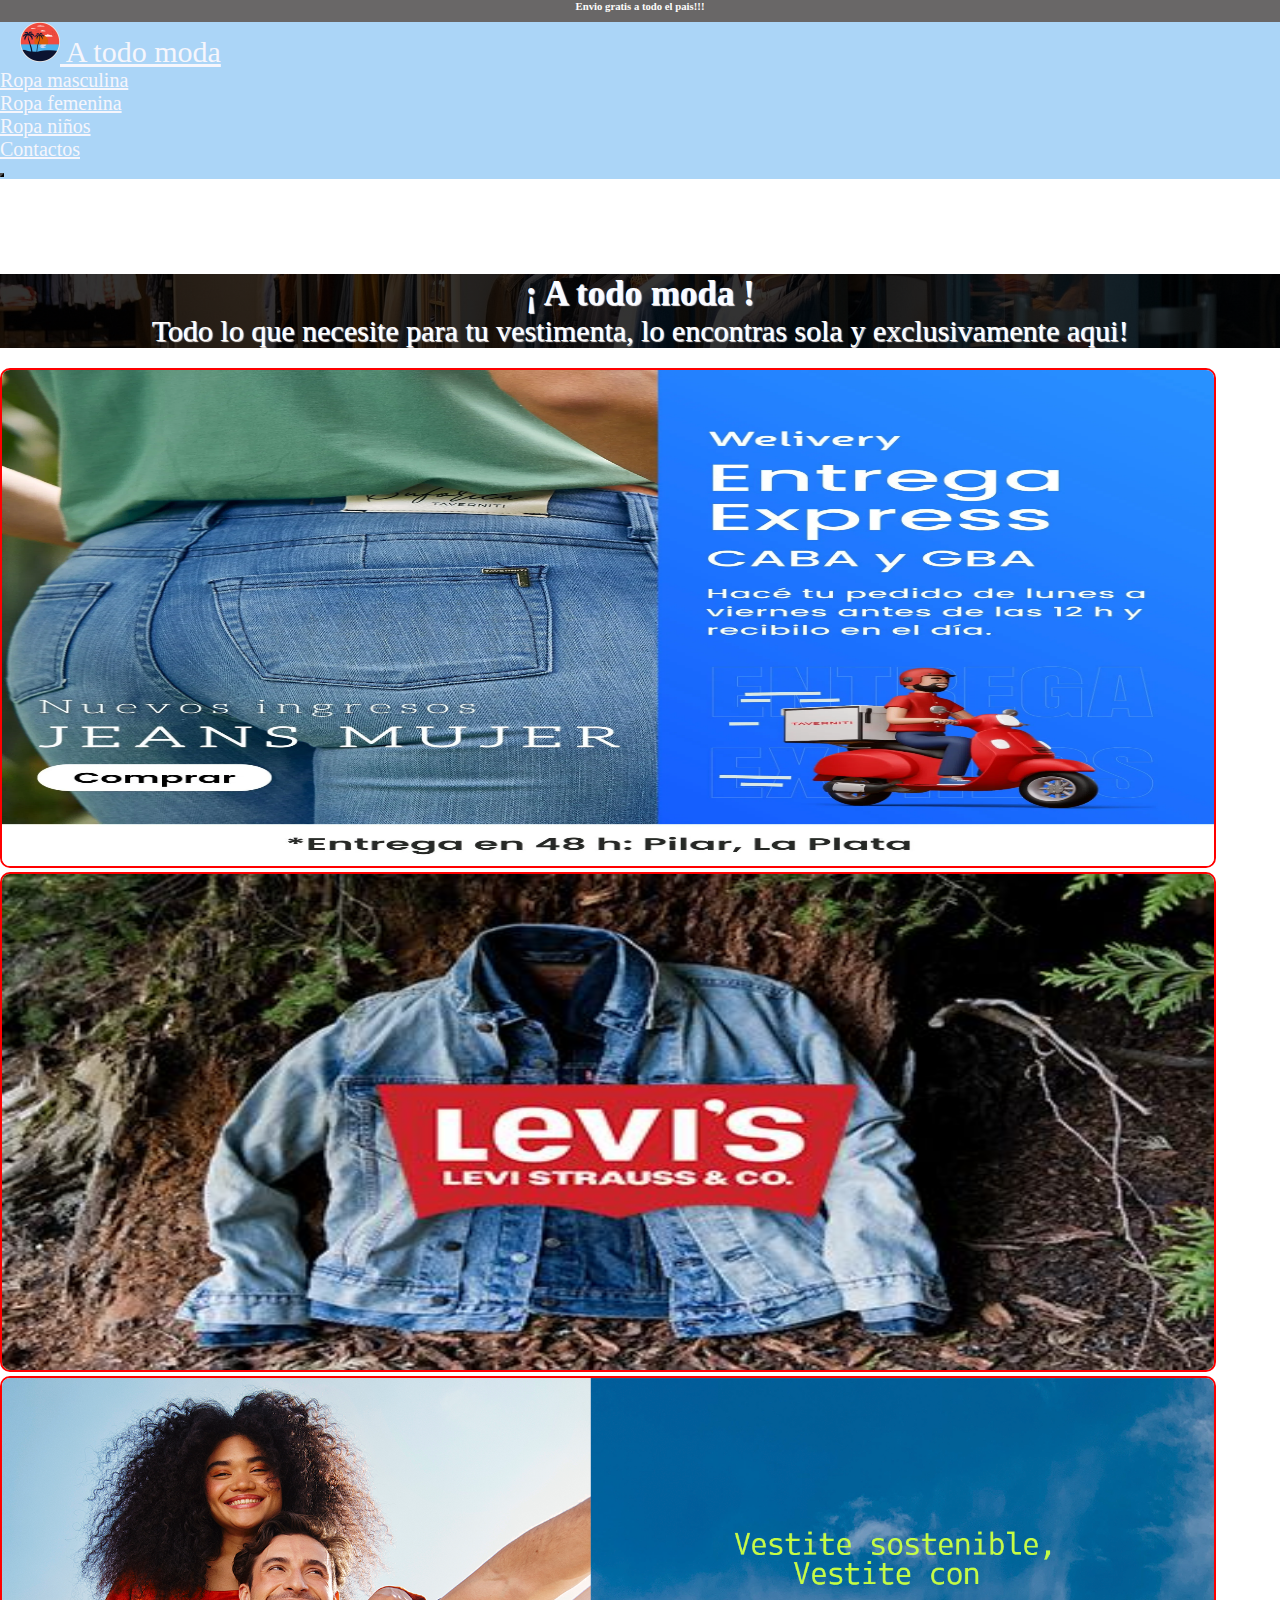
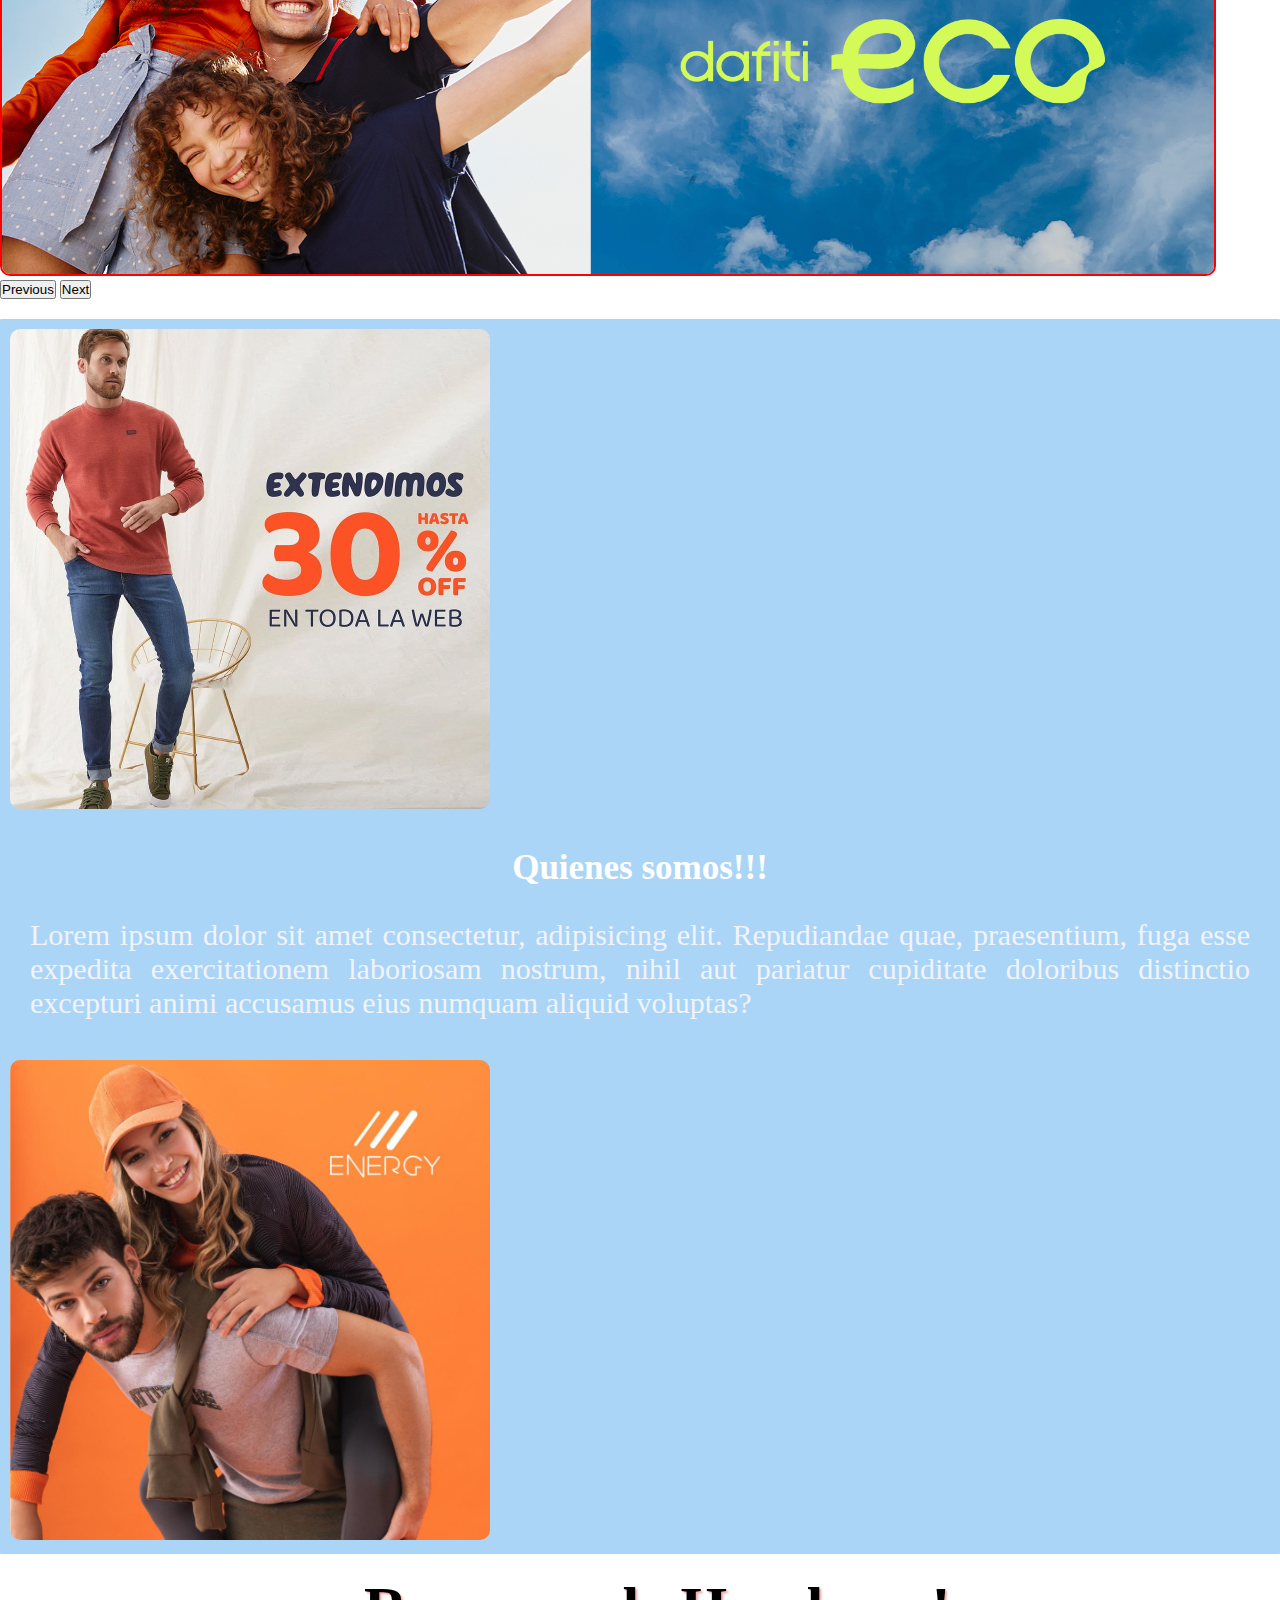
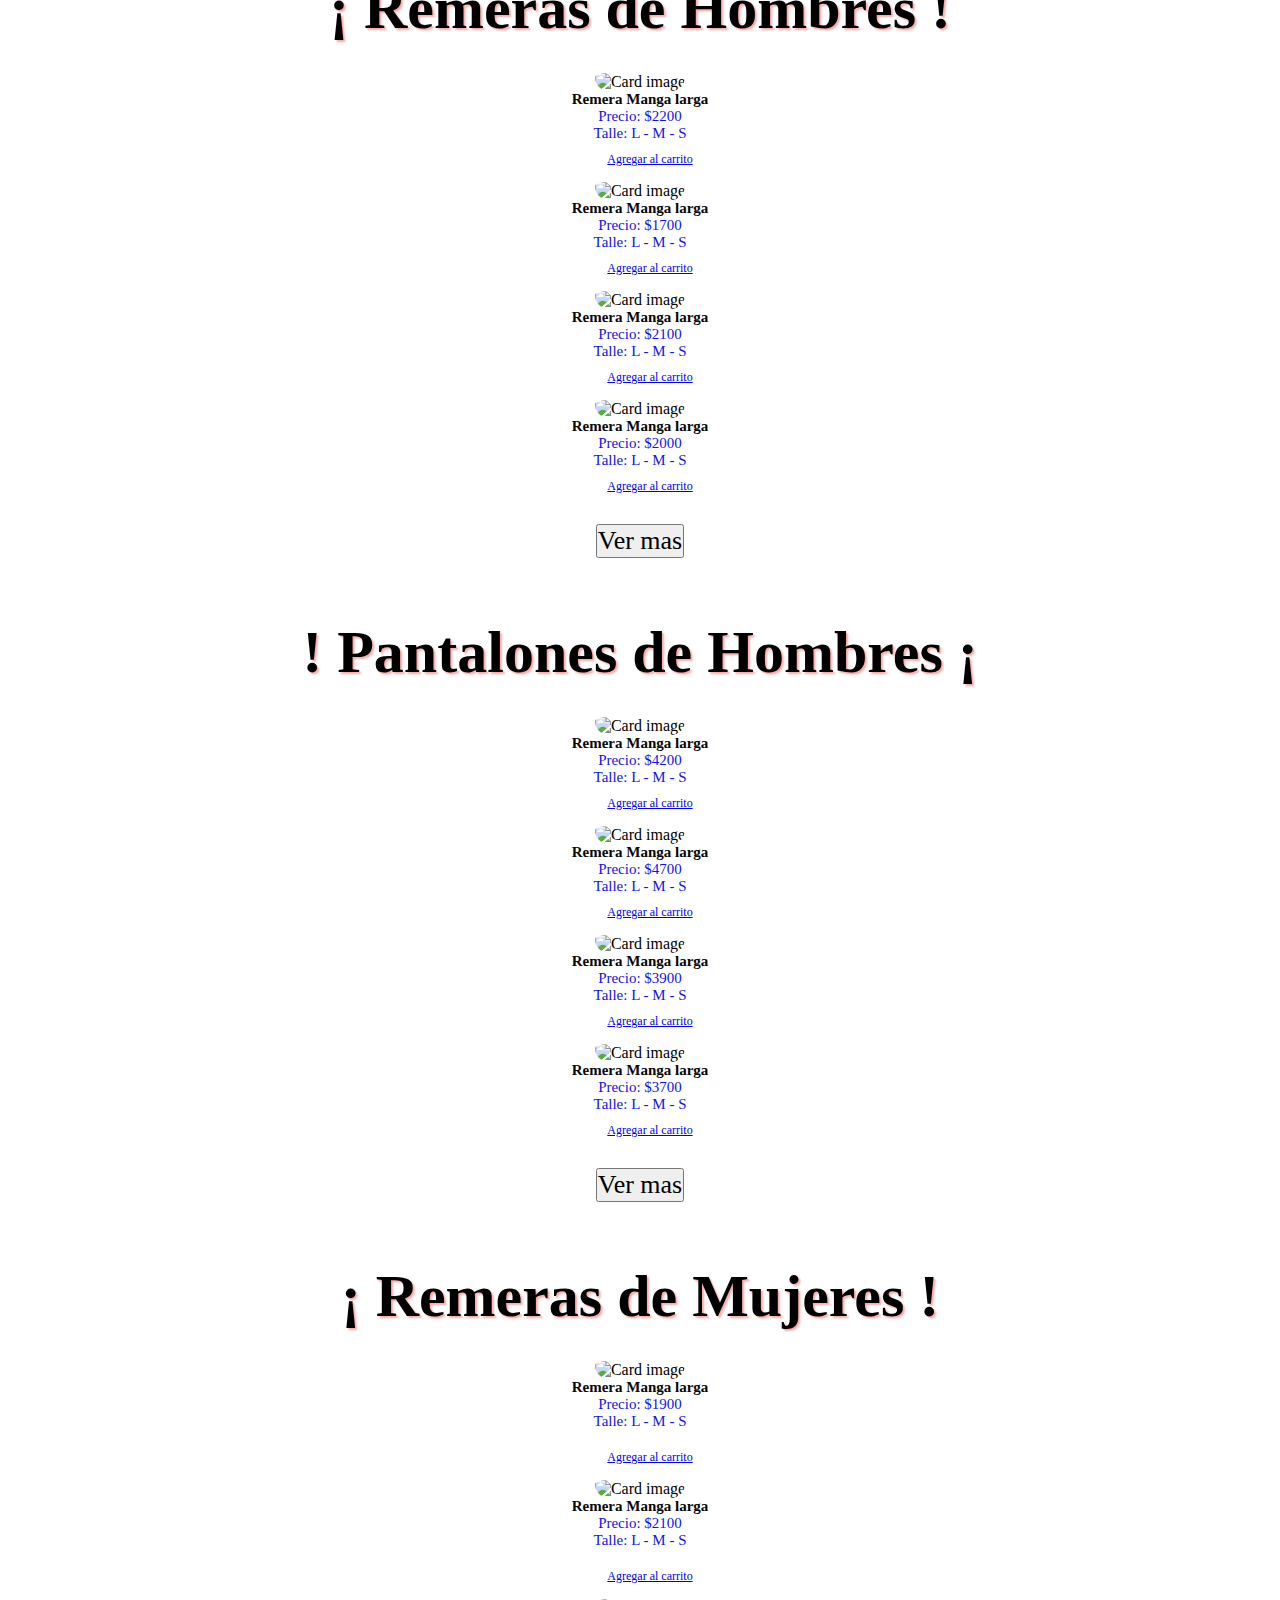
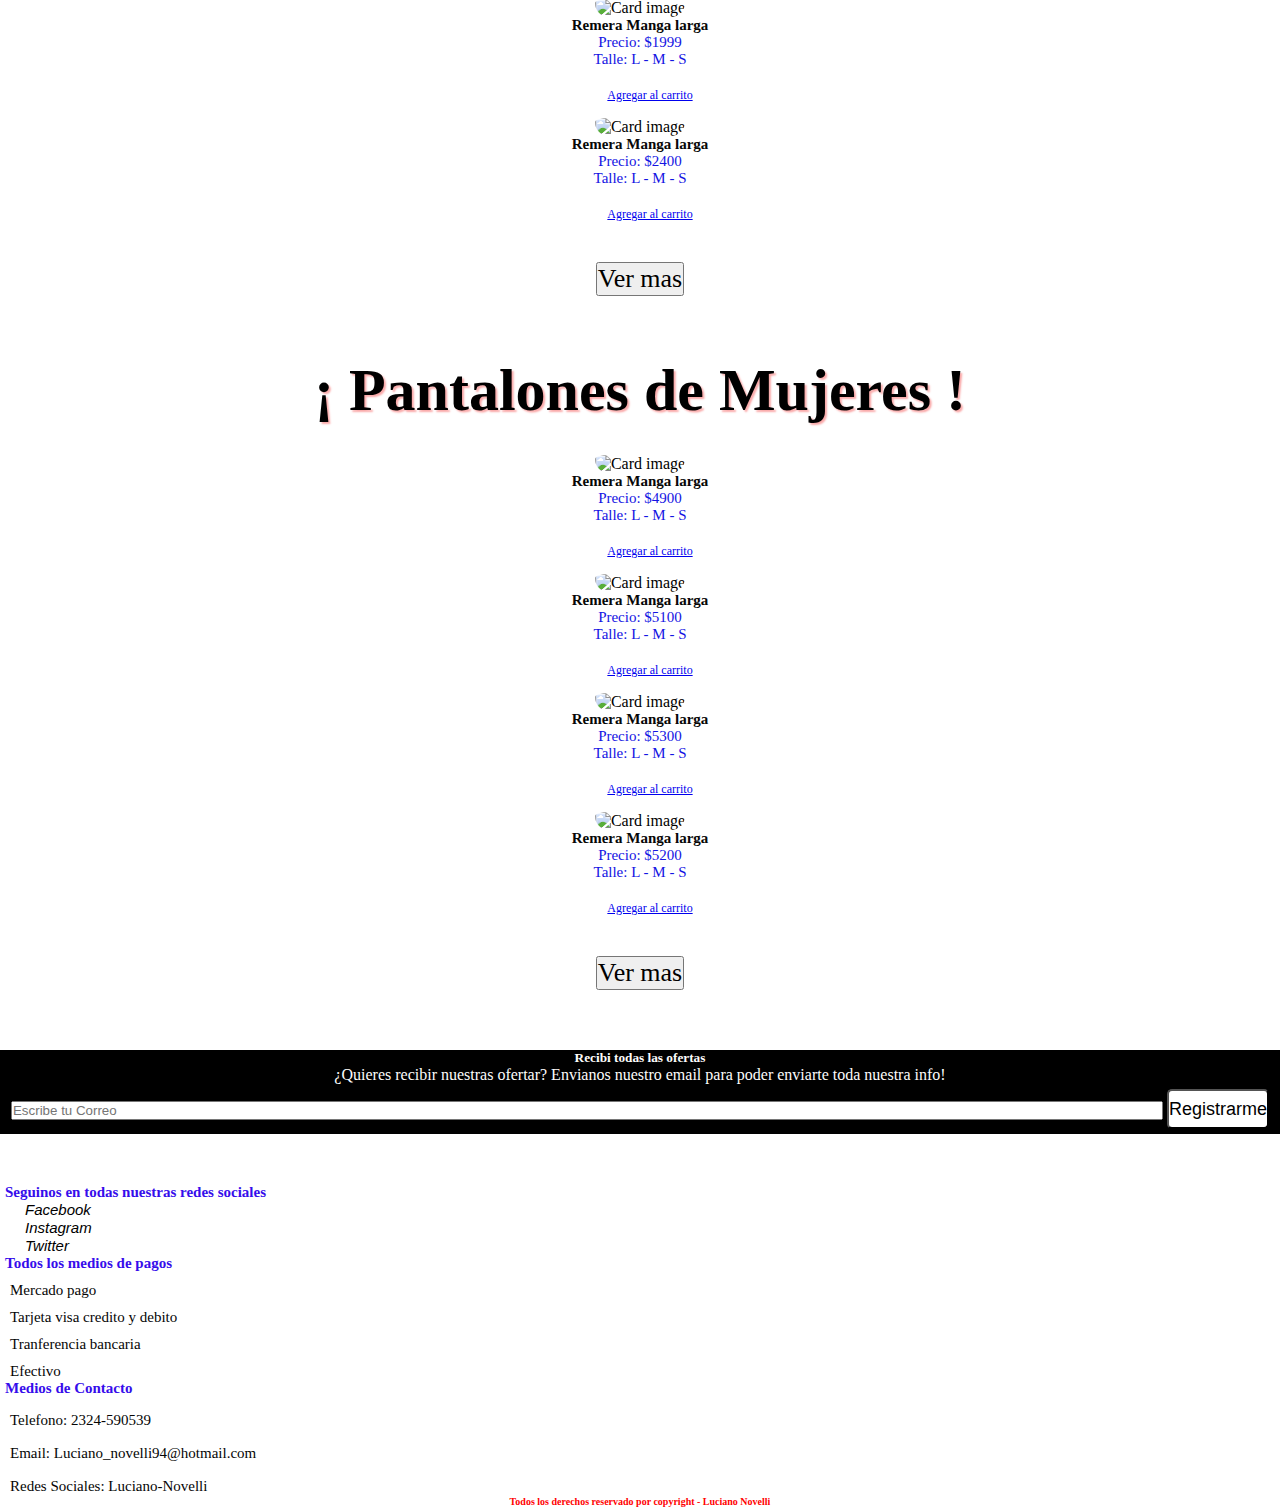
==== commit 0650da71: "asd" ====
--- a/index.html
+++ b/index.html
@@ -17,6 +17,7 @@
     <meta name="descrption" content="Pagina principal,ropa hombre,ropa mujer, ropa niños">
     <meta name="keywords" content="a todo moda, tienda de ropa, ropa de marca">
     <link href="https://unpkg.com/aos@2.3.1/dist/aos.css" rel="stylesheet">
+    <link rel="stylesheet"href="https://cdnjs.cloudflare.com/ajax/libs/animate.css/4.1.1/animate.min.css"/>
     <link rel="stylesheet" href="estilos.css">
     <title>A todo moda</title>
 </head>
@@ -70,11 +71,37 @@
 <!--Comiendo de mi Jumbotron-->
 <div class="jumbotron mt-2 p-4  rounded">
     <div class="text">
-        <h1>Nuestra tienda de Ropa</h1>
+        <h1>¡ A todo moda !</h1>
         <p>Todo lo que necesite para tu vestimenta, lo encontras sola y exclusivamente aqui!</p>
     </div>
 </div>
 <!--Fin de mi Jumbotron-->
+
+<div class="container-fluid carro">
+    <div class="row">
+        <div id="carouselExampleControls" class="carousel slide" data-bs-ride="carousel">
+            <div class="carousel-inner">
+                <div class="carousel-item active">
+                    <img src="/fotos/carrosel1.webp" class="d-block" alt="..." height="500px" width="95%">
+                </div>
+                <div class="carousel-item">
+                    <img src="/fotos/carrosel2.jpg" class="d-block" alt="..."  height="500px" width="95%">
+                </div>
+                <div class="carousel-item">
+                    <img src="/fotos/carrosel3.png" class="d-block" alt="..."  height="500px" width="95%" >
+                </div>
+            </div>
+            <button class="carousel-control-prev" type="button" data-bs-target="#carouselExampleControls" data-bs-slide="prev">
+                <span class="carousel-control-prev-icon" aria-hidden="true"></span>
+                <span class="visually-hidden">Previous</span>
+            </button>
+            <button class="carousel-control-next" type="button" data-bs-target="#carouselExampleControls" data-bs-slide="next">
+                <span class="carousel-control-next-icon" aria-hidden="true"></span>
+                <span class="visually-hidden">Next</span>
+            </button>
+        </div>
+    </div>
+</div>
 
 <div class="container-fluid">
     <div class="row quienes bg-dark ">
@@ -92,10 +119,10 @@
 
 <div class="container-fluid productos-hombres">
         <div class="titulo">
-            <h2> Remeras de Hombres </h2>  
+            <h2>¡ Remeras de Hombres !</h2>  
         </div>
         <div class="row">
-            <div class="card col-5 col-xl-2">
+            <div class="card col-6 col-xl-2">
                 <img class="card-img-top" src="/fotos/remera1.webp" alt="Card image">
                 <div class="card-body">
                     <h4 class="card-title">Remera Manga larga</h4>
@@ -108,7 +135,7 @@
                 </div>
             </div>
 
-            <div class="card col-5  col-xl-2" >
+            <div class="card col-6  col-xl-2" >
                 <img class="card-img-top" src="/fotos/remera2.webp" alt="Card image">
                 <div class="card-body">
                     <h4 class="card-title">Remera Manga larga</h4>
@@ -121,7 +148,7 @@
                 </div>
             </div>
 
-            <div class="card  col-5 col-xl-2" >
+            <div class="card  col-6 col-xl-2" >
                 <img class="card-img-top" src="/fotos/remera3.webp" alt="Card image">
                 <div class="card-body">
                     <h4 class="card-title">Remera Manga larga</h4>
@@ -134,7 +161,7 @@
                 </div>
             </div>
 
-            <div class="card  col-5  col-xl-2">
+            <div class="card  col-6  col-xl-2">
                 <img class="card-img-top" src="/fotos/remera4.webp" alt="Card image">
                 <div class="card-body">
                     <h4 class="card-title">Remera Manga larga</h4>
@@ -150,13 +177,13 @@
         </div>
         
         <div class="boton-todo">
-            <button type="button" class="btn btn-primary">Ver todo</button>
+            <button type="button" class="btn btn-primary">Ver mas</button>
         </div>
 </div>
 
 <div class="container-fluid productos-hombres">
     <div class="titulo">
-        <h2>Pantalones de Hombres</h2>  
+        <h2>! Pantalones de Hombres ¡</h2>  
     </div>
     <div class="row">
         <div class="card col-5 col-xl-2">
@@ -209,13 +236,13 @@
         </div> 
     </div> 
 <div class="boton-todo">
-    <button type="button" class="btn btn-primary">Ver todo</button>
+    <button type="button" class="btn btn-primary">Ver mas</button>
 </div>
 </div>
 
 <div class="container-fluid productos-mujer ">
         <div class="titulo">
-            <h2>Remeras de Mujeres</h2>  
+            <h2>¡ Remeras de Mujeres !</h2>  
         </div>
         <div class="row">
             <div class="card col-5 col-xl-2" >
@@ -268,13 +295,13 @@
             </div>
         </div> 
     <div class="boton-todo">
-        <button type="button" class="btn btn-primary">Ver todo</button>
+        <button type="button" class="btn btn-primary">Ver mas</button>
     </div>
 </div>
 
 <div class="container-fluid productos-mujer ">
     <div class="titulo">
-        <h2>Pantalones de Mujeres</h2>  
+        <h2>¡ Pantalones de Mujeres !</h2>  
     </div>
     <div class="row">
         <div class="card col-5 col-xl-2" >
@@ -327,7 +354,7 @@
         </div>
     </div>
     <div class="boton-todo">
-        <button type="button" class="btn btn-primary">Ver todo</button>
+        <button type="button" class="btn btn-primary">Ver mas</button>
     </div> 
 </div>
 
--- a/estilos.css
+++ b/estilos.css
@@ -55,29 +55,35 @@
 }
 
 .jumbotron {
-  height: 300px;
   text-align: center;
   font-family: "Fredoka One", cursive;
   color: rgb(0, 17, 255);
-  background-image: linear-gradient(rgba(0, 0, 0, 0.8), rgba(0, 0, 0, 0.6)), url(/fotos/store-906722_1920.jpg);
+  background-image: linear-gradient(rgba(0, 0, 0, 0.8), rgba(0, 0, 0, 0.8)), url(/fotos/store-906722_1920.jpg);
   background-repeat: no-repeat;
   background-size: cover;
   background-position: center;
 }
-.jumbotron .text {
-  margin-top: 60px;
-}
 .jumbotron .text h1 {
   font-family: "Fredoka One", cursive;
   color: rgb(251, 252, 255);
-  text-shadow: 1px 2px 1px 2px rgb(248, 243, 243);
-  font-size: 40px;
+  text-shadow: 1px 1px 1px rgb(248, 243, 243);
+  font-size: 35px;
 }
 .jumbotron .text p {
   font-family: "Fredoka One", cursive;
   color: rgb(255, 255, 255);
-  font-size: 35px;
-  text-shadow: 1px 1px 1px 2px rgb(248, 243, 243);
+  font-size: 30px;
+  text-shadow: 1px 1px 1px rgb(248, 243, 243);
+}
+
+.carro {
+  margin-top: 20px;
+  margin-bottom: 20px;
+}
+.carro img {
+  border-radius: 10px;
+  border: solid red 2px;
+  margin: auto;
 }
 
 .quienes {
@@ -89,8 +95,8 @@
 .quienes img {
   height: 500px;
   width: 500px;
-  padding: 10px 0px 10px;
-  border-radius: 5px;
+  padding: 10px 10px 10px 10px;
+  border-radius: 20px;
   margin: auto;
 }
 .quienes h4 {
@@ -108,6 +114,7 @@
   color: rgb(242, 243, 248);
   text-shadow: 2px 2px 5px 1px white;
   padding: 30px;
+  text-align: justify;
 }
 
 .card {
@@ -115,21 +122,24 @@
   margin-right: auto;
   margin-top: 5px;
   border-radius: 15px;
-  height: 600px;
   background-color: rgb(255, 255, 255);
+  border: none;
 }
 .card img {
-  height: 320px;
-  border-radius: 10px;
+  height: 300px;
+  border-radius: 20px;
 }
 .card h4 {
   color: rgb(7, 7, 7);
-  font-size: 20px;
+  font-size: 15px;
   text-shadow: 1px 1px 5px 1px rgb(248, 248, 248);
 }
 .card p {
-  color: rgb(118, 118, 189);
-  font-size: 20px;
+  color: rgb(20, 20, 227);
+  font-size: 15px;
+}
+.card .btn {
+  font-size: 12px;
 }
 .card .carrito {
   display: flex;
@@ -139,7 +149,7 @@
 .card .carrito i {
   padding-top: 18px;
   padding-left: 10px;
-  font-size: 25px;
+  font-size: 20px;
   color: rgb(238, 64, 64);
 }
 
@@ -147,10 +157,10 @@
   text-align: center;
 }
 .productos-hombres h2 {
-  color: rgb(22, 45, 255);
-  font-size: 45px;
-  font-family: "Fredoka One", cursive;
-  text-shadow: 2px 2px 5px cyan;
+  color: rgb(0, 0, 0);
+  font-size: 60px;
+  font-family: "Fredoka One", cursive;
+  text-shadow: 2px 2px 2px rgb(250, 169, 169);
   margin-bottom: 20px;
 }
 .productos-hombres .btn {
@@ -160,9 +170,6 @@
 .productos-hombres .btn:hover {
   background-color: blue;
 }
-.productos-hombres .btn:hover p {
-  color: red;
-}
 .productos-hombres img {
   padding-top: 10px;
 }
@@ -180,10 +187,10 @@
   margin: auto;
 }
 .productos-mujer h2 {
-  color: rgb(22, 45, 255);
-  font-size: 45px;
-  font-family: "Fredoka One", cursive;
-  text-shadow: 2px 2px 5px cyan;
+  color: rgb(0, 0, 0);
+  font-size: 60px;
+  font-family: "Fredoka One", cursive;
+  text-shadow: 2px 2px 2px rgb(250, 169, 169);
   margin-bottom: 20px;
 }
 .productos-mujer .card {
@@ -254,7 +261,7 @@
 footer .redes i {
   padding-bottom: 15px;
   padding-top: 15px;
-  padding-left: 30px;
+  padding-left: 5px;
   color: blue;
   font-size: 15px;
 }
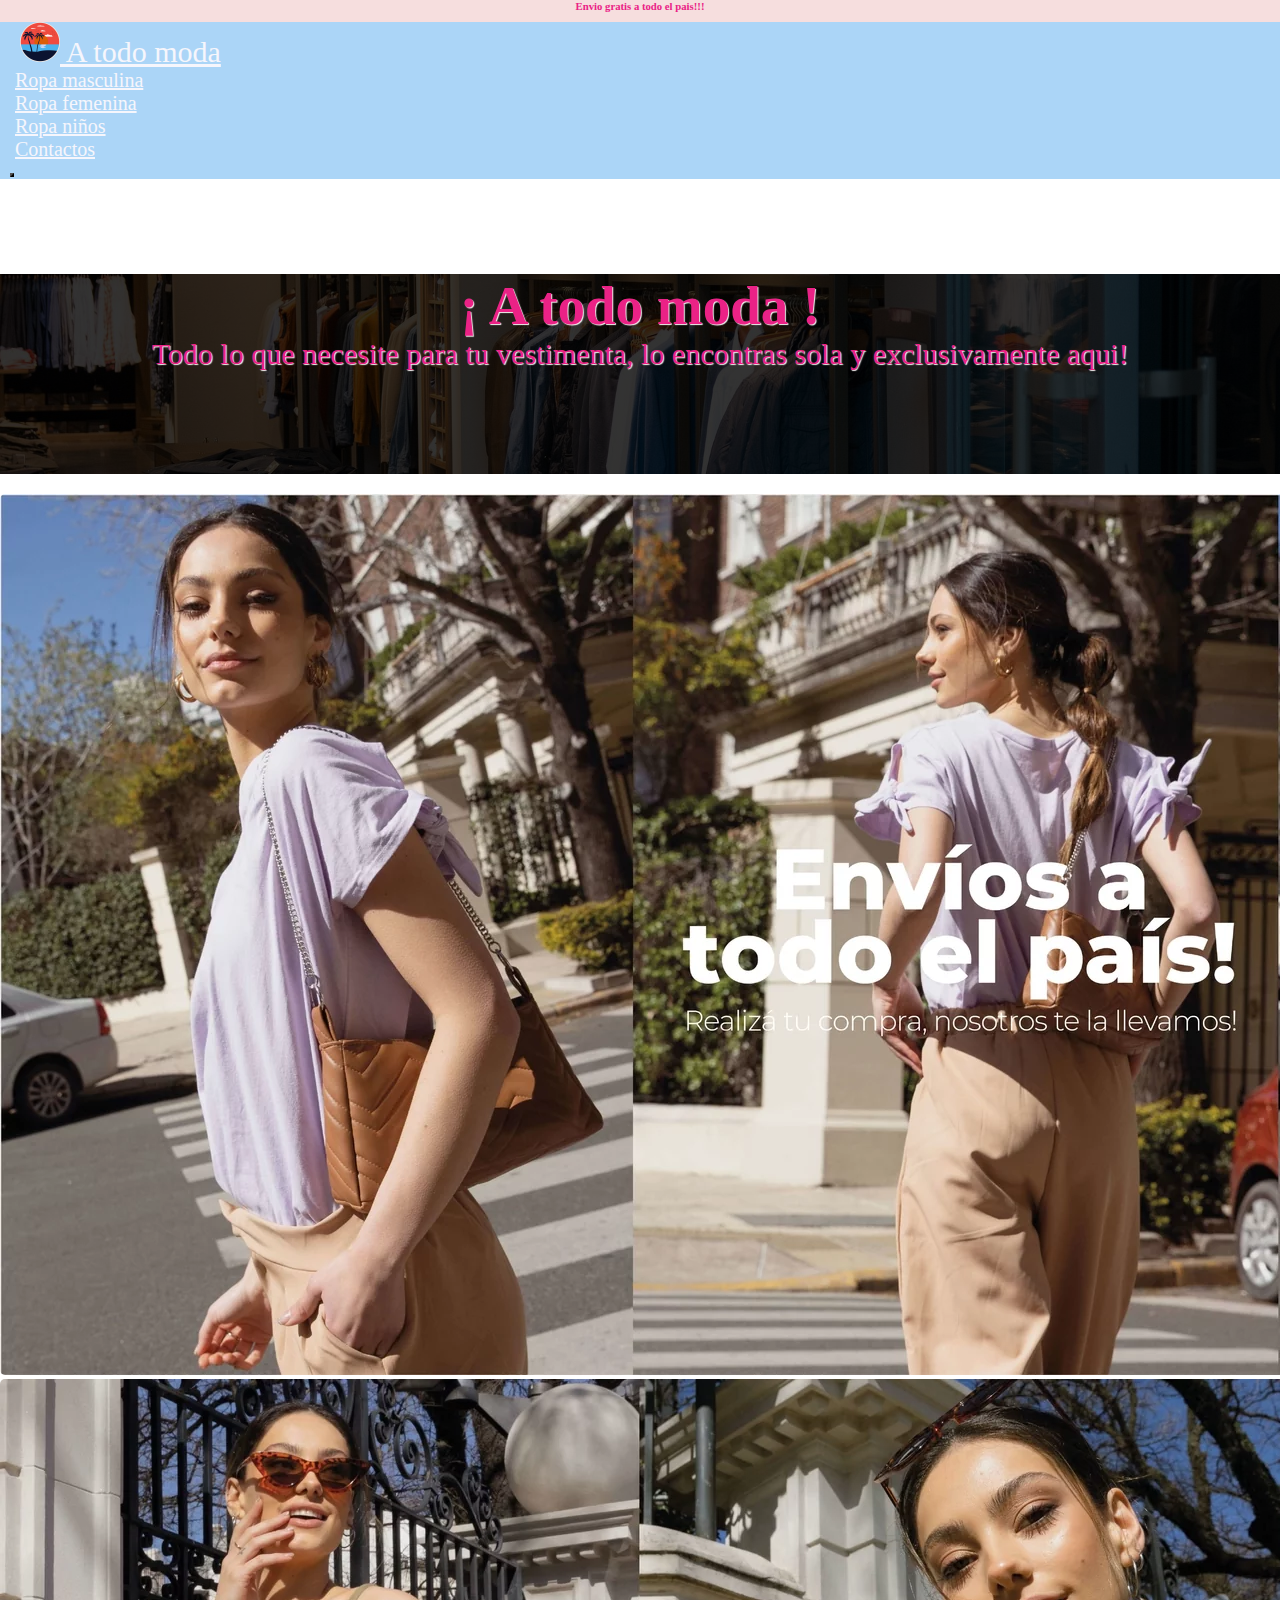
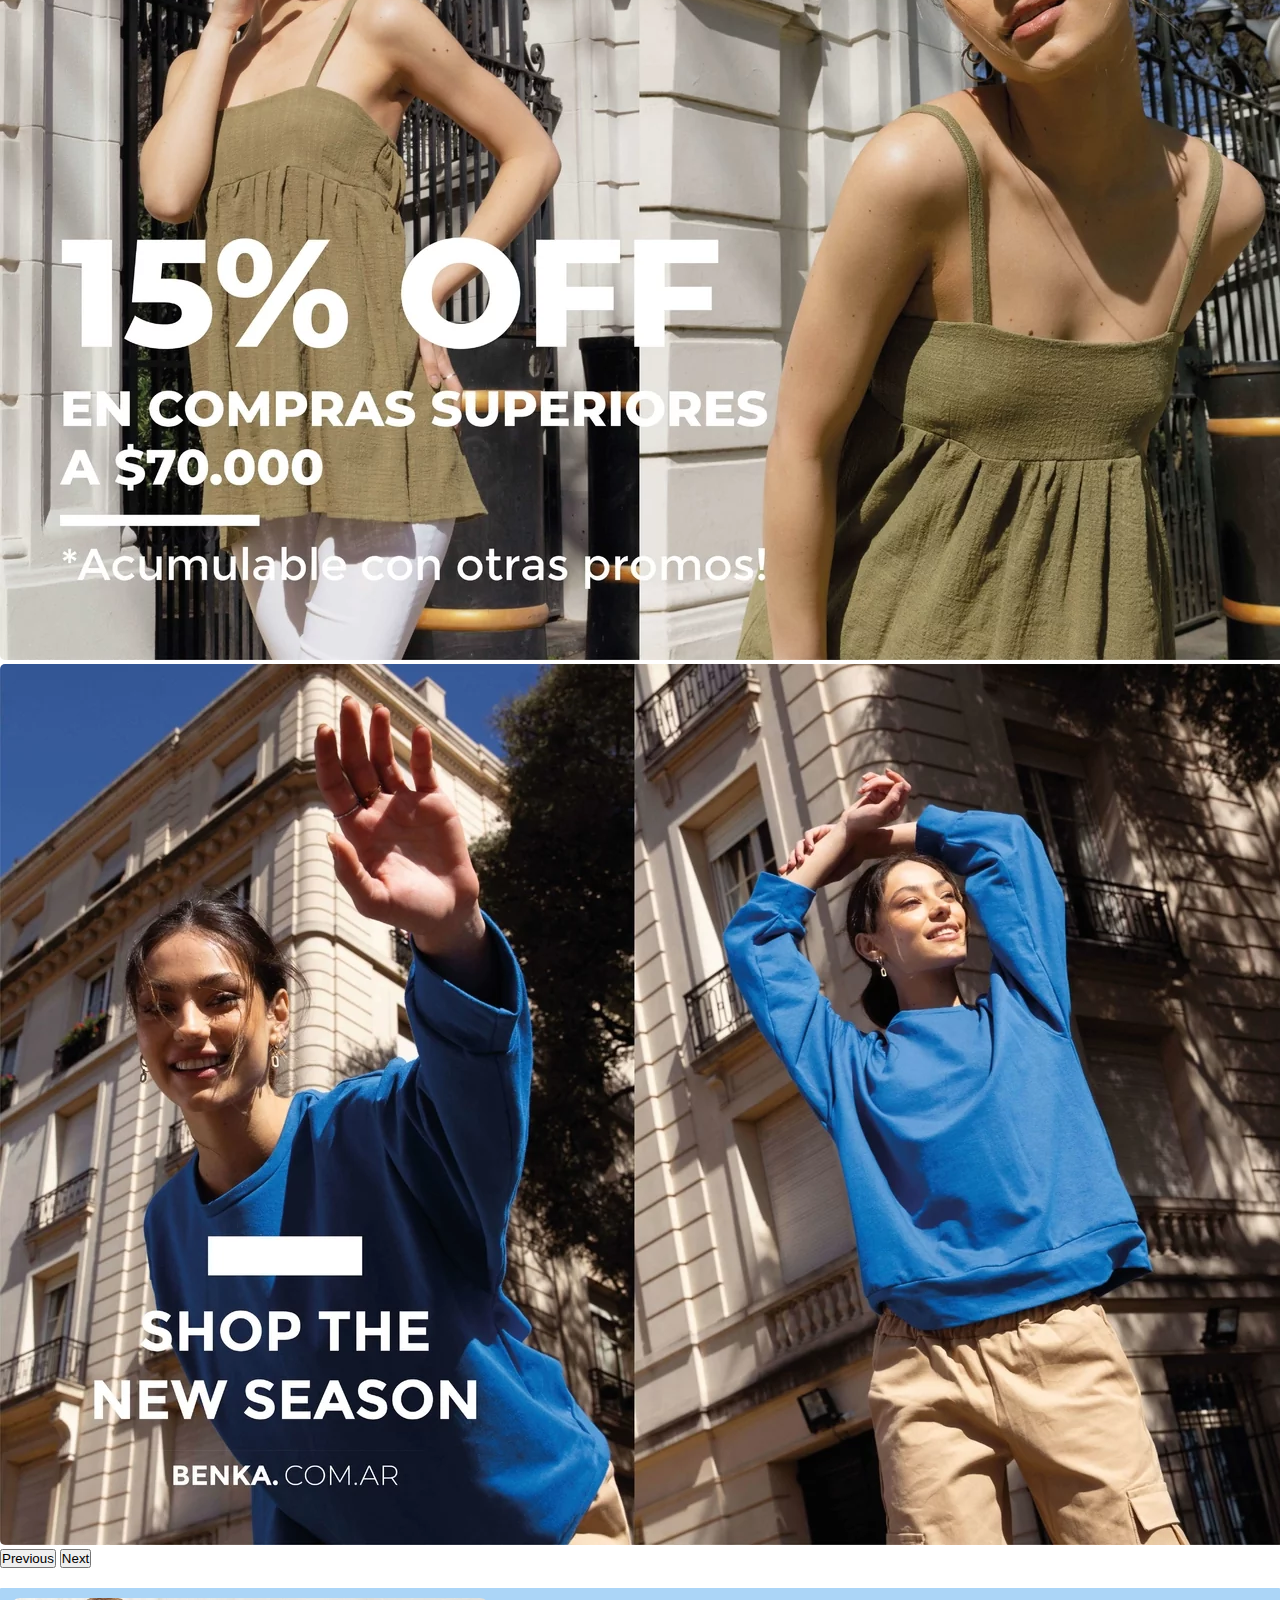
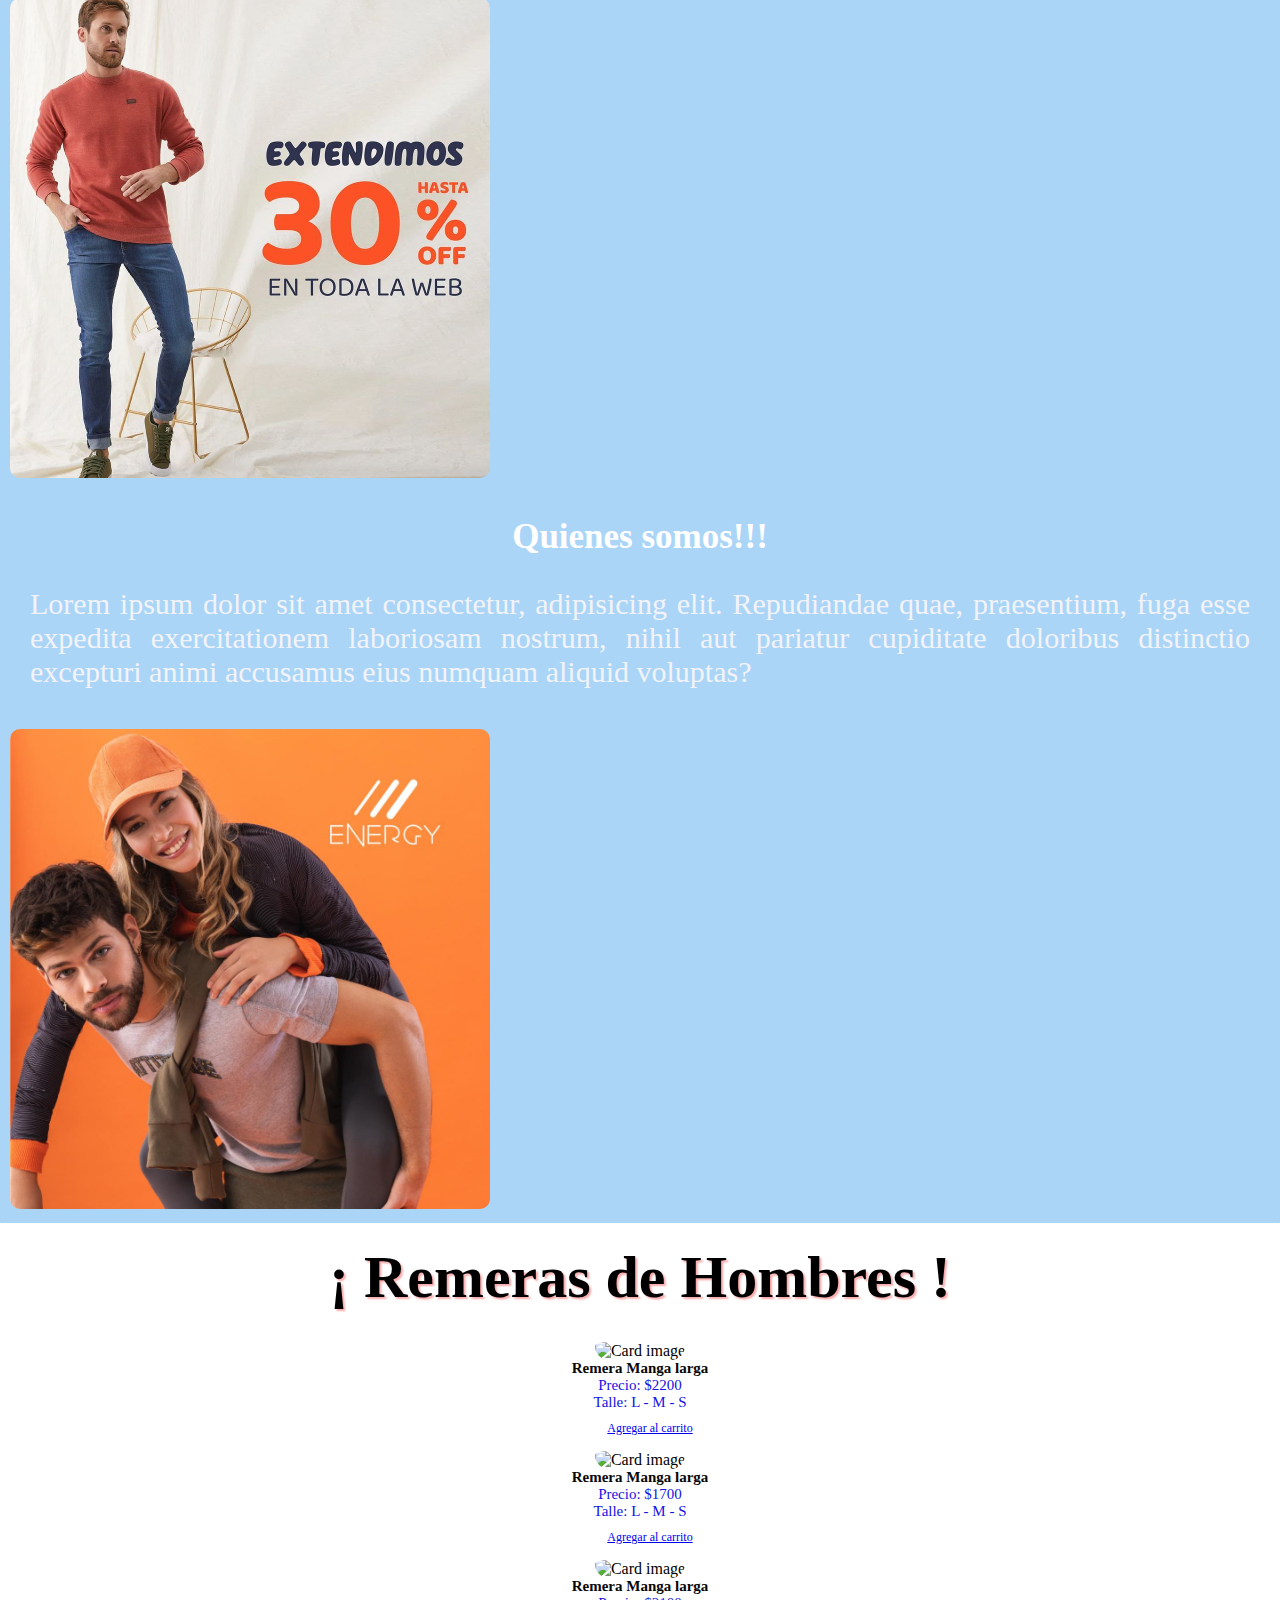
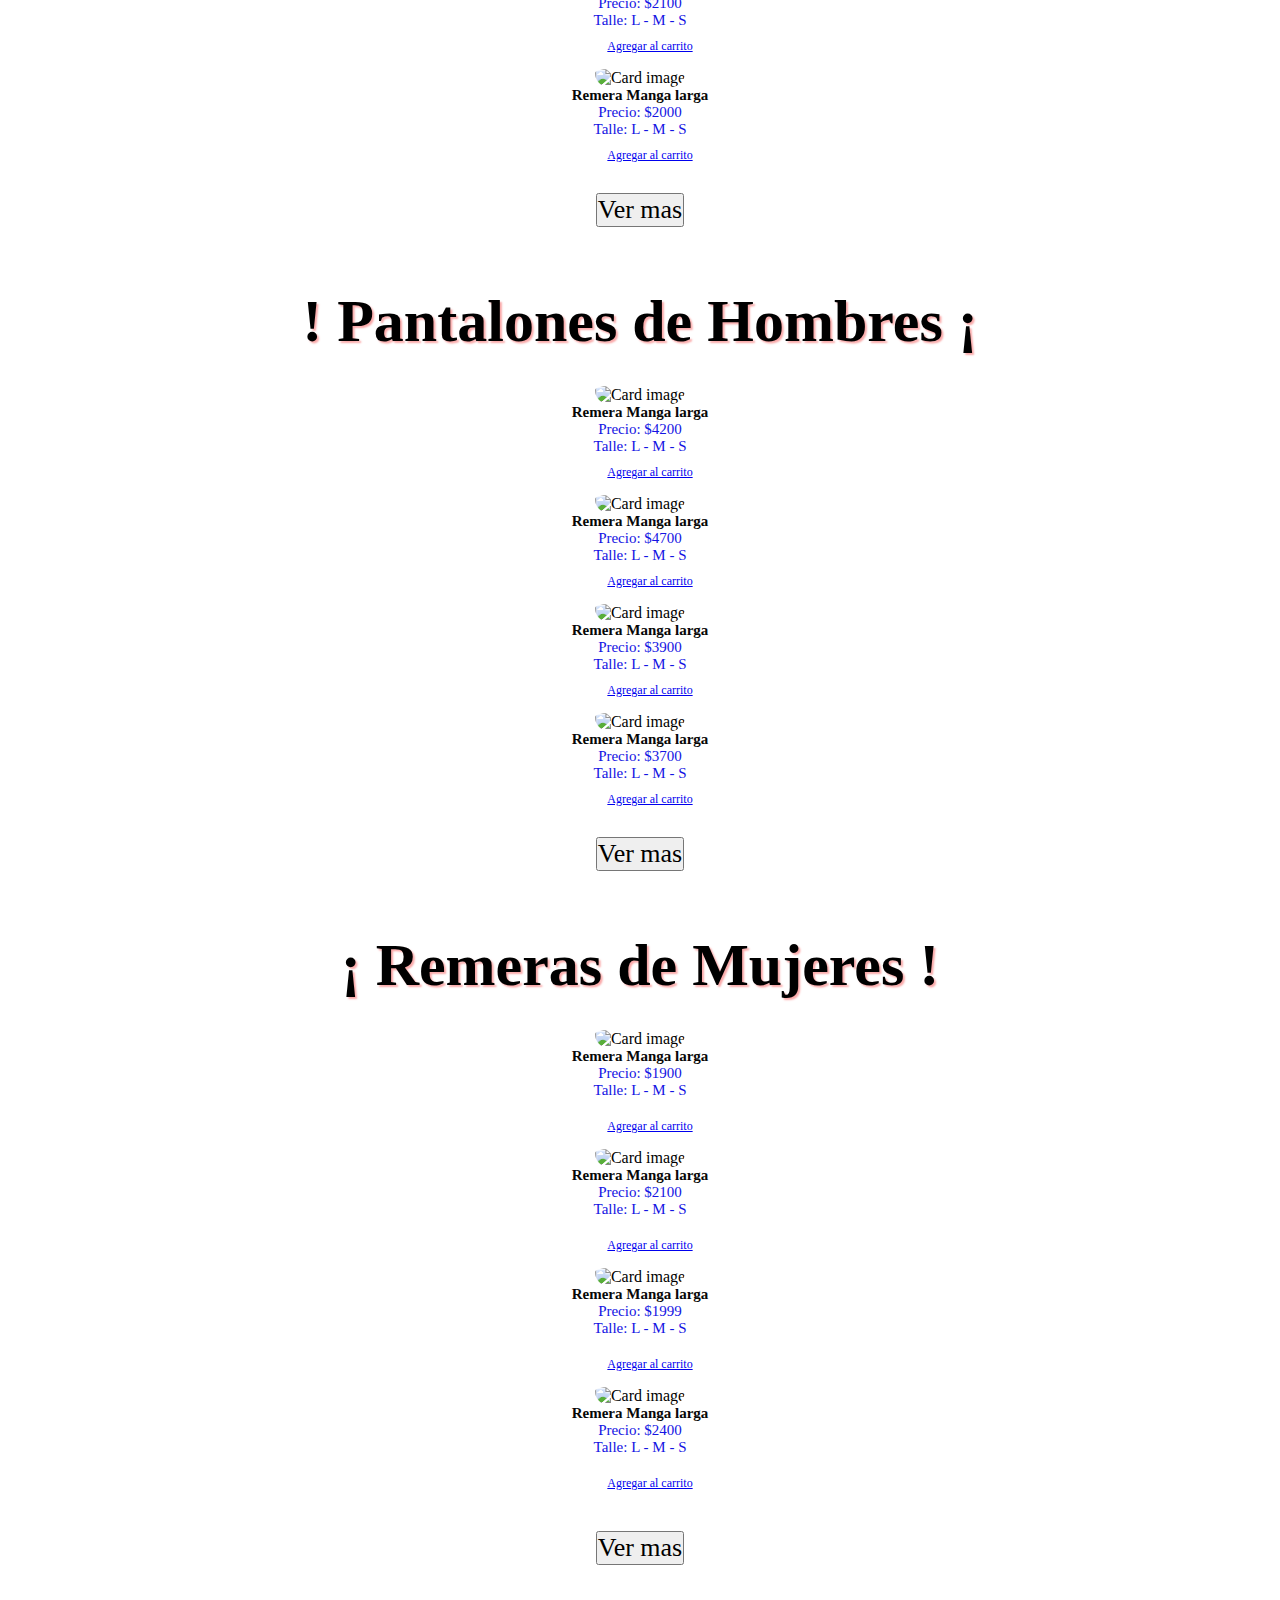
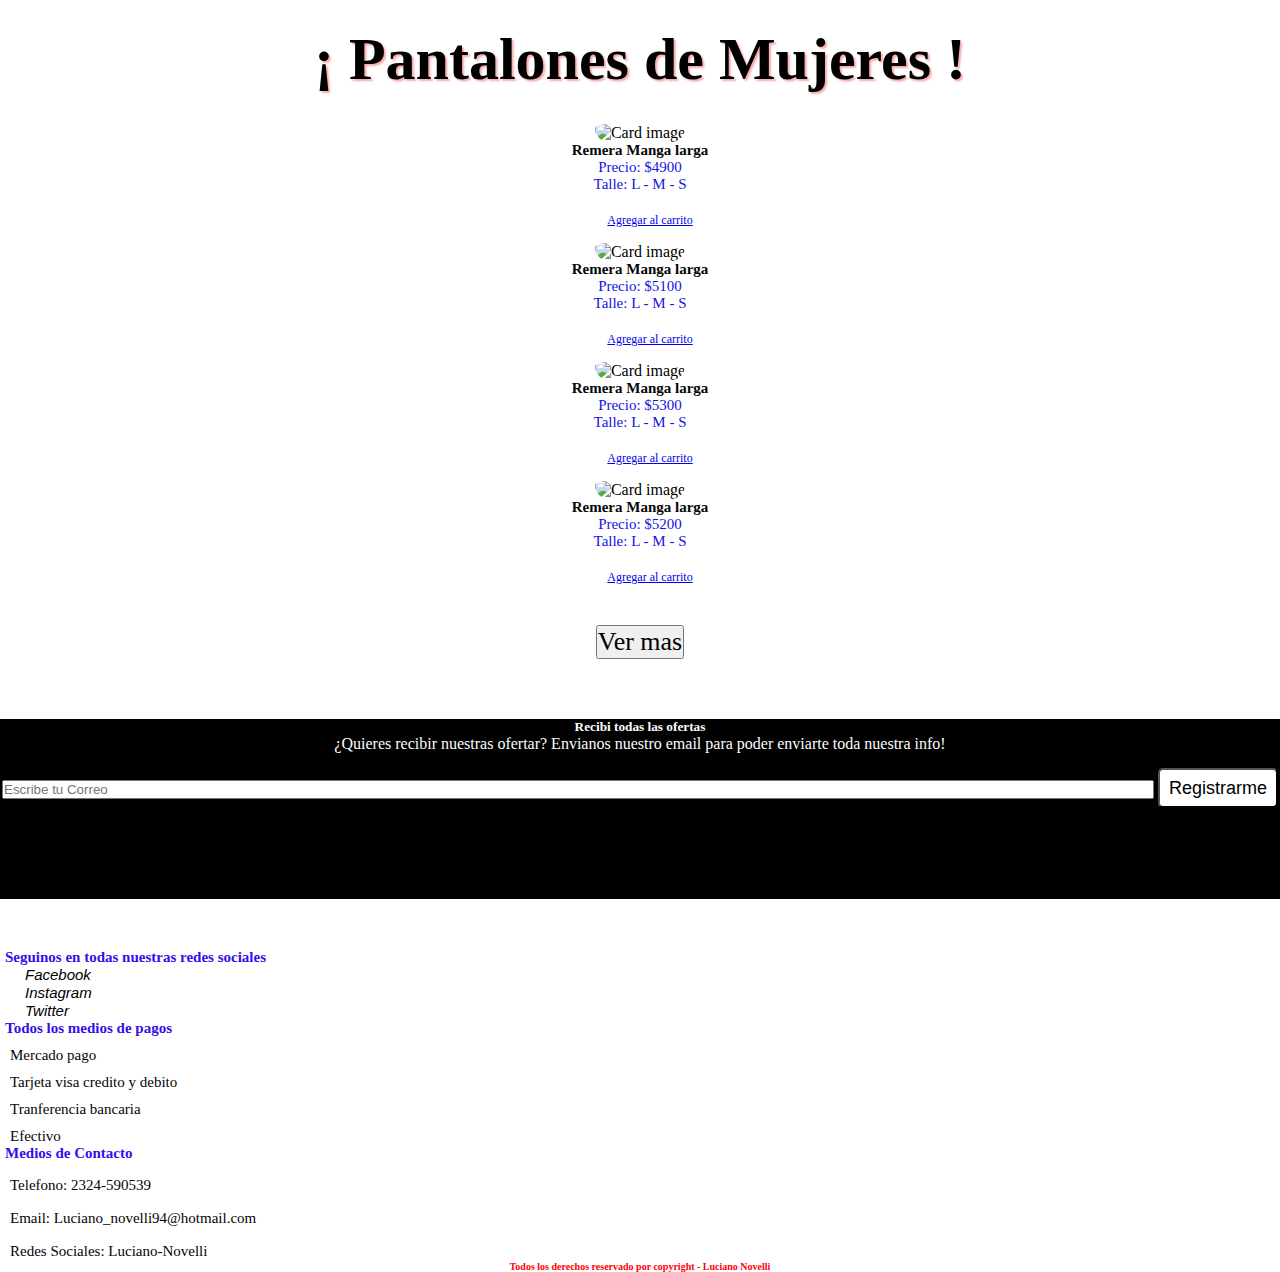
==== commit 30a35ab5: "se modifico el carrousel" ====
--- a/index.html
+++ b/index.html
@@ -82,13 +82,13 @@
         <div id="carouselExampleControls" class="carousel slide" data-bs-ride="carousel">
             <div class="carousel-inner">
                 <div class="carousel-item active">
-                    <img src="/fotos/carrosel1.webp" class="d-block" alt="..." height="500px" width="95%">
+                    <img src="/fotos/slider2.webp" class="d-block w-100" alt="...">
                 </div>
                 <div class="carousel-item">
-                    <img src="/fotos/carrosel2.jpg" class="d-block" alt="..."  height="500px" width="95%">
+                    <img src="/fotos/slider1.webp" class="d-block w-100" alt="...">
                 </div>
                 <div class="carousel-item">
-                    <img src="/fotos/carrosel3.png" class="d-block" alt="..."  height="500px" width="95%" >
+                    <img src="/fotos/slider3.webp" class="d-block w-100" alt="...">
                 </div>
             </div>
             <button class="carousel-control-prev" type="button" data-bs-target="#carouselExampleControls" data-bs-slide="prev">
--- a/estilos.css
+++ b/estilos.css
@@ -15,11 +15,11 @@
 
 .envio {
   text-align: center;
-  background-color: rgb(105, 103, 103);
+  background-color: rgb(246, 222, 222);
   height: 22px;
   margin-bottom: auto;
   margin-top: auto;
-  color: #fdfcfb;
+  color: rgb(234, 34, 134);
 }
 
 .navbar {
@@ -44,10 +44,12 @@
   font-size: 20px;
   font-family: "Fredoka One", cursive;
   text-shadow: 2px 2px 2px 1px rgb(246, 246, 209);
+  padding-left: 15px;
 }
 .navbar button {
   margin-right: 20px;
   background-color: #fdfcfb;
+  margin-left: 10px;
 }
 
 .espacio {
@@ -62,16 +64,17 @@
   background-repeat: no-repeat;
   background-size: cover;
   background-position: center;
+  height: 200px;
 }
 .jumbotron .text h1 {
   font-family: "Fredoka One", cursive;
-  color: rgb(251, 252, 255);
+  color: rgb(234, 34, 134);
   text-shadow: 1px 1px 1px rgb(248, 243, 243);
-  font-size: 35px;
+  font-size: 55px;
 }
 .jumbotron .text p {
   font-family: "Fredoka One", cursive;
-  color: rgb(255, 255, 255);
+  color: rgb(234, 34, 134);
   font-size: 30px;
   text-shadow: 1px 1px 1px rgb(248, 243, 243);
 }
@@ -81,9 +84,7 @@
   margin-bottom: 20px;
 }
 .carro img {
-  border-radius: 10px;
-  border: solid red 2px;
-  margin: auto;
+  border-radius: 5px;
 }
 
 .quienes {
@@ -212,10 +213,10 @@
 }
 
 .oferta {
+  height: 180px;
   background-color: black;
   color: #fdfcfb;
   text-align: center;
-  margin-bottom: 20px;
 }
 .oferta input {
   width: 90%;
@@ -224,12 +225,13 @@
 .oferta button {
   background-color: white;
   height: 40px;
+  width: 120px;
   color: black;
   border-radius: 5px;
   text-align: center;
   font-size: 18px;
-  margin-top: 5px;
   margin-bottom: 5px;
+  margin-top: 15px;
 }
 
 footer {
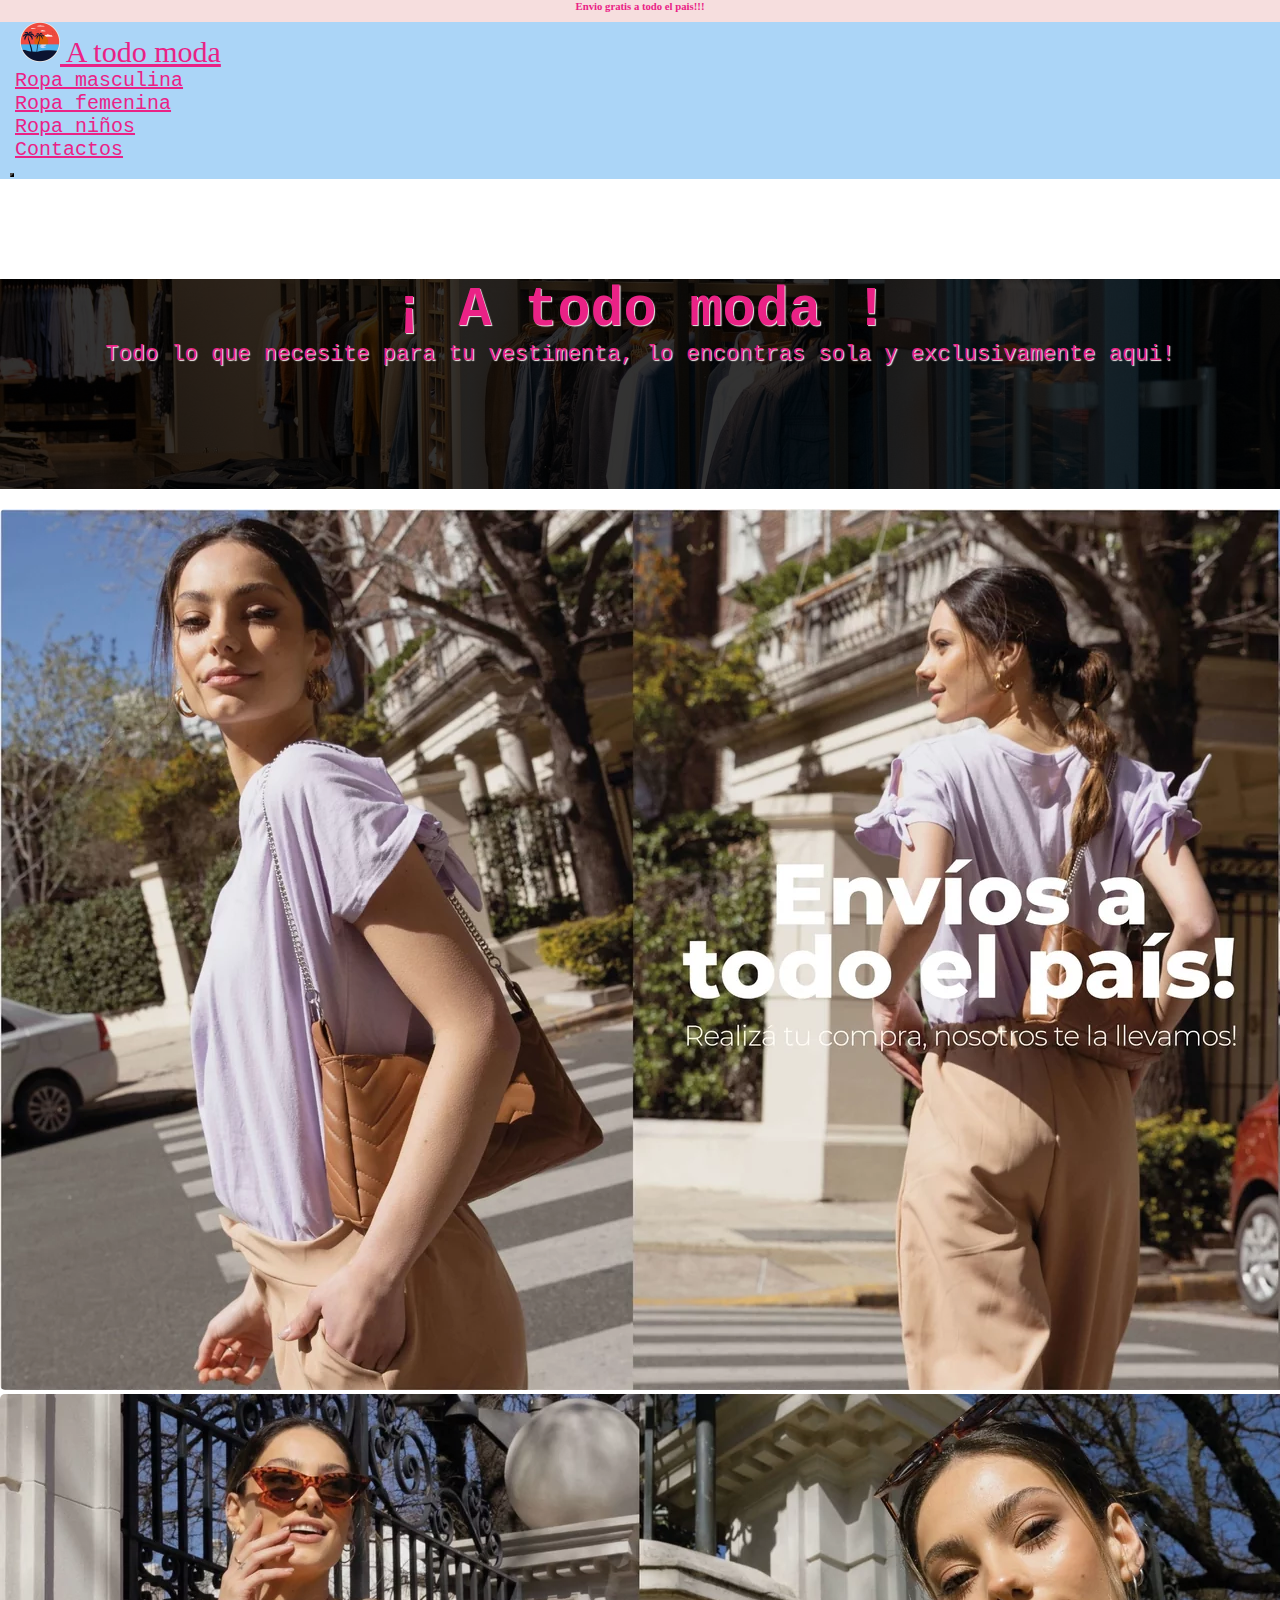
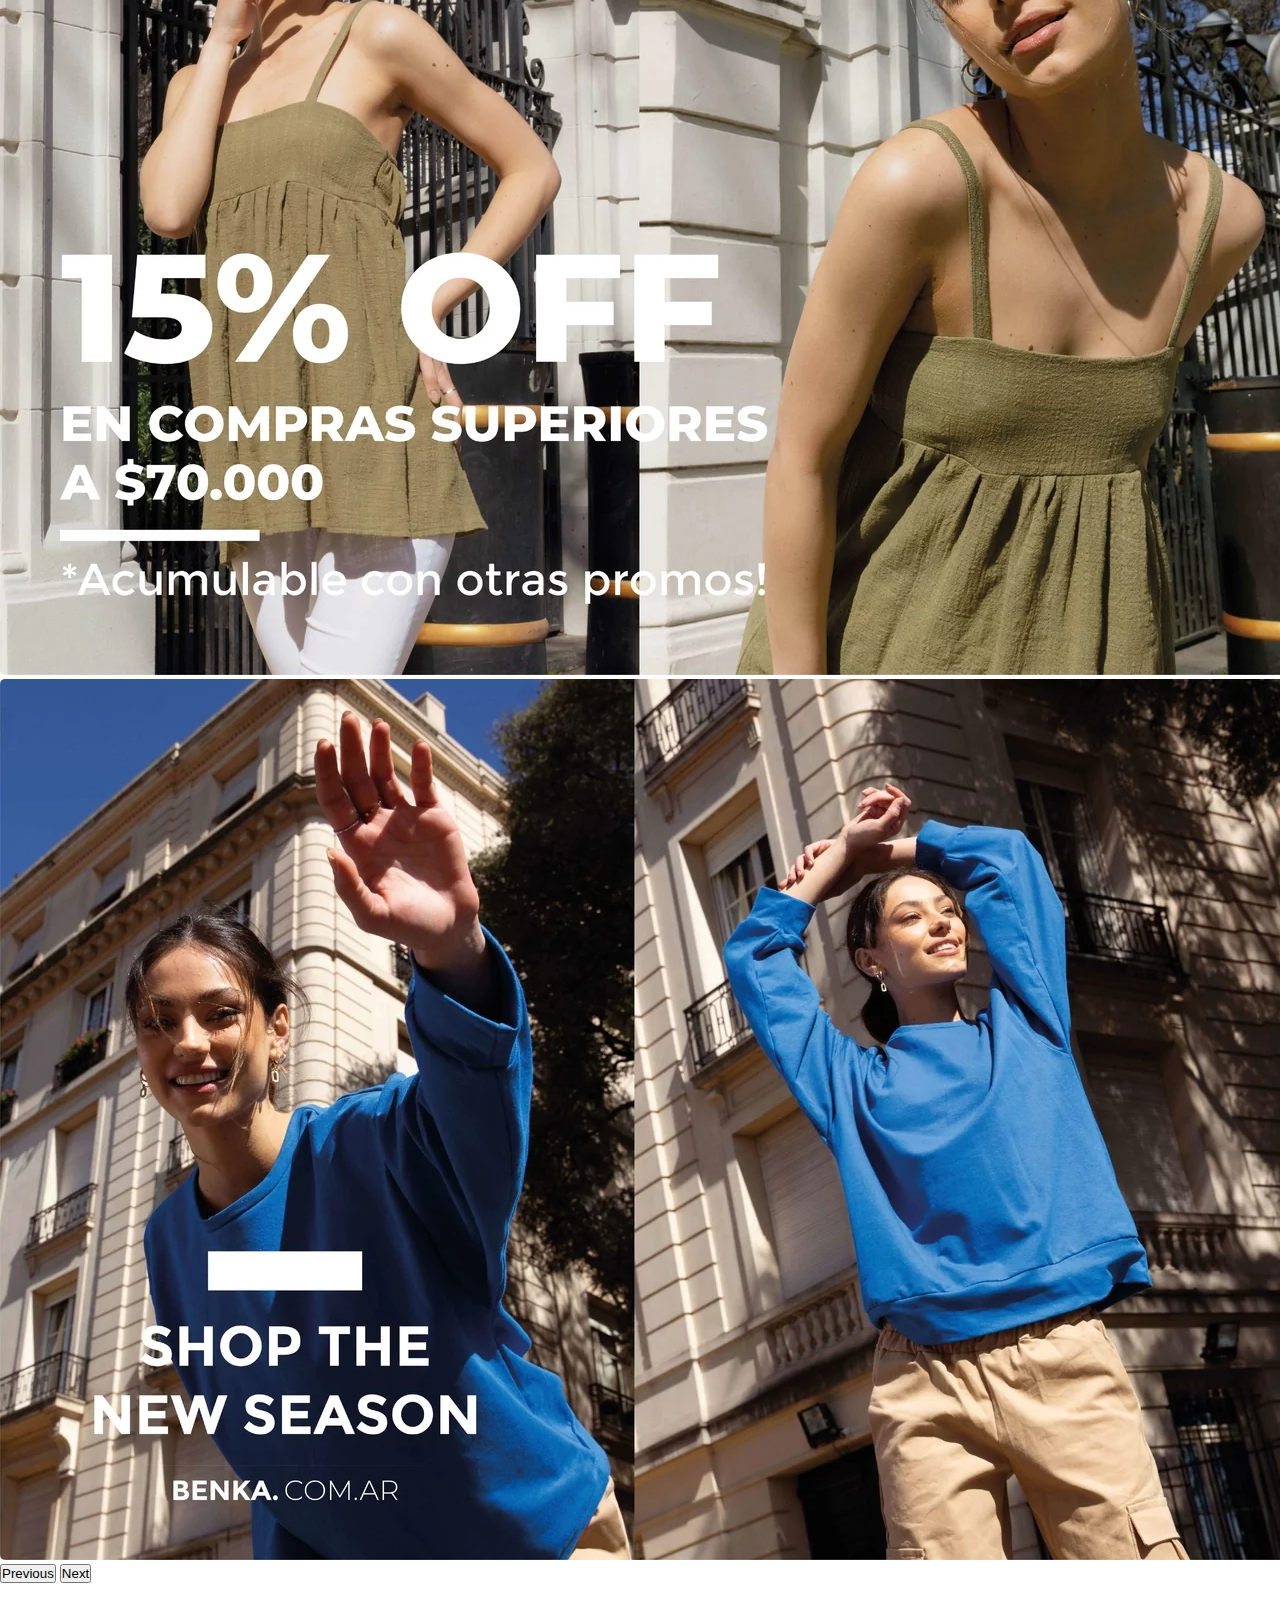
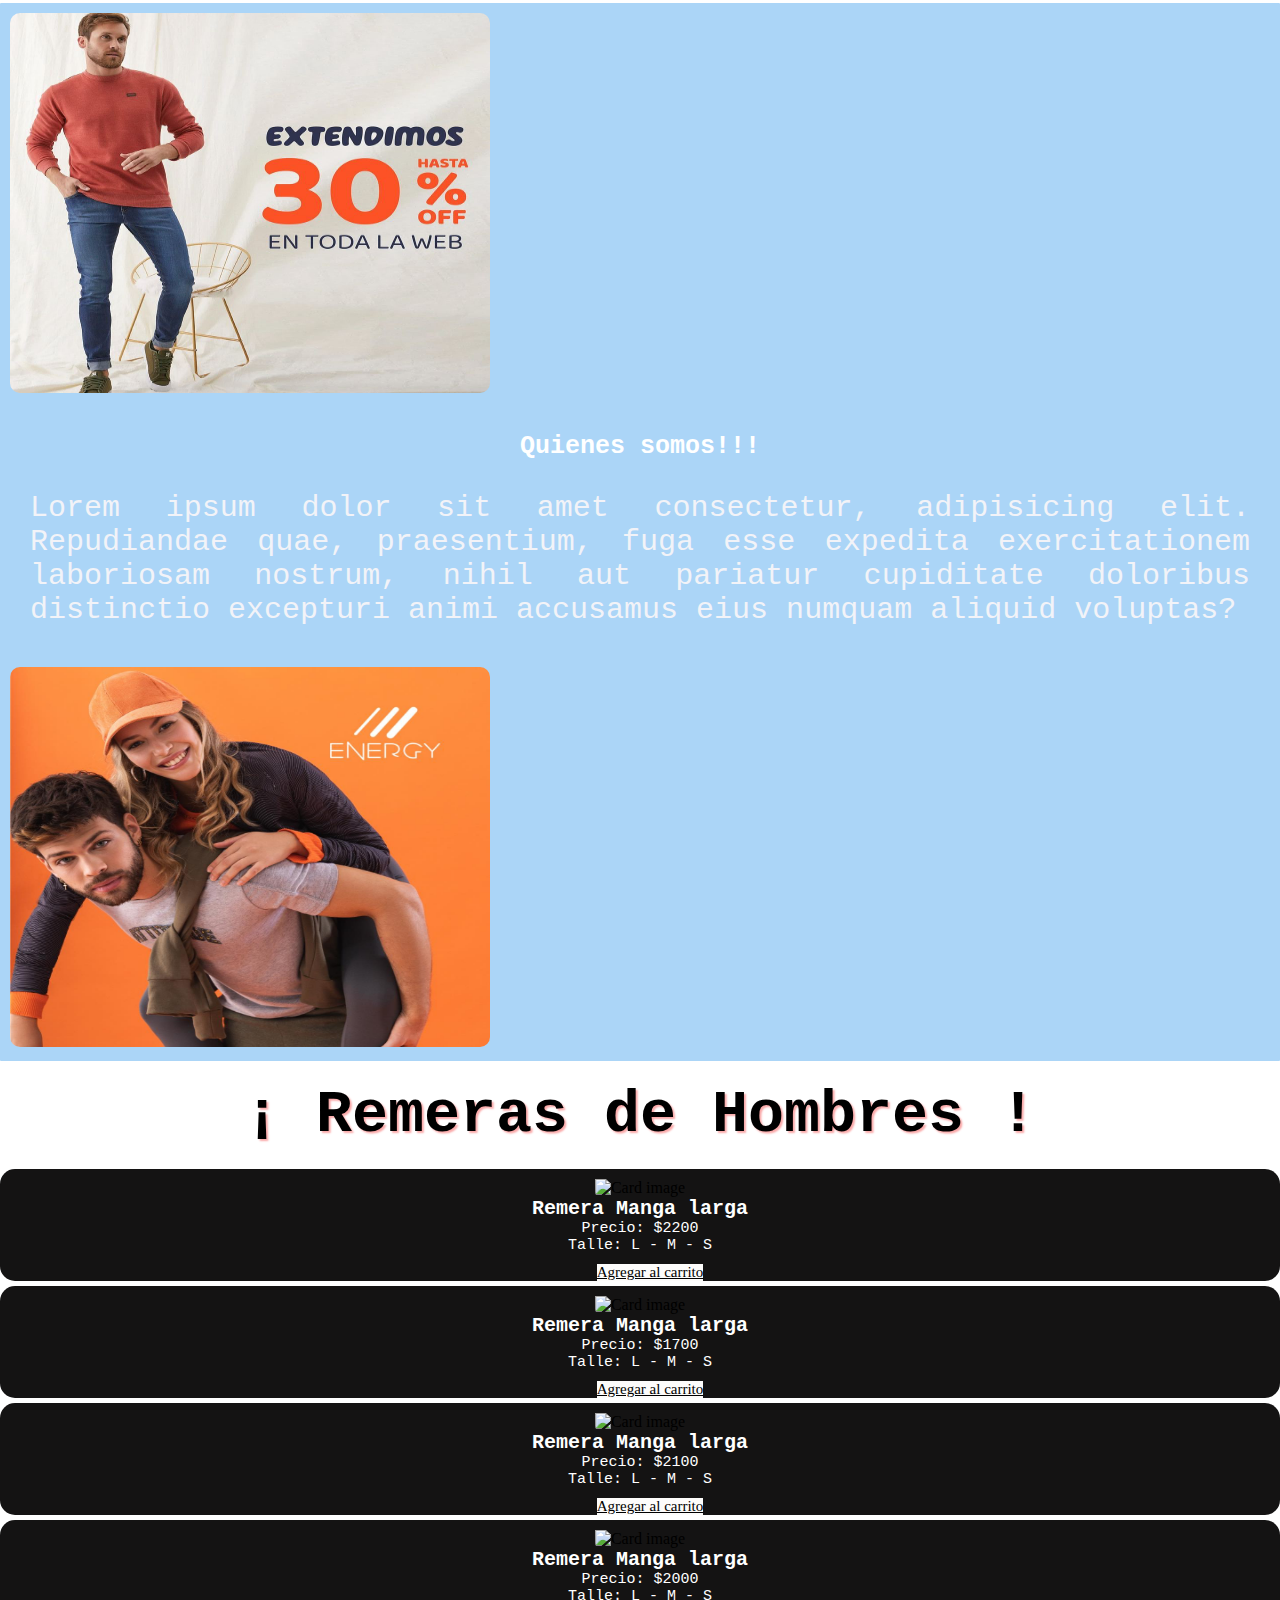
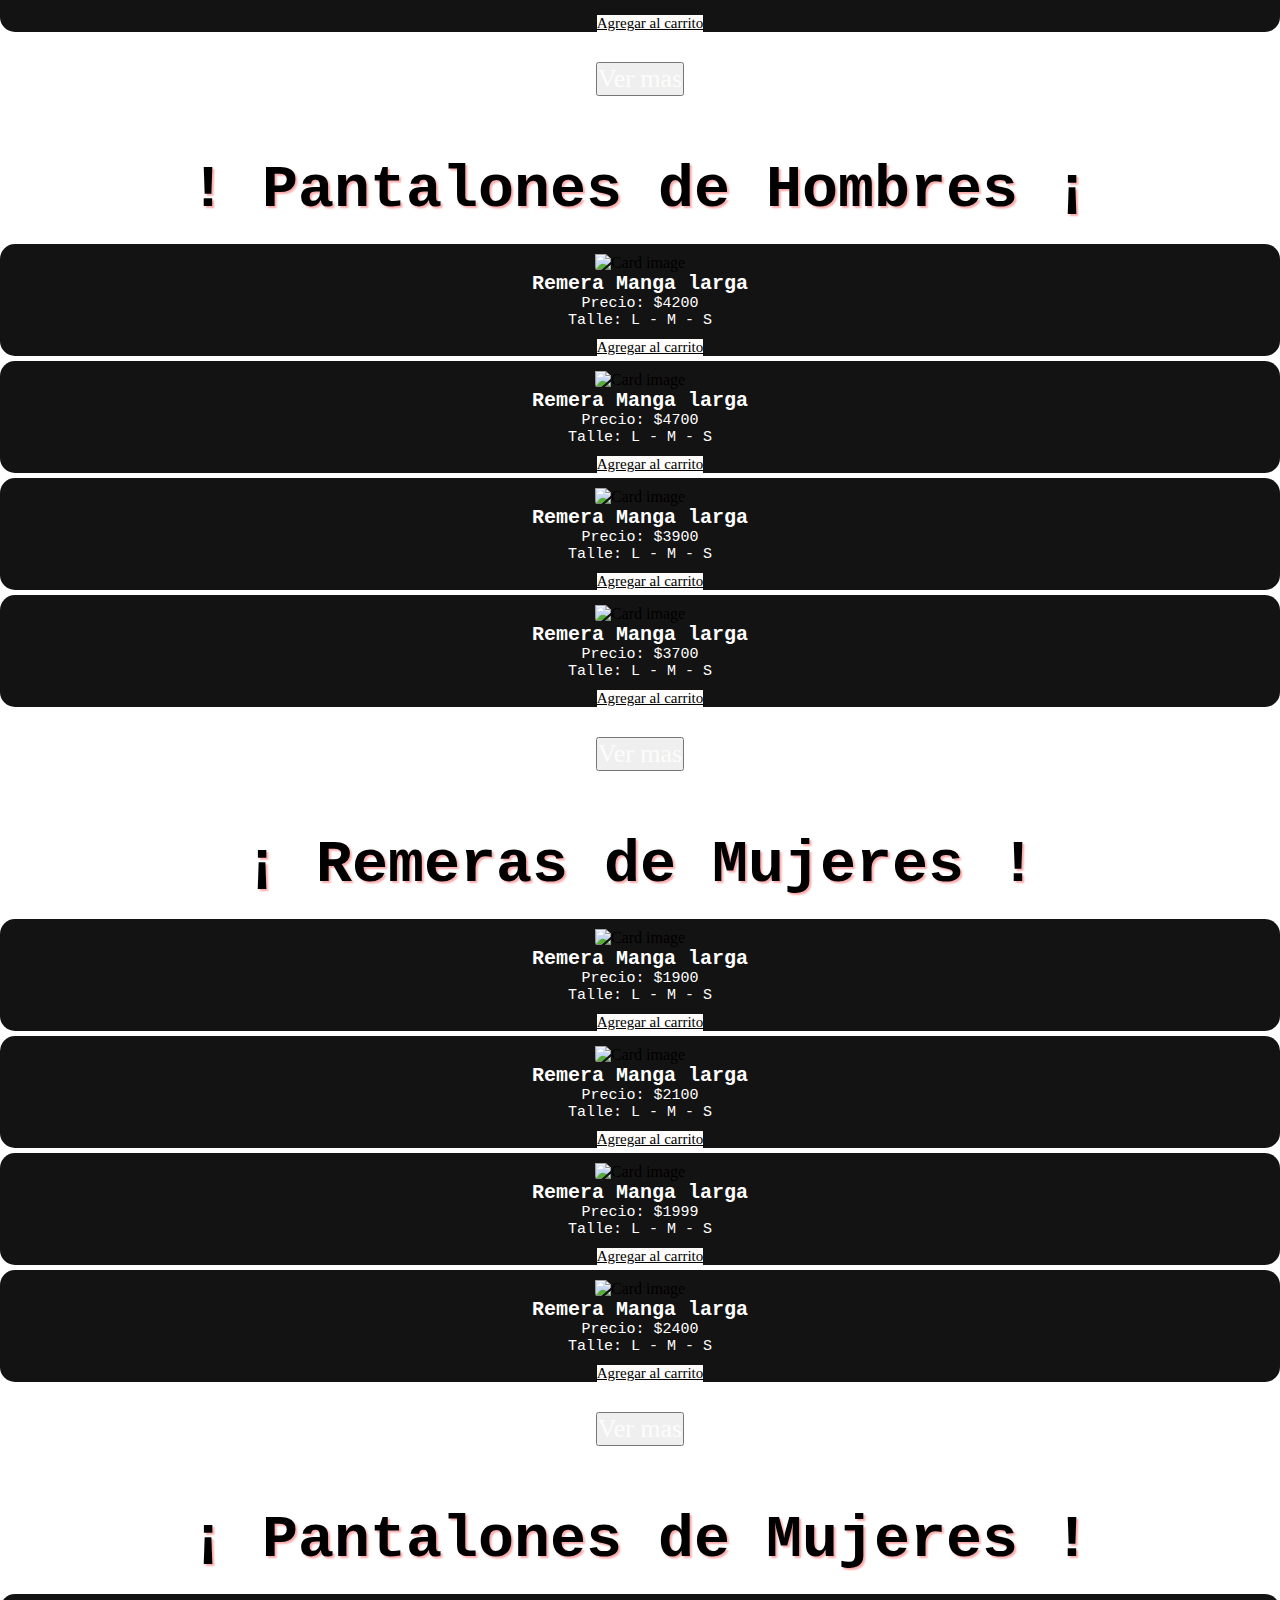
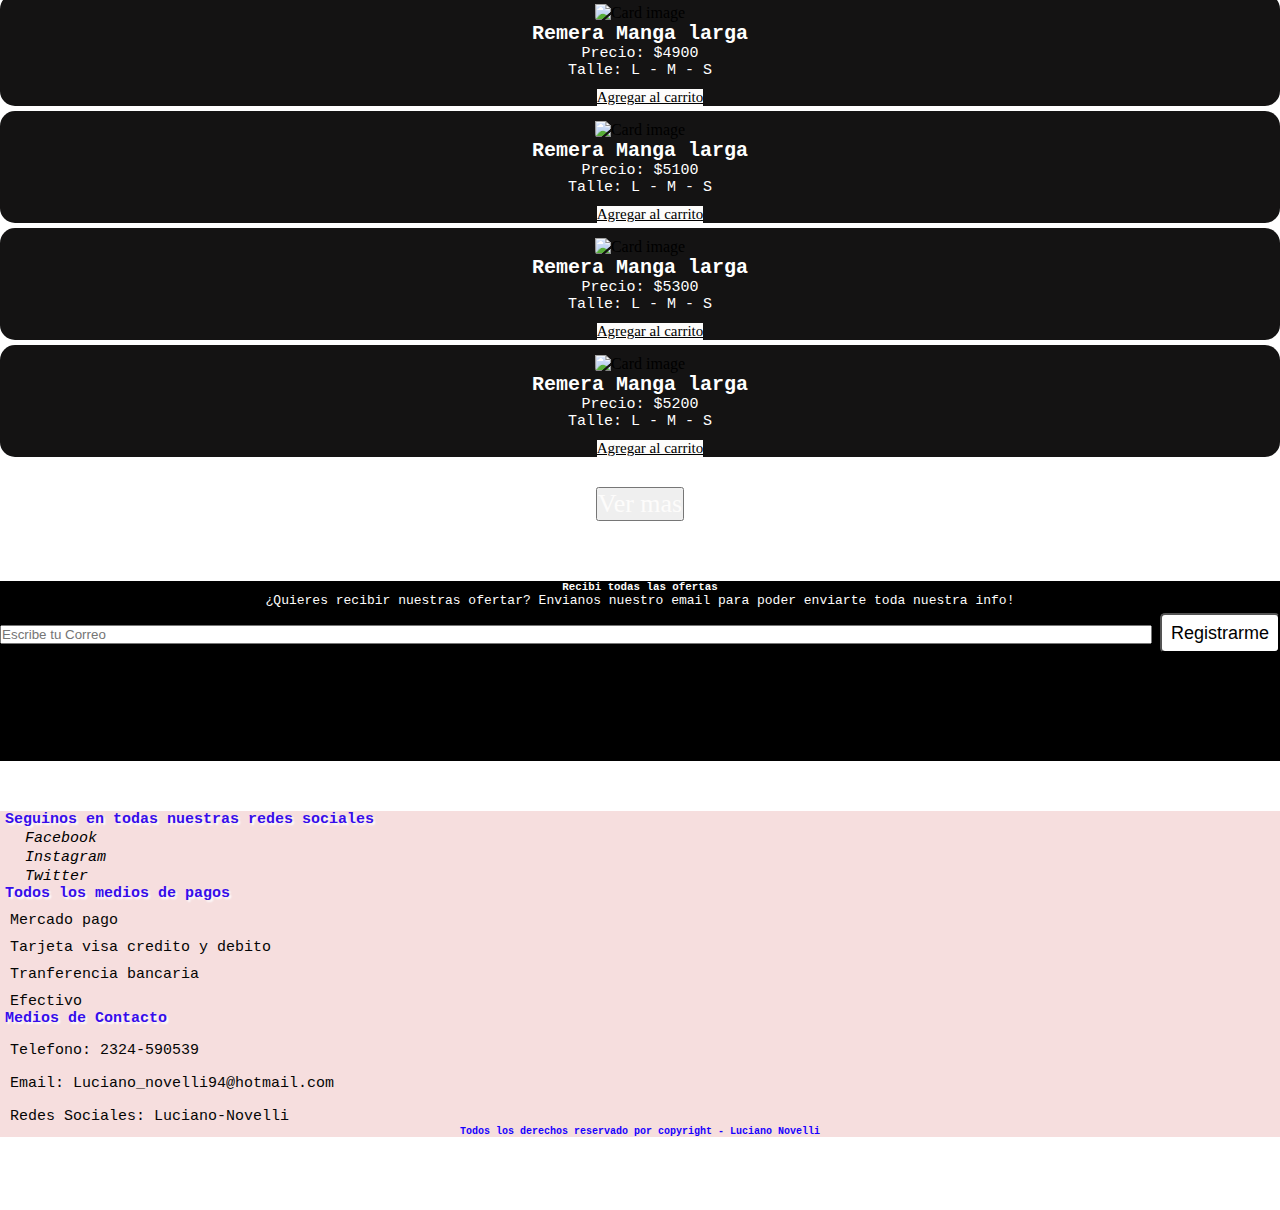
==== commit 5ef4f8f6: "se modifico la parte femenina" ====
--- a/index.html
+++ b/index.html
@@ -177,7 +177,7 @@
         </div>
         
         <div class="boton-todo">
-            <button type="button" class="btn btn-primary">Ver mas</button>
+            <button type="button" class="btn btn-primary"><a href="Menus/hombres.html">Ver mas</a></button>
         </div>
 </div>
 
@@ -236,7 +236,7 @@
         </div> 
     </div> 
 <div class="boton-todo">
-    <button type="button" class="btn btn-primary">Ver mas</button>
+    <button type="button" class="btn btn-primary"><a href="Menus/hombres.html">Ver mas</a></button>
 </div>
 </div>
 
@@ -295,7 +295,7 @@
             </div>
         </div> 
     <div class="boton-todo">
-        <button type="button" class="btn btn-primary">Ver mas</button>
+        <button type="button" class="btn btn-primary"><a href="Menus/mujeres.html">Ver mas</a></button>
     </div>
 </div>
 
@@ -354,7 +354,7 @@
         </div>
     </div>
     <div class="boton-todo">
-        <button type="button" class="btn btn-primary">Ver mas</button>
+        <button type="button" class="btn btn-primary"><a href="Menus/mujeres.html">Ver mas</a></button>
     </div> 
 </div>
 
--- a/estilos.css
+++ b/estilos.css
@@ -10,7 +10,7 @@
 }
 
 body {
-  background-color: white;
+  background-color: rgb(255, 255, 255);
 }
 
 .envio {
@@ -32,6 +32,7 @@
   color: red;
 }
 .navbar .logo {
+  color: rgb(234, 34, 134);
   padding-left: 20px;
   font-size: 30px;
   font-family: "Fredoka One", cursive;
@@ -42,9 +43,10 @@
 }
 .navbar li a {
   font-size: 20px;
-  font-family: "Fredoka One", cursive;
+  font-family: monospace;
   text-shadow: 2px 2px 2px 1px rgb(246, 246, 209);
   padding-left: 15px;
+  color: rgb(234, 34, 134);
 }
 .navbar button {
   margin-right: 20px;
@@ -64,18 +66,19 @@
   background-repeat: no-repeat;
   background-size: cover;
   background-position: center;
-  height: 200px;
+  height: 210px;
 }
 .jumbotron .text h1 {
-  font-family: "Fredoka One", cursive;
+  font-family: monospace;
   color: rgb(234, 34, 134);
   text-shadow: 1px 1px 1px rgb(248, 243, 243);
   font-size: 55px;
+  margin-top: 5px;
 }
 .jumbotron .text p {
-  font-family: "Fredoka One", cursive;
-  color: rgb(234, 34, 134);
-  font-size: 30px;
+  font-family: monospace;
+  color: rgb(234, 34, 134);
+  font-size: 22px;
   text-shadow: 1px 1px 1px rgb(248, 243, 243);
 }
 
@@ -94,7 +97,7 @@
   border-radius: 1px;
 }
 .quienes img {
-  height: 500px;
+  height: 400px;
   width: 500px;
   padding: 10px 10px 10px 10px;
   border-radius: 20px;
@@ -102,8 +105,8 @@
 }
 .quienes h4 {
   text-align: center;
-  font-size: 35px;
-  font-family: "Fredoka One", cursive;
+  font-size: 25px;
+  font-family: monospace;
   color: rgb(255, 255, 255);
   text-shadow: 2px 2px 5px 1px white;
   padding-top: 25px;
@@ -111,7 +114,7 @@
 .quienes p {
   text-align: center;
   font-size: 30px;
-  font-family: "Fredoka One", cursive;
+  font-family: monospace;
   color: rgb(242, 243, 248);
   text-shadow: 2px 2px 5px 1px white;
   padding: 30px;
@@ -123,24 +126,44 @@
   margin-right: auto;
   margin-top: 5px;
   border-radius: 15px;
-  background-color: rgb(255, 255, 255);
+  background-color: rgb(20, 19, 19);
   border: none;
+}
+.card:hover img {
+  filter: brightness(50%);
+}
+.card:hover h4 {
+  font-size: 22px;
+}
+.card:hover p {
+  font-size: 17px;
+}
+.card:hover .btn {
+  font-size: 18px;
 }
 .card img {
   height: 300px;
-  border-radius: 20px;
+  border-radius: 5px;
+  transition: all 0.8s ease;
 }
 .card h4 {
-  color: rgb(7, 7, 7);
-  font-size: 15px;
+  color: white;
+  font-size: 20px;
   text-shadow: 1px 1px 5px 1px rgb(248, 248, 248);
+  transition: all 0.8s ease;
+  font-family: monospace;
 }
 .card p {
-  color: rgb(20, 20, 227);
-  font-size: 15px;
+  color: white;
+  font-size: 15px;
+  transition: all 0.8s ease;
+  font-family: monospace;
 }
 .card .btn {
-  font-size: 12px;
+  font-size: 15px;
+  background-color: #fdfcfb;
+  color: black;
+  font-family: monospace;
 }
 .card .carrito {
   display: flex;
@@ -151,7 +174,7 @@
   padding-top: 18px;
   padding-left: 10px;
   font-size: 20px;
-  color: rgb(238, 64, 64);
+  color: rgb(255, 255, 255);
 }
 
 .productos-hombres {
@@ -160,7 +183,7 @@
 .productos-hombres h2 {
   color: rgb(0, 0, 0);
   font-size: 60px;
-  font-family: "Fredoka One", cursive;
+  font-family: monospace;
   text-shadow: 2px 2px 2px rgb(250, 169, 169);
   margin-bottom: 20px;
 }
@@ -168,9 +191,6 @@
   margin-top: 10px;
   font-family: cursive;
 }
-.productos-hombres .btn:hover {
-  background-color: blue;
-}
 .productos-hombres img {
   padding-top: 10px;
 }
@@ -181,24 +201,23 @@
 .productos-hombres .boton-todo button {
   font-size: 26px;
 }
+.productos-hombres .boton-todo button a {
+  color: #fdfcfb;
+  text-decoration: none;
+}
 
 .productos-mujer {
   text-align: center;
-  margin-top: 20px;
-  margin: auto;
 }
 .productos-mujer h2 {
   color: rgb(0, 0, 0);
   font-size: 60px;
-  font-family: "Fredoka One", cursive;
+  font-family: monospace;
   text-shadow: 2px 2px 2px rgb(250, 169, 169);
   margin-bottom: 20px;
 }
-.productos-mujer .card {
-  background-color: linear-gradient(135deg, #fdfcfb 0%, #e2d1c3 100%);
-}
 .productos-mujer .btn {
-  margin-top: 20px;
+  margin-top: 10px;
   font-family: cursive;
 }
 .productos-mujer img {
@@ -210,6 +229,10 @@
 }
 .productos-mujer .boton-todo button {
   font-size: 26px;
+}
+.productos-mujer .boton-todo button a {
+  color: #fdfcfb;
+  text-decoration: none;
 }
 
 .oferta {
@@ -217,6 +240,7 @@
   background-color: black;
   color: #fdfcfb;
   text-align: center;
+  font-family: monospace;
 }
 .oferta input {
   width: 90%;
@@ -231,26 +255,26 @@
   text-align: center;
   font-size: 18px;
   margin-bottom: 5px;
-  margin-top: 15px;
+  margin-top: 5px;
 }
 
 footer {
   width: 100%;
-  height: 100px;
   margin: auto;
   margin-bottom: 2px;
   margin-top: 50px;
+  background-color: rgb(246, 222, 222);
 }
 footer h4 {
-  font-family: verdana;
+  font-family: monospace;
   color: rgb(54, 13, 235);
   text-shadow: 2px 2px 2px white;
   font-size: 15px;
   padding-left: 5px;
 }
 footer h3 {
-  font-family: verdana;
-  color: rgb(255, 1, 1);
+  font-family: monospace;
+  color: rgb(22, 1, 255);
   font-size: 10px;
   text-align: center;
 }
@@ -259,6 +283,7 @@
   padding-top: 10px;
   padding-left: 10px;
   font-size: 15px;
+  font-family: monospace;
 }
 footer .redes i {
   padding-bottom: 15px;
@@ -271,7 +296,7 @@
   text-decoration: none;
   color: rgb(0, 0, 0);
   padding-left: 20px;
-  font-family: Verdana, Geneva, Tahoma, sans-serif;
+  font-family: monospace;
 }
 footer .redes a:hover {
   color: red;
@@ -285,43 +310,6 @@
   padding-left: 10px;
   font-size: 20px;
   color: blue;
-}
-
-.caja-mujer {
-  background-color: rgb(237, 226, 75);
-  margin-top: 100px;
-  border: solid 2px red;
-  width: 98%;
-}
-.caja-mujer .item-mujer {
-  background-color: aqua;
-  height: 450px;
-  width: 400px;
-  border: solid 1px black;
-  margin: 10px 0px 15px 30px;
-  display: block;
-}
-.caja-mujer .item-mujer h4 {
-  text-align: center;
-  padding-top: 10px;
-}
-.caja-mujer .item-mujer h4:hover {
-  font-size: 35px;
-  color: red;
-}
-.caja-mujer .item-mujer p {
-  text-align: center;
-}
-.caja-mujer .item-mujer img {
-  height: 350px;
-  width: 300px;
-  display: block;
-  margin: auto;
-  border: 1px solid red;
-}
-.caja-mujer .item-mujer img:hover {
-  height: 370px;
-  width: 310px;
 }
 
 .contactos {
@@ -375,26 +363,39 @@
   color: aqua;
 }
 
-.prueba {
-  height: 600px;
-  background-color: #e2d1c3;
+.titulo-mujer {
   margin-top: 100px;
-}
-.prueba .items {
-  background-color: aquamarine;
-  height: 600px;
-  position: relative;
-}
-.prueba .items img {
-  width: 300px;
-  height: 300px;
-  position: absolute;
-  top: 5px;
-  right: 20px;
-  background-image: url(/fotos/mujer2.webp);
-  background-size: cover;
-  background-position: center;
-}
-.prueba .items img:hover {
-  opacity: 0;
+  margin-bottom: 20px;
+}
+.titulo-mujer h1 {
+  text-align: center;
+  color: rgb(234, 34, 134);
+  font-family: monospace;
+}
+
+.mujer-reme {
+  margin-top: 50px;
+  margin-bottom: 20px;
+  font-family: monospace;
+}
+.mujer-reme h4 {
+  text-align: center;
+  font-size: 35px;
+}
+
+.item-1 {
+  margin-top: 20px;
+  width: 280px;
+  background-color: rgb(250, 185, 240);
+}
+.item-1 img {
+  margin-top: 5px;
+  width: 100%;
+  border-radius: 2px;
+}
+.item-1 p {
+  margin-top: 5px;
+  text-align: center;
+  color: #080808;
+  font-family: monospace;
 }/*# sourceMappingURL=estilos.css.map */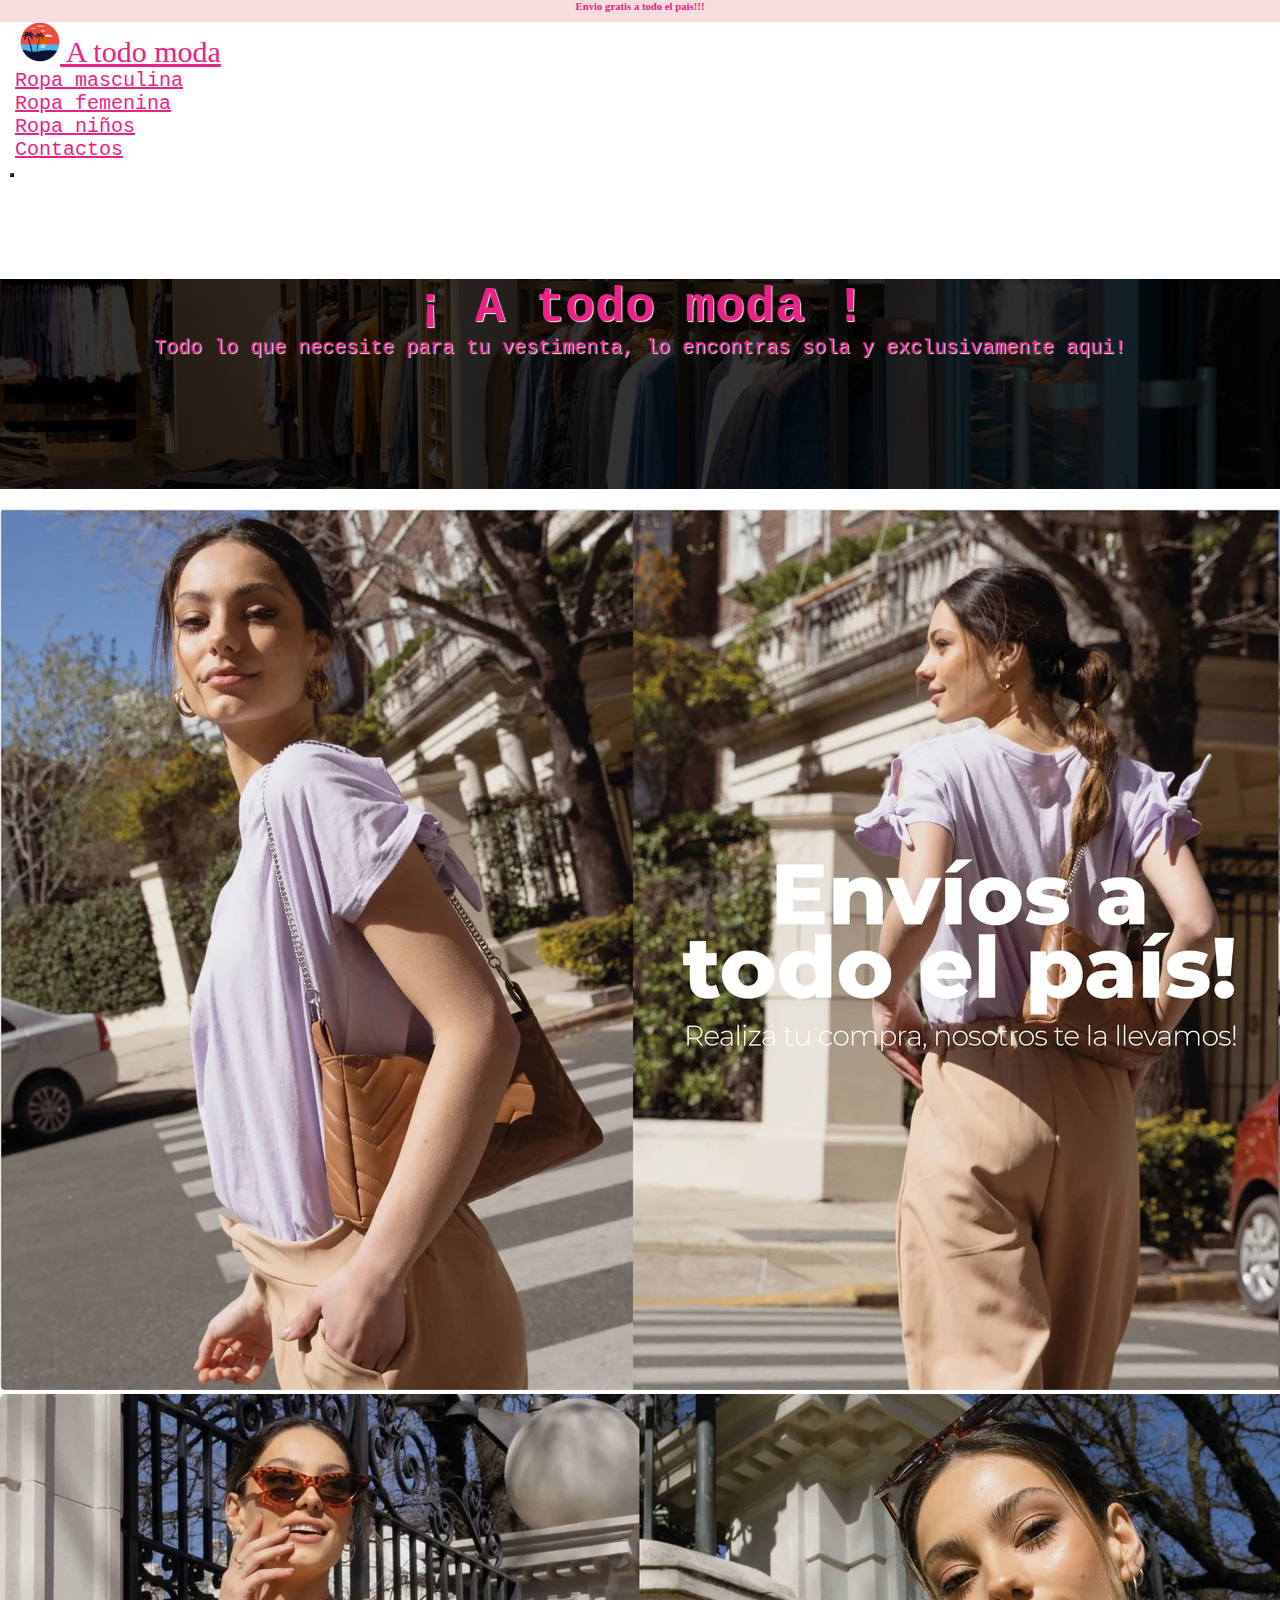
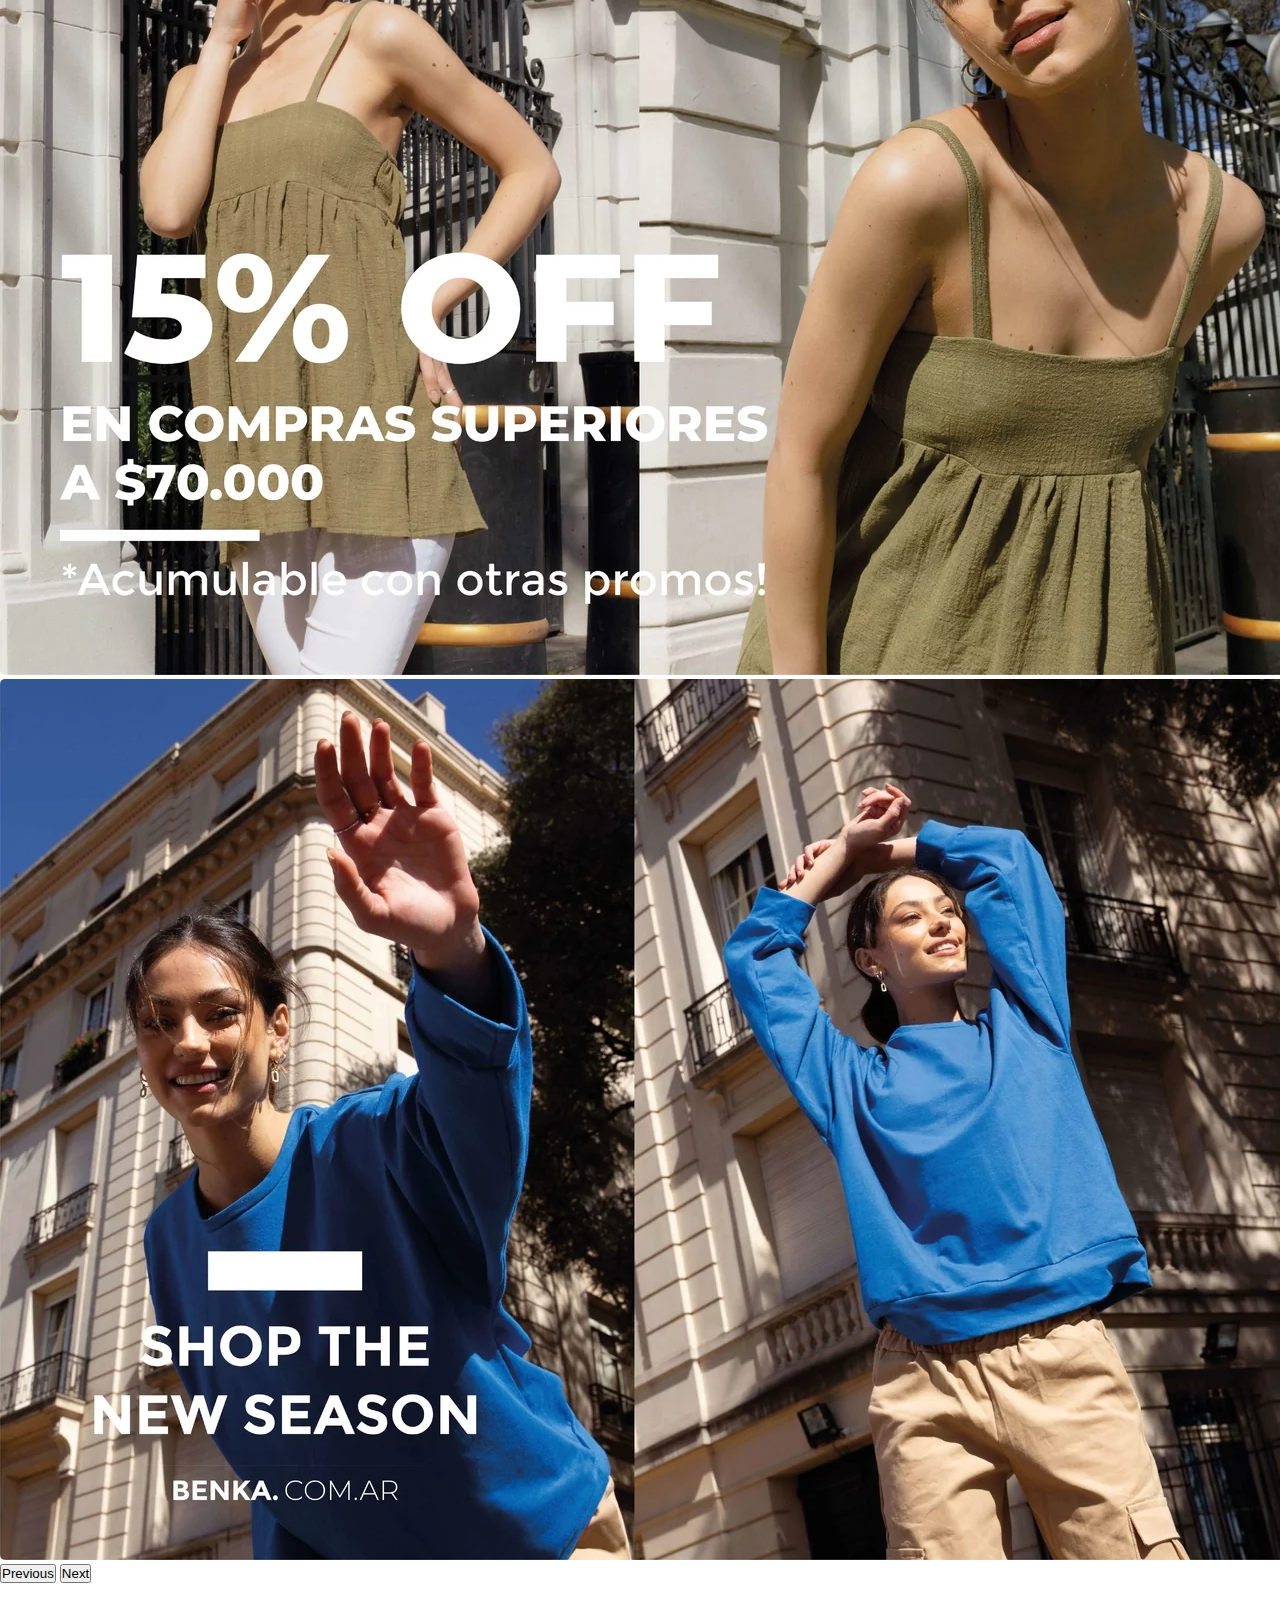
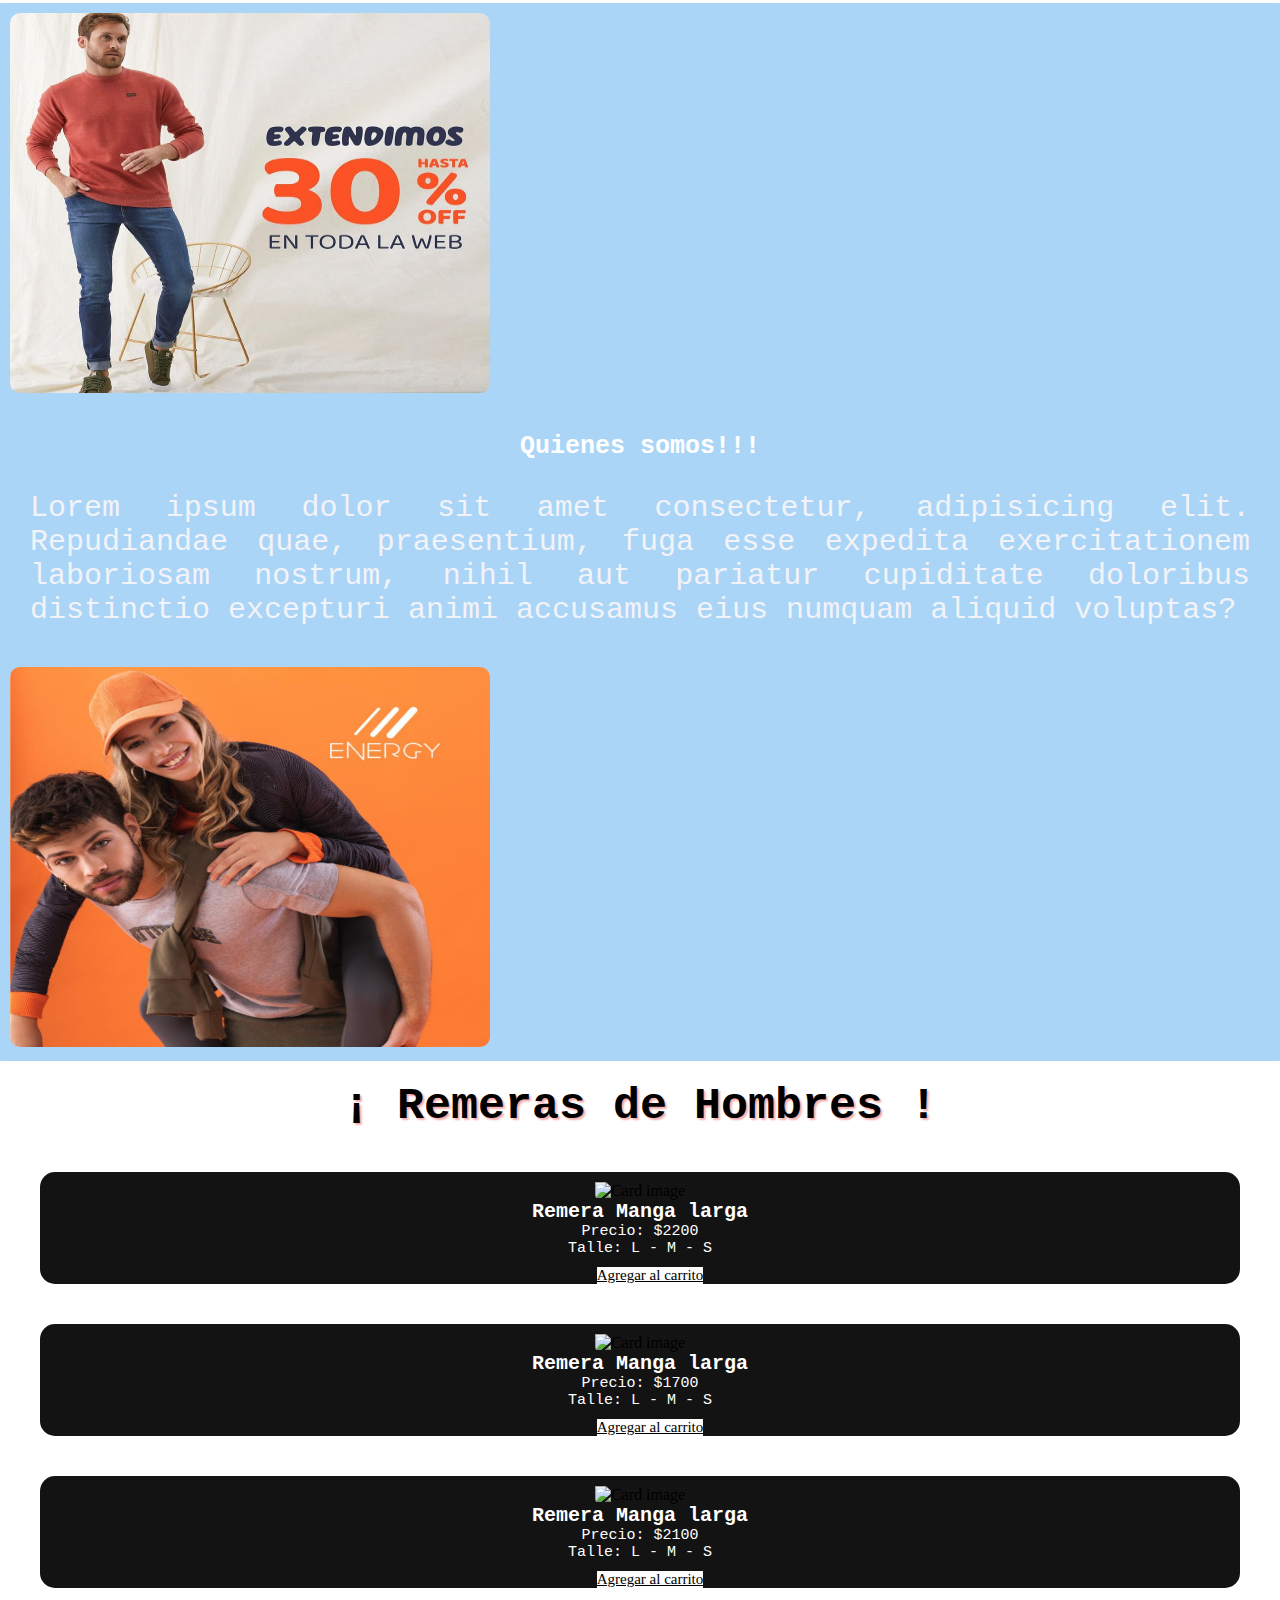
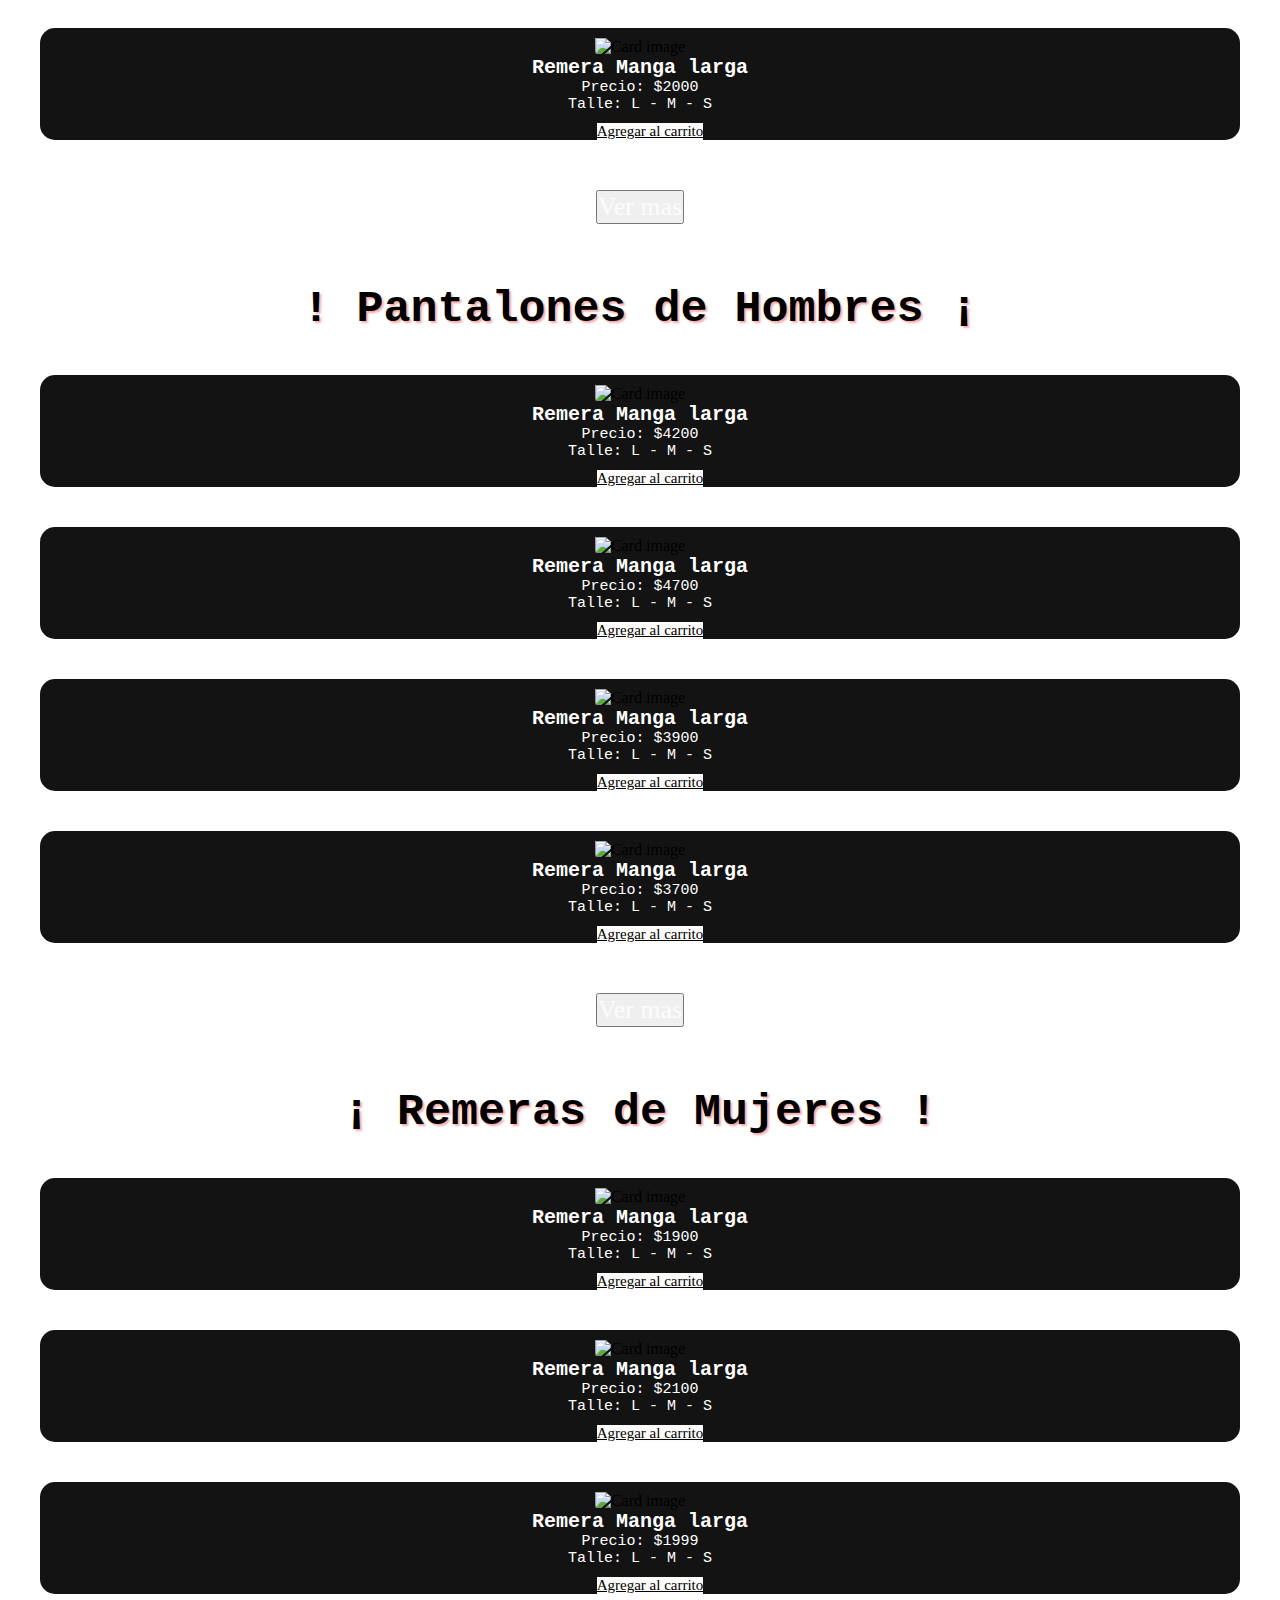
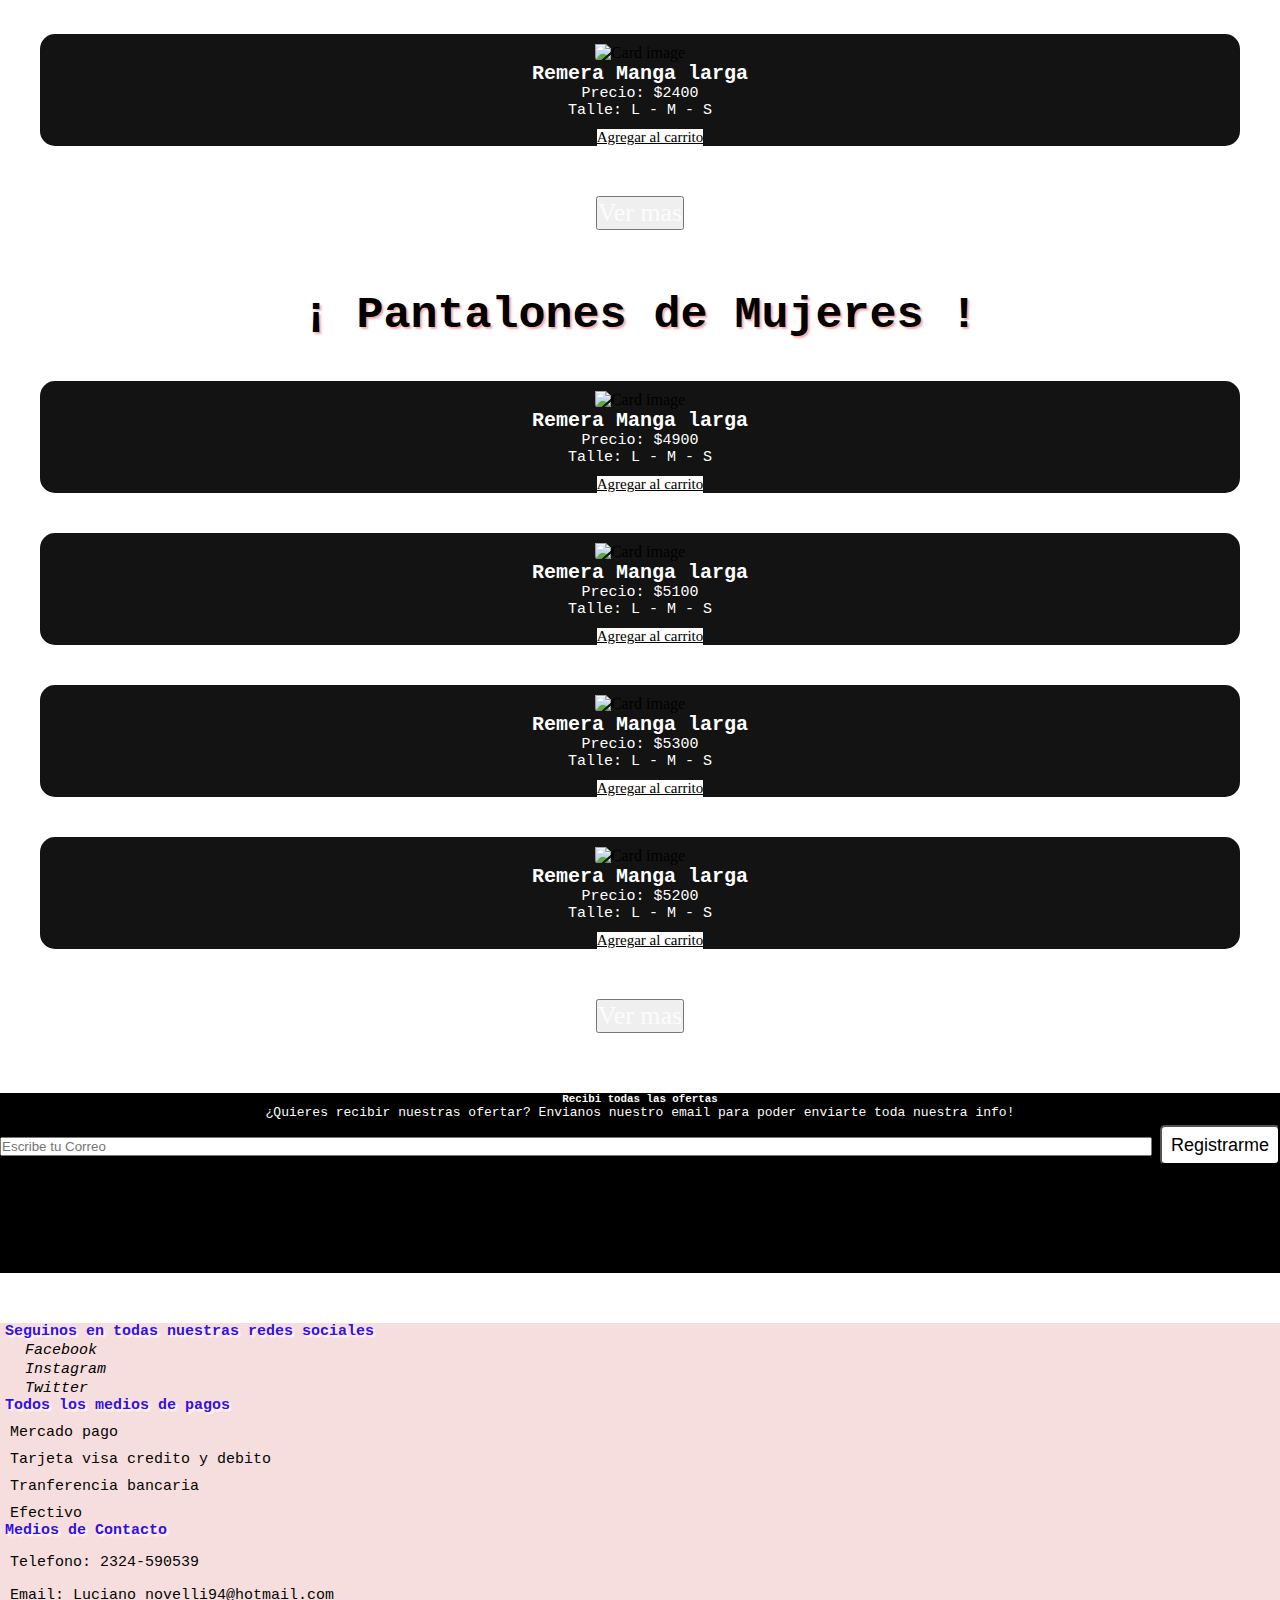
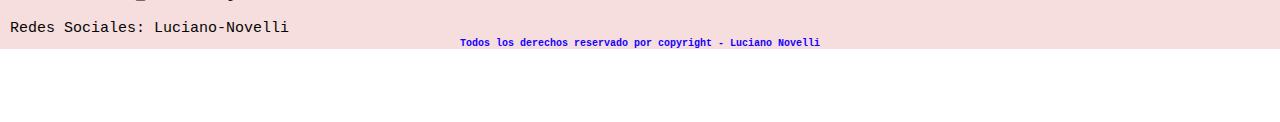
==== commit 046e43db: "se modificaron pagina hombre y pagina mujer" ====
--- a/index.html
+++ b/index.html
@@ -121,8 +121,8 @@
         <div class="titulo">
             <h2>¡ Remeras de Hombres !</h2>  
         </div>
-        <div class="row">
-            <div class="card col-6 col-xl-2">
+        <div class="row justify-content-center">
+            <div class="card col-10 col-xl-2">
                 <img class="card-img-top" src="/fotos/remera1.webp" alt="Card image">
                 <div class="card-body">
                     <h4 class="card-title">Remera Manga larga</h4>
@@ -135,7 +135,7 @@
                 </div>
             </div>
 
-            <div class="card col-6  col-xl-2" >
+            <div class="card col-10  col-xl-2" >
                 <img class="card-img-top" src="/fotos/remera2.webp" alt="Card image">
                 <div class="card-body">
                     <h4 class="card-title">Remera Manga larga</h4>
@@ -148,7 +148,7 @@
                 </div>
             </div>
 
-            <div class="card  col-6 col-xl-2" >
+            <div class="card  col-10 col-xl-2" >
                 <img class="card-img-top" src="/fotos/remera3.webp" alt="Card image">
                 <div class="card-body">
                     <h4 class="card-title">Remera Manga larga</h4>
@@ -161,7 +161,7 @@
                 </div>
             </div>
 
-            <div class="card  col-6  col-xl-2">
+            <div class="card  col-10  col-xl-2">
                 <img class="card-img-top" src="/fotos/remera4.webp" alt="Card image">
                 <div class="card-body">
                     <h4 class="card-title">Remera Manga larga</h4>
@@ -185,8 +185,8 @@
     <div class="titulo">
         <h2>! Pantalones de Hombres ¡</h2>  
     </div>
-    <div class="row">
-        <div class="card col-5 col-xl-2">
+    <div class="row justify-content-center">
+        <div class="card col-10 col-xl-2">
             <img class="card-img-top" src="/fotos/pantalon1.webp" alt="Card image">
             <div class="card-body">
                 <h4 class="card-title">Remera Manga larga</h4>
@@ -198,7 +198,7 @@
                 </div>
             </div>
         </div>
-        <div class="card  col-5 col-xl-2">
+        <div class="card  col-10 col-xl-2">
             <img class="card-img-top" src="/fotos/pantalon2.webp" alt="Card image">
             <div class="card-body">
                 <h4 class="card-title">Remera Manga larga</h4>
@@ -210,7 +210,7 @@
                 </div>
             </div>
         </div> 
-        <div class="card  col-5 col-xl-2">
+        <div class="card  col-10 col-xl-2">
             <img class="card-img-top" src="/fotos/pantalon4.webp" alt="Card image">
             <div class="card-body">
                 <h4 class="card-title">Remera Manga larga</h4>
@@ -222,7 +222,7 @@
                 </div>
             </div>
         </div>
-        <div class="card  col-5 col-xl-2" >
+        <div class="card  col-10 col-xl-2" >
             <img class="card-img-top" src="/fotos/pantalon3.webp" alt="Card image">
             <div class="card-body">
                 <h4 class="card-title">Remera Manga larga</h4>
@@ -244,8 +244,8 @@
         <div class="titulo">
             <h2>¡ Remeras de Mujeres !</h2>  
         </div>
-        <div class="row">
-            <div class="card col-5 col-xl-2" >
+        <div class="row justify-content-center">
+            <div class="card col-10 col-xl-2" >
                 <img class="card-img-top" src="/fotos/mujer1.webp" alt="Card image">
                 <div class="card-body">
                     <h4 class="card-title">Remera Manga larga</h4>
@@ -257,7 +257,7 @@
                     </div>
                 </div>
             </div>
-            <div class="card  col-5 col-xl-2" >
+            <div class="card  col-10 col-xl-2" >
                 <img class="card-img-top" src="/fotos/mujer2.webp" alt="Card image">
                 <div class="card-body">
                     <h4 class="card-title">Remera Manga larga</h4>
@@ -269,7 +269,7 @@
                     </div>
                 </div>
             </div>
-            <div class="card  col-5 col-xl-2" >
+            <div class="card  col-10 col-xl-2" >
                 <img class="card-img-top" src="/fotos/remeramujer3.jpg" alt="Card image">
                 <div class="card-body">
                     <h4 class="card-title">Remera Manga larga</h4>
@@ -281,7 +281,7 @@
                     </div>
                 </div>
             </div>
-            <div class="card  col-5 col-xl-2" >
+            <div class="card  col-10 col-xl-2" >
                 <img class="card-img-top" src="/fotos/remeramujer4.webp" alt="Card image">
                 <div class="card-body">
                     <h4 class="card-title">Remera Manga larga</h4>
@@ -303,8 +303,8 @@
     <div class="titulo">
         <h2>¡ Pantalones de Mujeres !</h2>  
     </div>
-    <div class="row">
-        <div class="card col-5 col-xl-2" >
+    <div class="row justify-content-center">
+        <div class="card col-10 col-xl-2" >
             <img class="card-img-top" src="/fotos/pantalonmuj2.webp" alt="Card image">
             <div class="card-body">
                 <h4 class="card-title">Remera Manga larga</h4>
@@ -316,7 +316,7 @@
                 </div>
             </div>
         </div>
-        <div class="card  col-5 col-xl-2" >
+        <div class="card  col-10 col-xl-2" >
             <img class="card-img-top" src="/fotos/pantalonmuj1.webp" alt="Card image">
             <div class="card-body">
                 <h4 class="card-title">Remera Manga larga</h4>
@@ -328,7 +328,7 @@
                 </div>
             </div>
         </div>
-        <div class="card  col-5 col-xl-2" >
+        <div class="card  col-10 col-xl-2" >
             <img class="card-img-top" src="/fotos/pantalonmujer4.webp" alt="Card image">
             <div class="card-body">
                 <h4 class="card-title">Remera Manga larga</h4>
@@ -340,7 +340,7 @@
                 </div>
             </div>
         </div>
-        <div class="card  col-5 col-xl-2" >
+        <div class="card  col-10 col-xl-2" >
             <img class="card-img-top" src="/fotos/10353_708X1.webp" alt="Card image">
             <div class="card-body">
                 <h4 class="card-title">Remera Manga larga</h4>
@@ -367,7 +367,7 @@
 </div>
 
 <footer>
-    <div class="container-fluid">
+    <div class="container">
         <div class="row">
             <div class="col-12 col-xl-4 redes">
                 <h4>Seguinos en todas nuestras redes sociales</h4>
--- a/estilos.css
+++ b/estilos.css
@@ -22,14 +22,11 @@
   color: rgb(234, 34, 134);
 }
 
-.navbar {
-  background-color: #abd5f7;
-}
 .navbar a {
   color: rgb(246, 246, 252);
 }
 .navbar a:hover {
-  color: red;
+  color: white;
 }
 .navbar .logo {
   color: rgb(234, 34, 134);
@@ -72,13 +69,13 @@
   font-family: monospace;
   color: rgb(234, 34, 134);
   text-shadow: 1px 1px 1px rgb(248, 243, 243);
-  font-size: 55px;
+  font-size: 50px;
   margin-top: 5px;
 }
 .jumbotron .text p {
   font-family: monospace;
   color: rgb(234, 34, 134);
-  font-size: 22px;
+  font-size: 20px;
   text-shadow: 1px 1px 1px rgb(248, 243, 243);
 }
 
@@ -122,12 +119,11 @@
 }
 
 .card {
-  margin-left: auto;
-  margin-right: auto;
   margin-top: 5px;
   border-radius: 15px;
   background-color: rgb(20, 19, 19);
   border: none;
+  margin: 40px;
 }
 .card:hover img {
   filter: brightness(50%);
@@ -182,7 +178,7 @@
 }
 .productos-hombres h2 {
   color: rgb(0, 0, 0);
-  font-size: 60px;
+  font-size: 45px;
   font-family: monospace;
   text-shadow: 2px 2px 2px rgb(250, 169, 169);
   margin-bottom: 20px;
@@ -211,7 +207,7 @@
 }
 .productos-mujer h2 {
   color: rgb(0, 0, 0);
-  font-size: 60px;
+  font-size: 45px;
   font-family: monospace;
   text-shadow: 2px 2px 2px rgb(250, 169, 169);
   margin-bottom: 20px;
@@ -260,7 +256,6 @@
 
 footer {
   width: 100%;
-  margin: auto;
   margin-bottom: 2px;
   margin-top: 50px;
   background-color: rgb(246, 222, 222);
@@ -364,38 +359,134 @@
 }
 
 .titulo-mujer {
+  margin-top: 130px;
+  margin-bottom: 40px;
+}
+.titulo-mujer h1 {
+  text-align: center;
+  color: rgb(234, 34, 134);
+  font-family: monospace;
+}
+
+.foto-portada img {
+  width: 100%;
+}
+
+.mujer-venta {
+  font-family: monospace;
+  text-align: center;
+  border-radius: 10px;
+}
+.mujer-venta h4 {
+  margin-top: 30px;
+  text-align: center;
+  font-size: 35px;
+}
+.mujer-venta .item-1 {
+  margin-top: 20px;
+  background-color: rgb(249, 202, 242);
+  margin: 40px;
+}
+.mujer-venta .item-1:hover img {
+  filter: brightness(50%);
+}
+.mujer-venta .item-1:hover p {
+  color: white;
+}
+.mujer-venta .item-1 img {
+  margin-top: 5px;
+  width: 100%;
+  border-radius: 2px;
+}
+.mujer-venta .item-1 p {
+  margin-top: 5px;
+  text-align: center;
+  color: #080808;
+  font-family: monospace;
+}
+.mujer-venta .item-1 button {
+  text-align: center;
+  background-color: rgb(224, 124, 177);
+  margin: 10px;
+  padding: 10px;
+  border-radius: 5px;
+}
+.mujer-venta .item-1 button:hover {
+  background-color: fuchsia;
+  color: white;
+}
+
+.titulo-hombre {
   margin-top: 100px;
-  margin-bottom: 20px;
-}
-.titulo-mujer h1 {
-  text-align: center;
-  color: rgb(234, 34, 134);
-  font-family: monospace;
-}
-
-.mujer-reme {
-  margin-top: 50px;
-  margin-bottom: 20px;
-  font-family: monospace;
-}
-.mujer-reme h4 {
-  text-align: center;
-  font-size: 35px;
-}
-
-.item-1 {
+  color: #45a4f1;
+  text-align: center;
+  font-family: monospace;
+}
+
+.foto-portada-hombre {
+  margin-top: 30px;
+}
+.foto-portada-hombre img {
+  width: 100%;
+}
+
+.hombre-venta {
+  text-align: center;
+}
+.hombre-venta h4 {
+  text-align: center;
+  font-family: monospace;
+  margin-top: 30px;
+  margin-bottom: 30px;
+}
+.hombre-venta .item-1 {
+  margin-top: 10px;
+  border-radius: 10px;
+  background-color: #aaafb4;
+}
+.hombre-venta .item-1 img {
+  width: 100%;
+  margin-top: 10px;
+}
+.hombre-venta .item-1 button {
+  margin: 10px;
+  text-align: center;
+  padding: 8px;
+  border-radius: 8px;
+  background-color: lightgray;
+}
+.hombre-venta .item-1 p {
+  color: #fdfcfb;
+  margin-top: 10px;
+  font-family: monospace;
+}
+
+.medios-pagos {
+  border-top: 1px solid black;
+  border-bottom: 1px solid black;
+  background-color: black;
   margin-top: 20px;
-  width: 280px;
-  background-color: rgb(250, 185, 240);
-}
-.item-1 img {
-  margin-top: 5px;
-  width: 100%;
-  border-radius: 2px;
-}
-.item-1 p {
-  margin-top: 5px;
-  text-align: center;
-  color: #080808;
-  font-family: monospace;
+}
+.medios-pagos h3 {
+  text-align: center;
+  margin: 20px;
+  font-family: monospace;
+  color: #fdfcfb;
+}
+.medios-pagos .pago {
+  margin: 10px;
+}
+.medios-pagos .pago img {
+  width: 100%;
+  height: 200px;
+  padding: 5px;
+  border: solid white 1px;
+  border-radius: 5px;
+}
+.medios-pagos .pago p {
+  text-align: center;
+  margin-top: 5px;
+  font-family: monospace;
+  font-size: 20px;
+  color: #fdfcfb;
 }/*# sourceMappingURL=estilos.css.map */